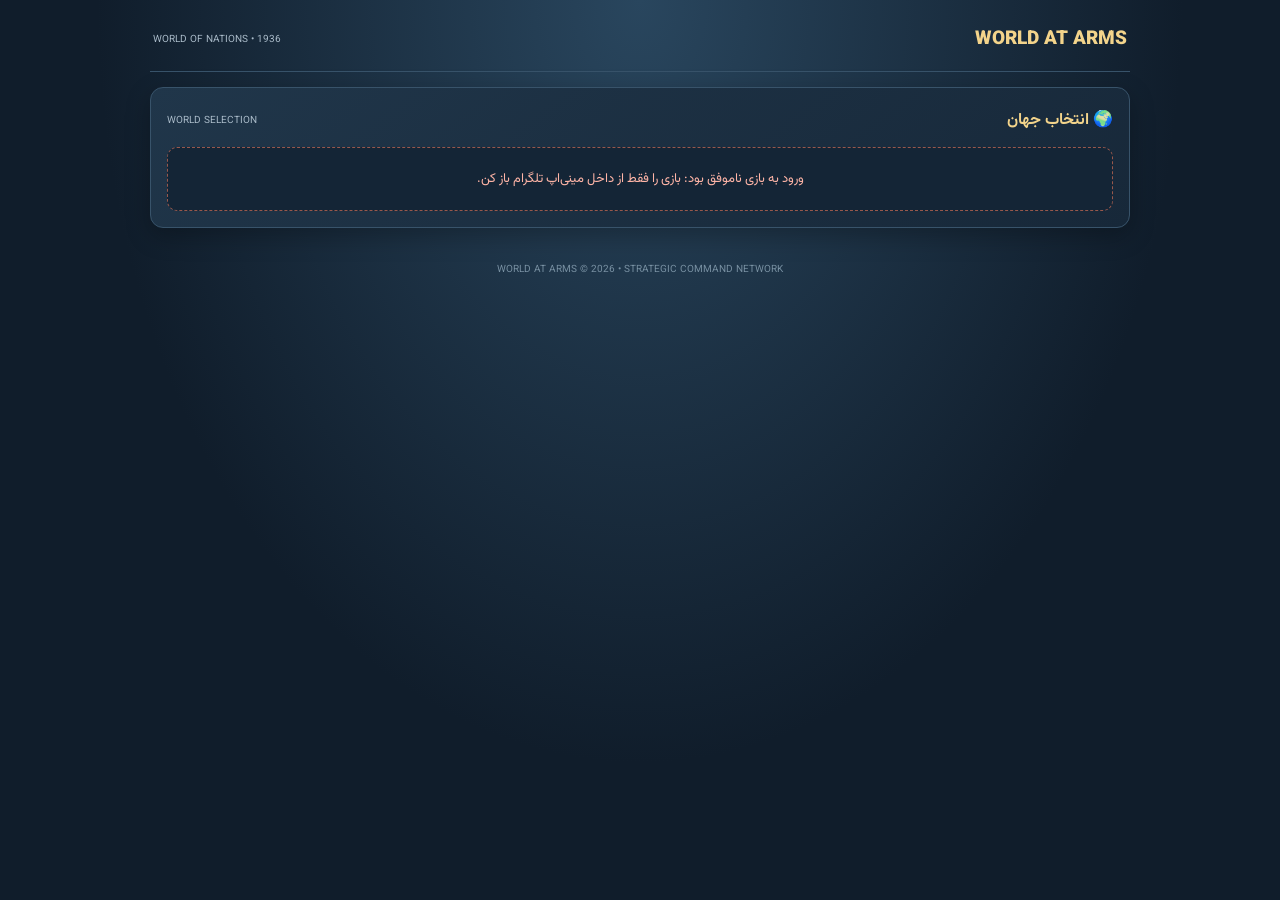
==== index.html @ ec26c5a6 "Update index.html" ====
<!DOCTYPE html>
<html lang="fa" dir="rtl">
<head>
<meta charset="UTF-8">
<meta name="viewport" content="width=device-width, initial-scale=1.0">
<meta name="theme-color" content="#101d2b">
<title>WORLD AT ARMS 1936</title>
<script src="https://telegram.org/js/telegram-web-app.js"></script>
<style>
@import url('https://fonts.googleapis.com/css2?family=Vazirmatn:wght@400;500;600;700;800;900&display=swap');
:root{
 --bg:#101d2b;--panel:#192b3d;--panel2:#20364b;
 --gold:#e0b75e;--gold2:#f3d48b;--text:#edf3f7;
 --muted:#a9bac8;--border:#38536a;--green:#73d39a;
 --red:#e77b75;--blue:#69b9e8;
}
*{box-sizing:border-box}
body{margin:0;padding:13px;min-height:100vh;background:radial-gradient(ellipse at 50% 0%,#29465e 0%,transparent 60%),var(--bg);color:var(--text);font-family:Vazirmatn,Tahoma,sans-serif}
button,input,textarea{font:inherit}
button{cursor:pointer}
button:disabled{opacity:.5;cursor:not-allowed}
.container{max-width:980px;margin:auto}
.topbar{display:flex;justify-content:space-between;align-items:center;padding:12px 3px 17px;margin-bottom:15px;border-bottom:1px solid var(--border)}
.logo{font-size:19px;font-weight:900;color:var(--gold2)}
.world-label{font-size:10px;color:var(--muted)}
.panel{background:linear-gradient(145deg,#20364a,#172839);border:1px solid var(--border);border-radius:13px;padding:16px;margin-bottom:14px;box-shadow:0 8px 25px #0004}
.section-title{display:flex;justify-content:space-between;align-items:center;gap:10px;margin:4px 0 14px}
.section-title h2,.section-title h3{margin:0;color:var(--gold2);font-size:16px}
.section-title small{color:var(--muted);font-size:10px}
.page{display:none}.page.active{display:block}.hidden{display:none!important}
.divider{height:1px;background:var(--border);margin:14px 0}
.state-box{background:#142536;border:1px dashed #45647d;border-radius:10px;padding:18px;text-align:center;color:var(--muted);font-size:13px;line-height:2}
.state-box.error{color:#ffb5a7;border-color:#98584c}
.btn{border:1px solid var(--border);border-radius:8px;padding:9px 13px;font-size:12px;color:var(--text);background:#29445b}
.btn-primary{background:linear-gradient(145deg,#b28a3e,#80632f);color:#fff3d4;border-color:#e0b75e}
.btn-gold{background:linear-gradient(145deg,#d0a64f,#8c6b31);color:#fff5d8;border-color:#f0cb78}
.btn-quiet{background:#20364a;color:var(--muted)}
.btn-danger{background:#673b40;color:#ffe0dc;border-color:#a65d60}
.btn-small{padding:6px 9px;font-size:10px}
.world-list,.countries{display:grid;gap:11px}
.world-card,.country-card{background:linear-gradient(145deg,#263f54,#192d40);border:1px solid #45627a;border-radius:11px;padding:14px}
.world-card{display:flex;align-items:center;gap:12px}
.world-symbol{font-size:28px}.world-info{flex:1;min-width:0}
.world-info h4{margin:0 0 4px;color:var(--gold2);font-size:15px}
.world-info p{margin:0;color:var(--muted);font-size:11px}
.world-count{color:#c7d7e3;font-size:11px;margin-top:6px}
.toolbar{display:flex;gap:8px;margin-bottom:12px;flex-wrap:wrap}
.search,.field,.receipt{width:100%;background:#122334;color:var(--text);border:1px solid var(--border);border-radius:8px;padding:11px;outline:none;font-size:13px}
.search:focus,.field:focus,.receipt:focus{border-color:var(--gold)}
.country-card{display:flex;flex-wrap:wrap;align-items:center;justify-content:space-between;gap:10px}
.country-title{display:flex;align-items:center;gap:9px}
.flag{width:36px;height:36px;border-radius:50%;display:inline-flex;align-items:center;justify-content:center;background:#122334;border:1px solid #718da2;font-size:22px;overflow:hidden}
.country-name{font-weight:800;color:var(--gold2)}
.country-status{font-size:11px;color:var(--green)}.country-status.taken{color:var(--red)}.country-status.premium{color:var(--gold2)}
.country-owner{width:100%;font-size:11px;color:var(--muted)}
.notice{background:#142536;border:1px solid #38536a;border-radius:9px;padding:11px;color:#c5d3dd;font-size:12px;line-height:2;margin-top:11px}
.management-head{background:radial-gradient(circle at left top,#3c6680 0%,transparent 58%),linear-gradient(120deg,#294b62,#1a2e40);border:1px solid #66849a;border-radius:13px;padding:18px;margin-bottom:13px}
.management-top{display:flex;align-items:center;gap:13px}
.management-flag{width:56px;height:56px;border-radius:50%;background:#142536;border:2px solid var(--gold);display:flex;align-items:center;justify-content:center;font-size:27px;overflow:hidden}
.eyebrow{font-size:10px;color:#c4d2dc;letter-spacing:1px}
.management-name{color:#f5d994;font-size:22px;font-weight:900;margin:2px 0}
.management-sub{font-size:11px;color:#c4d2dc}
.owner-status{font-size:11px;color:var(--green);margin-top:7px}
.stats{display:grid;grid-template-columns:repeat(2,minmax(0,1fr));gap:9px}
.stat{background:#142536;border:1px solid #38536a;border-radius:10px;padding:12px;min-width:0}
.stat-label{font-size:11px;color:var(--muted)}
.stat-value{font-size:18px;font-weight:900;color:var(--gold2);margin-top:5px;overflow-wrap:anywhere}
.stat-value.money{font-size:17px}
.three-stats{display:grid;grid-template-columns:repeat(3,minmax(0,1fr));gap:8px;margin-top:10px}
.mini-stat{background:#1b3043;border:1px solid #456078;border-radius:9px;text-align:center;padding:11px 4px}
.mini-stat strong{display:block;color:var(--gold2);font-size:16px}
.mini-stat span{font-size:10px;color:var(--muted)}
.season{display:flex;justify-content:space-between;flex-wrap:wrap;gap:8px;background:#122334;border:1px solid var(--border);border-radius:9px;padding:11px;margin-top:12px;font-size:11px}
.season strong{color:var(--gold2)}
.hq-card{background:linear-gradient(120deg,#294b62,#1a2e40);border:1px solid #66849a;border-radius:12px;padding:16px;cursor:pointer;margin-bottom:10px}
.hq-card h3{margin:0 0 5px;color:#f1d38f;font-size:16px}
.hq-card p{margin:0;color:#c4d2dc;font-size:11px}
.hq-icon{float:left;font-size:25px;color:var(--gold2)}
.back-button{background:#20364a;color:var(--gold2);border:1px solid var(--border);border-radius:8px;padding:10px 14px;margin-bottom:13px;font-size:12px}
.banner{background:linear-gradient(120deg,#294b62,#1a2e40);border:1px solid #66849a;border-radius:12px;padding:16px;margin-bottom:13px}
.banner h2{margin:0 0 5px;color:var(--gold2);font-size:18px}
.banner p{margin:0;color:var(--muted);font-size:11px}
.tabs{display:grid;grid-template-columns:repeat(2,minmax(0,1fr));gap:8px;margin:13px 0}
.tab{background:#1b3043;color:#c5d3dd;border:1px solid #456078;border-radius:9px;padding:11px 5px;font-size:12px}
.tab.active{background:#80632f;color:#fff3d4;border-color:var(--gold)}
.unit-grid,.ammo-grid,.building-grid{display:grid;grid-template-columns:1fr;gap:10px}
.unit-card,.ammo-card,.building-card{background:linear-gradient(145deg,#263f54,#192d40);border:1px solid #45627a;border-radius:11px;padding:13px}
.unit-name,.ammo-name,.building-name{color:var(--gold2);font-size:15px;font-weight:800;margin-bottom:9px}
.unit-info,.ammo-info,.building-info{background:#142536;border:1px solid #38536a;border-radius:8px;padding:10px;color:#c5d3dd;font-size:11px;line-height:2}
.unit-info b,.ammo-info b,.building-info b{color:var(--gold2)}
.order-button,.ammo-order{width:100%;margin-top:9px;padding:10px;background:linear-gradient(145deg,#b28a3e,#80632f);color:#fff3d4;border:1px solid var(--gold);border-radius:8px;font-size:12px}
.queue-title{color:var(--gold2);font-size:15px;font-weight:800;margin-top:17px}
.queue-card{background:#142536;border:1px solid #456078;border-radius:9px;padding:12px;margin-top:9px;font-size:11px;line-height:2}
.queue-card strong{color:var(--gold2)}
.queue-actions{display:flex;justify-content:flex-end;margin-top:8px}
.empty-queue{text-align:center;color:var(--muted);background:#142536;border:1px dashed #456078;padding:15px;border-radius:9px;font-size:12px;margin-top:9px}
.locked{text-align:center;padding:23px 14px;background:#142536;border:1px solid #456078;border-radius:10px;color:var(--muted);line-height:2}
.locked strong{display:block;color:var(--gold2);font-size:16px}
.resource-grid{display:grid;grid-template-columns:repeat(2,minmax(0,1fr));gap:9px;margin-bottom:15px}
.resource-card{aspect-ratio:1.55;background:linear-gradient(145deg,#29465d,#172b3d);border:1px solid #54738b;border-radius:11px;padding:12px;display:flex;flex-direction:column;justify-content:space-between}
.resource-card span{font-size:11px;color:var(--muted)}
.resource-card strong{font-size:19px;color:var(--gold2);overflow-wrap:anywhere}
.resource-card small{font-size:10px;color:#9eb4c4}
.building-category{margin:15px 0 9px;color:var(--gold2);font-size:14px;font-weight:800}
.building-info{margin-bottom:8px}
.building-card .btn{width:100%;margin-top:8px}
.building-card .building-tag{display:inline-block;font-size:10px;color:var(--green);margin-bottom:6px}
.modal{display:none;position:fixed;inset:0;z-index:1000;background:#000b;align-items:center;justify-content:center;padding:14px}
.modal.show{display:flex}
.modal-box{width:100%;max-width:440px;max-height:90vh;overflow-y:auto;background:linear-gradient(145deg,#20364a,#172839);border:1px solid #66849a;border-radius:14px;padding:17px}
.modal-title{color:var(--gold2);font-size:18px;font-weight:900;margin-bottom:13px}
.modal-info{background:#142536;border:1px solid #38536a;border-radius:9px;padding:11px;color:#c5d3dd;font-size:11px;line-height:2}
.quantity-label,.form-label{display:block;color:var(--muted);font-size:12px;margin:14px 0 7px}
.quantity-input{width:100%;background:#122334;color:var(--text);border:1px solid var(--border);border-radius:8px;padding:12px;font-size:16px}
.calculation{background:#142536;border:1px solid #38536a;border-radius:9px;padding:11px;margin-top:12px;font-size:11px;line-height:2.1;color:#c5d3dd}
.calculation strong{color:var(--gold2)}
.modal-actions{display:grid;grid-template-columns:1fr 1fr;gap:9px;margin-top:14px}
.confirm-button,.close-button{padding:11px;border-radius:8px;font-size:12px}
.confirm-button{background:linear-gradient(145deg,#b28a3e,#80632f);color:#fff3d4;border:1px solid var(--gold)}
.close-button{background:#29445b;color:var(--muted);border:1px solid var(--border)}
.receipt{min-height:100px;resize:vertical}
footer{text-align:center;color:#7890a2;font-size:10px;padding:20px 5px 8px}
@media(min-width:650px){
 .stats{grid-template-columns:repeat(2,minmax(0,1fr))}
 .unit-grid,.ammo-grid,.building-grid,.countries{grid-template-columns:repeat(2,minmax(0,1fr))}
 .resource-grid{grid-template-columns:repeat(4,minmax(0,1fr))}
}
@media(max-width:420px){
 body{padding:9px}.panel{padding:12px}
 .management-name{font-size:19px}
 .stat-value{font-size:16px}
 .world-card{flex-wrap:wrap}
 .world-card .btn{width:100%}
}
</style>
</head>
<body>
<div class="container">
<header class="topbar">
 <div class="logo">WORLD AT ARMS</div>
 <div class="world-label">WORLD OF NATIONS • 1936</div>
</header>

<section id="loadingPage" class="page active">
 <div class="panel"><div class="state-box">در حال اتصال به مرکز فرماندهی...</div></div>
</section>

<section id="worldPage" class="page">
 <div class="panel">
  <div class="section-title"><h2>🌍 انتخاب جهان</h2><small>WORLD SELECTION</small></div>
  <div id="worldList" class="state-box">در حال دریافت جهان‌ها...</div>
 </div>
</section>

<section id="countryPage" class="page">
 <div class="panel">
  <div class="section-title">
   <h2 id="worldTitle">کشورهای جهان</h2>
   <button id="backWorld" class="btn btn-quiet">بازگشت</button>
  </div>
  <div id="worldDescription" class="notice hidden"></div>
  <div class="toolbar">
   <input id="countrySearch" class="search" type="search" placeholder="جستجوی کشور...">
   <button id="refreshCountries" class="btn btn-quiet">↻</button>
  </div>
  <div id="countryList" class="state-box">در حال دریافت کشورها...</div>
  <div class="notice">هر بازیکن در هر جهان فقط می‌تواند یک کشور داشته باشد.</div>
 </div>
</section>

<section id="managementPage" class="page">
 <div class="management-head">
  <div class="management-top">
   <div class="management-flag" id="countryFlag">🏳️</div>
   <div>
    <div class="eyebrow">NATIONAL COMMAND CENTER</div>
    <div class="management-name" id="countryName">کشور شما</div>
    <div class="management-sub" id="countryWorld">جهان شما</div>
    <div class="owner-status">● مالکیت کشور تأیید شده</div>
   </div>
  </div>
 </div>

 <div class="panel">
  <div class="section-title"><h3>وضعیت کشور</h3><small id="politicalSystem">نظام سیاسی</small></div>
  <div class="stats">
   <div class="stat"><div class="stat-label">موجودی خزانه</div><div class="stat-value money" id="balance">$0</div></div>
   <div class="stat"><div class="stat-label">درآمد روزانه</div><div class="stat-value money" id="dailyIncome">$0</div></div>
  </div>
  <div class="three-stats">
   <div class="mini-stat"><strong id="manpower">0</strong><span>نیروی انسانی</span></div>
   <div class="mini-stat"><strong id="armyPower">0</strong><span>قدرت نظامی</span></div>
   <div class="mini-stat"><strong id="season">بهار</strong><span>فصل جاری</span></div>
  </div>
  <div class="season">
   <span>زمان باقی‌مانده فصل: <strong id="seasonTimer">--:--:--</strong></span>
   <span>مدت فصل: <strong>۱۸ ساعت</strong></span>
  </div>
  <div class="divider"></div>
  <div class="stock-line"><span>فرمانروا</span><strong id="ruler">—</strong></div>
 </div>

 <div class="panel">
  <div class="section-title"><h3>صف ساخت زیرساخت</h3><small>CONSTRUCTION</small></div>
  <div id="constructionQueue" class="empty-queue">هنوز پروژه‌ای در حال ساخت نیست.</div>
 </div>

 <div class="hq-card" id="openInfrastructure">
  <div class="hq-icon">🏗️</div>
  <h3>زیرساخت کشور</h3>
  <p>مدیریت منابع، ساختمان‌ها، برق و تولید غذا</p>
 </div>
 <div class="hq-card" id="openHQ">
  <div class="hq-icon">⚙️</div>
  <h3>ستاد کل فرماندهی</h3>
  <p>مدیریت نیروهای هوایی، زرهی، دریایی و پشتیبانی</p>
 </div>
 <div class="hq-card" id="openArsenal">
  <div class="hq-icon">⚒️</div>
  <h3>زرادخانه</h3>
  <p>مدیریت ذخایر و سفارش‌های تولید</p>
 </div>
 <div class="toolbar">
  <button class="btn btn-quiet" id="refreshState">↻ به‌روزرسانی اطلاعات کشور</button>
 </div>
</section>

<section id="infrastructurePage" class="page">
 <div class="banner"><h2>زیرساخت کشور</h2><p id="infraSubtitle">مدیریت توسعه و منابع ملی</p></div>
 <button class="back-button" id="backInfrastructure">← بازگشت به مدیریت کشور</button>
 <div class="panel">
  <div class="section-title"><h3>منابع کشور</h3><small>RESOURCES</small></div>
  <div class="resource-grid">
   <div class="resource-card"><span>☢️ اورانیوم</span><strong id="infraUranium">۰</strong><small>موجودی</small></div>
   <div class="resource-card"><span>⛓️ آهن</span><strong id="infraIron">۰</strong><small>موجودی</small></div>
   <div class="resource-card"><span>🛢️ نفت</span><strong id="infraOil">۰</strong><small>موجودی</small></div>
   <div class="resource-card"><span>🌾 غذا</span><strong id="infraFood">۰</strong><small id="infraFoodIncome">درآمد روزانه: ۰</small></div>
  </div>
  <div class="resource-grid">
   <div class="resource-card"><span>⚡ برق</span><strong id="infraElectricity">۰</strong><small>ظرفیت موجود</small></div>
   <div class="resource-card"><span>💰 خزانه</span><strong id="infraBalance">۰</strong><small>موجودی مالی</small></div>
  </div>
 </div>

 <div class="panel">
  <div class="section-title"><h3>ساختمان‌های کشور</h3><small>BUILDINGS</small></div>
  <div class="tabs">
   <button class="tab active" data-infra-category="military">نظامی</button>
   <button class="tab" data-infra-category="electricity">برق</button>
   <button class="tab" data-infra-category="food">غذا</button>
   <button class="tab" data-infra-category="nuclear">هسته‌ای</button>
  </div>
  <div id="buildingList" class="building-grid"></div>
 </div>
</section>

<section id="hqPage" class="page">
 <div class="banner"><h2>ستاد کل فرماندهی</h2><p id="hqSubtitle">فرماندهی نیروهای کشور</p></div>
 <button class="back-button" id="backHQ">← بازگشت به مدیریت کشور</button>
 <div class="tabs">
  <button class="tab active" data-unit-category="air">نیروی هوایی</button>
  <button class="tab" data-unit-category="armor">نیروی زرهی</button>
  <button class="tab" data-unit-category="navy">نیروی دریایی</button>
  <button class="tab" data-unit-category="support">پشتیبانی دوربرد</button>
 </div>
 <div id="unitList" class="unit-grid"></div>
 <div class="notice" id="categoryInfo">واحدهای کشور</div>
</section>

<section id="arsenalPage" class="page">
 <div class="banner"><h2>زرادخانه کشور</h2><p id="arsenalSubtitle">مرکز ذخایر و سفارش تولید</p></div>
 <button class="back-button" id="backArsenal">← بازگشت به مدیریت کشور</button>
 <div class="tabs">
  <button class="tab active" data-ammo-category="air">مهمات هوایی</button>
  <button class="tab" data-ammo-category="ground">مهمات زمینی</button>
  <button class="tab" data-ammo-category="navy">مهمات دریایی</button>
  <button class="tab" data-ammo-category="nuclear">هسته‌ای</button>
 </div>
 <div id="arsenalList" class="ammo-grid"></div>
 <div class="queue-title">صف سفارش‌های تولید</div>
 <div id="orderQueue"></div>
</section>

<div class="modal" id="orderModal">
 <div class="modal-box">
  <div class="modal-title" id="modalTitle">ثبت سفارش تولید</div>
  <div class="modal-info" id="modalInfo"></div>
  <label class="quantity-label" for="packageCount">تعداد بسته‌های موردنظر</label>
  <input class="quantity-input" id="packageCount" type="number" min="1" max="1000" value="1">
  <div class="calculation" id="calculation"></div>
  <div class="modal-actions">
   <button class="confirm-button" id="confirmOrder">تأیید سفارش</button>
   <button class="close-button" id="closeOrder">انصراف</button>
  </div>
 </div>
</div>

<div class="modal" id="purchaseModal">
 <div class="modal-box">
  <div class="modal-title">💳 درخواست کشور ویژه</div>
  <div class="modal-info" id="purchaseCountryName"></div>
  <div class="notice">اطلاعات محرمانه بانکی، رمز کارت، CVV2 یا رمز پویا را وارد نکن.</div>
  <label class="form-label" for="receiptText">توضیح درخواست</label>
  <textarea class="receipt" id="receiptText" maxlength="1500" placeholder="توضیحات خود را بنویس..."></textarea>
  <div class="modal-actions">
   <button class="close-button" id="closePurchase">انصراف</button>
   <button class="confirm-button" id="sendPurchase">ارسال درخواست</button>
  </div>
 </div>
</div>

<footer>WORLD AT ARMS © 2026 • STRATEGIC COMMAND NETWORK</footer>
</div>

<script>
"use strict";

/* اتصال */
const SUPABASE_URL="https://hgaliwladnrtfdkwbtzz.supabase.co";
const SUPABASE_KEY="sb_publishable_UNoDUa2CHIf4SUbjygOR6g__l3Q0Ezb";
const CLAIM_URL=`${SUPABASE_URL}/functions/v1/dynamic-action`;
const PURCHASE_URL=`${SUPABASE_URL}/functions/v1/dynamic-task`;
const COMMAND_URL=`${SUPABASE_URL}/functions/v1/country-command`;
const INFRA_URL=`${SUPABASE_URL}/functions/v1/infrastructure-command`;

const tg=window.Telegram?.WebApp??null;
if(tg){tg.ready();tg.expand();}

const state={
 player:null,worlds:[],countries:[],activeWorld:null,myCountry:null,snapshot:null,
 currentView:"loadingPage",currentUnitCategory:"air",currentAmmoCategory:"air",
 currentInfraCategory:"military",currentItem:null,purchaseCountryId:null,
 claiming:false,purchasing:false,commanding:false,refreshing:false,
 infraData:null,infraBusy:false
};

const $=id=>document.getElementById(id);
const fa=v=>Number(v||0).toLocaleString("fa-IR");
const money=v=>"$"+Number(v||0).toLocaleString("en-US");
function escapeHTML(v){
 return String(v??"").replace(/[&<>"']/g,c=>({"&":"&amp;","<":"&lt;",">":"&gt;",'"':"&quot;","'":"&#39;"}[c]));
}
function errorMessage(e){
 if(e instanceof TypeError)return "ارتباط با سرور برقرار نشد. اینترنت یا دسترسی تابع را بررسی کن.";
 return e?.message||"خطای نامشخص رخ داد.";
}
function setBox(id,msg,error=false){
 const el=$(id);el.className=`state-box${error?" error":""}`;el.textContent=msg;
}
function showPage(id){
 document.querySelectorAll(".page").forEach(p=>p.classList.toggle("active",p.id===id));
 state.currentView=id;window.scrollTo({top:0,behavior:"smooth"});
}
async function readResponse(r){
 const raw=await r.text();let data=null;
 try{data=raw?JSON.parse(raw):null}catch{}
 if(!r.ok)throw new Error(data?.error||data?.message||raw||`HTTP ${r.status}`);
 return data;
}
async function dbGet(path){
 const r=await fetch(`${SUPABASE_URL}/rest/v1/${path}`,{
  headers:{apikey:SUPABASE_KEY,Authorization:`Bearer ${SUPABASE_KEY}`,Accept:"application/json"},
  cache:"no-store"
 });
 return readResponse(r);
}
async function postFunction(url,payload){
 const r=await fetch(url,{
  method:"POST",
  headers:{"Content-Type":"application/json",apikey:SUPABASE_KEY},
  body:JSON.stringify(payload)
 });
 return readResponse(r);
}
async function countryCommand(action,extra={}){
 if(!tg?.initData)throw new Error("اطلاعات ورود تلگرام در دسترس نیست.");
 if(!state.myCountry?.id)throw new Error("کشور انتخاب‌شده مشخص نیست.");
 const result=await postFunction(COMMAND_URL,{
  initData:tg.initData,action,country_id:state.myCountry.id,...extra
 });
 if(result?.success!==true)throw new Error(result?.error||"عملیات توسط سرور تأیید نشد.");
 return result;
}
async function infrastructureCommand(action,buildingKey=null){
 if(!tg?.initData)throw new Error("اطلاعات ورود تلگرام در دسترس نیست.");
 if(!state.myCountry?.id)throw new Error("کشور انتخاب‌شده مشخص نیست.");
 const result=await postFunction(INFRA_URL,{
  initData:tg.initData,
  action,
  country_id:state.myCountry.id,
  building_key:buildingKey
 });
 if(result?.success!==true)throw new Error(result?.error||"عملیات زیرساختی توسط سرور تأیید نشد.");
 state.infraData=result;
 if(result.country)state.snapshot={...(state.snapshot||{}),country:{...(state.snapshot?.country||{}),...result.country}};
 return result;
}
async function findMyCountry(){
 if(!state.player?.id)throw new Error("شناسه کاربر تلگرام پیدا نشد.");
 const id=encodeURIComponent(String(state.player.id));
 const rows=await dbGet(`countries?select=id,name,world_id,player_telegram_id,player_telegram_username,flag_emoji,political_system,ruler&player_telegram_id=eq.${id}&limit=1`);
 return rows.length?rows[0]:null;
}
async function openManagement(country){
 state.myCountry=country;state.snapshot=null;showPage("managementPage");
 $("countryName").textContent=country.name||"کشور شما";
 $("countryFlag").textContent=country.flag_emoji||"🏳️";
 $("countryWorld").textContent="در حال دریافت اطلاعات جهان...";
 try{await refreshCountryState();}
 catch(e){console.error(e);$("countryWorld").textContent="دریافت اطلاعات ناموفق بود: "+errorMessage(e);}
}

/* دریافت اطلاعات کشور */
async function refreshCountryState(){
 if(state.commanding)return;
 state.commanding=true;
 try{
  const result=await countryCommand("state");
  state.snapshot=result;
  if(result.country)state.myCountry={...state.myCountry,...result.country};
  renderManagement();
  renderUnits(state.currentUnitCategory);
  renderArsenal(state.currentAmmoCategory);
  renderQueue();
  if(state.currentView==="infrastructurePage")await refreshInfrastructureState();
 }finally{state.commanding=false;}
}
function renderManagement(){
 const d=state.snapshot?.country;if(!d)return;
 $("countryName").textContent=d.name||"کشور شما";
 $("countryFlag").textContent=d.flag_emoji||"🏳️";
 $("countryWorld").textContent=d.world_name||"جهان شما";
 $("politicalSystem").textContent=d.political_system||"نامشخص";
 $("balance").textContent=money(d.balance);
 $("dailyIncome").textContent=money(d.daily_income);
 $("manpower").textContent=fa(d.manpower);
 $("armyPower").textContent=fa(d.army_power);
 $("season").textContent=d.season||"نامشخص";
 $("ruler").textContent=d.ruler||state.player?.first_name||"—";
 $("hqSubtitle").textContent=`فرماندهی نیروهای مسلح • ${d.name}`;
 $("arsenalSubtitle").textContent=`ذخایر و سفارش‌های تولید • ${d.name}`;
 $("infraSubtitle").textContent=`توسعه زیرساخت‌های ${d.name}`;
}

/* جهان‌ها */
async function loadWorlds(){
 setBox("worldList","در حال دریافت جهان‌ها...");
 try{
  state.worlds=await dbGet("worlds?select=id,name,description,status,created_at&status=eq.active&order=created_at.desc");
  const rows=await dbGet("countries?select=id,world_id,player_telegram_id");
  renderWorlds(rows);
 }catch(e){console.error(e);setBox("worldList","دریافت جهان‌ها ناموفق بود: "+errorMessage(e),true);}
}
function renderWorlds(rows=[]){
 if(!state.worlds.length){setBox("worldList","در حال حاضر هیچ جهان فعالی وجود ندارد.");return;}
 const box=$("worldList");box.className="world-list";
 box.innerHTML=state.worlds.map(w=>{
  const list=rows.filter(c=>String(c.world_id)===String(w.id));
  const free=list.filter(c=>!c.player_telegram_id).length;
  return `<article class="world-card">
   <div class="world-symbol">🌍</div>
   <div class="world-info"><h4>${escapeHTML(w.name)}</h4><p>${escapeHTML(w.description||"سناریوی استراتژیک")}</p><div class="world-count">${fa(list.length)} کشور • ${fa(free)} کشور آزاد</div></div>
   <button class="btn btn-primary" data-world="${escapeHTML(w.id)}">ورود ←</button>
  </article>`;
 }).join("");
 box.querySelectorAll("[data-world]").forEach(b=>b.addEventListener("click",()=>openWorld(b.dataset.world)));
}
async function openWorld(id){
 const w=state.worlds.find(x=>String(x.id)===String(id));if(!w)return;
 state.activeWorld=w;$("worldTitle").textContent="🌍 "+w.name;
 $("worldDescription").textContent=w.description||"کشور موردنظر خود را انتخاب کن.";
 $("worldDescription").classList.toggle("hidden",!w.description);
 $("countrySearch").value="";showPage("countryPage");await loadCountries();
}

/* کشورها */
const isTaken=c=>Boolean(c.player_telegram_id);
const isPremium=c=>c.is_premium===true||c.is_locked===true;
async function loadCountries(){
 if(!state.activeWorld||state.refreshing)return;
 state.refreshing=true;setBox("countryList","در حال دریافت فهرست کشورها...");
 try{
  const id=encodeURIComponent(state.activeWorld.id);
  state.countries=await dbGet(`countries?select=id,world_id,name,player_telegram_id,player_telegram_username,is_premium,price,is_locked,flag_emoji&world_id=eq.${id}&order=name.asc`);
  renderCountries();
 }catch(e){console.error(e);setBox("countryList","دریافت کشورها ناموفق بود: "+errorMessage(e),true);}
 finally{state.refreshing=false;}
}
function renderCountries(){
 const box=$("countryList"),q=$("countrySearch").value.trim().toLocaleLowerCase("fa");
 const list=state.countries.filter(c=>String(c.name||"").toLocaleLowerCase("fa").includes(q));
 if(!list.length){setBox("countryList","کشوری با این مشخصات پیدا نشد.");return;}
 box.className="countries";
 box.innerHTML=list.map(c=>{
  const taken=isTaken(c),premium=isPremium(c);
  let status="● آزاد",cls="",action=`<button class="btn btn-primary" data-claim="${escapeHTML(c.id)}">⚑ انتخاب کشور</button>`;
  if(taken){status="● تصاحب‌شده";cls="taken";action=`<button class="btn btn-quiet" disabled>در اختیار بازیکن</button>`;}
  else if(premium){status="● ویژه";cls="premium";action=`<button class="btn btn-gold" data-purchase="${escapeHTML(c.id)}">درخواست کشور ویژه</button>`;}
  return `<article class="country-card">
   <div class="country-title"><span class="flag">${escapeHTML(c.flag_emoji||"🏳️")}</span><span class="country-name">${escapeHTML(c.name)}</span></div>
   <div class="country-status ${cls}">${status}</div>
   ${taken&&c.player_telegram_username?`<div class="country-owner">@${escapeHTML(c.player_telegram_username)}</div>`:""}
   ${premium&&!taken?`<div class="country-owner">قیمت: ${fa(c.price||0)} تومان</div>`:""}
   ${action}
  </article>`;
 }).join("");
 box.querySelectorAll("[data-claim]").forEach(b=>b.addEventListener("click",()=>claimCountry(b.dataset.claim)));
 box.querySelectorAll("[data-purchase]").forEach(b=>b.addEventListener("click",()=>openPurchase(b.dataset.purchase)));
}
async function claimCountry(id){
 if(state.claiming)return;
 const c=state.countries.find(x=>String(x.id)===String(id));
 if(!c||isTaken(c)){alert("این کشور دیگر آزاد نیست.");await loadCountries();return;}
 if(isPremium(c)){openPurchase(id);return;}
 if(!confirm(`کشور «${c.name}» انتخاب شود؟`))return;
 state.claiming=true;
 try{
  const result=await postFunction(CLAIM_URL,{initData:tg?.initData,world_id:state.activeWorld.id,country_id:id});
  if(result?.success!==true)throw new Error(result?.error||"سرور انتخاب کشور را تأیید نکرد.");
  const mine=await findMyCountry();
  if(!mine)throw new Error("کشور ثبت شد، اما اطلاعات مالکیت هنوز دریافت نشده است.");
  alert("کشور با موفقیت انتخاب شد!");
  await openManagement(mine);
 }catch(e){console.error(e);alert("انتخاب کشور انجام نشد:\n"+errorMessage(e));}
 finally{state.claiming=false;}
}

/* درخواست کشور ویژه */
function openPurchase(id){
 const c=state.countries.find(x=>String(x.id)===String(id));
 if(!c||isTaken(c)||!isPremium(c))return;
 state.purchaseCountryId=id;
 $("purchaseCountryName").textContent=`کشور انتخابی: ${c.name} | مبلغ: ${fa(c.price||0)} تومان`;
 $("receiptText").value="";$("purchaseModal").classList.add("show");
}
function closePurchase(){
 if(state.purchasing)return;
 $("purchaseModal").classList.remove("show");state.purchaseCountryId=null;
}
async function sendPurchase(){
 if(state.purchasing)return;
 const c=state.countries.find(x=>String(x.id)===String(state.purchaseCountryId));
 if(!c||!state.activeWorld){alert("کشور یا جهان انتخابی مشخص نیست.");return;}
 const receipt=$("receiptText").value.trim();
 if(receipt.length<5||receipt.length>1500){alert("توضیح درخواست باید بین ۵ تا ۱۵۰۰ نویسه باشد.");return;}
 state.purchasing=true;$("sendPurchase").disabled=true;$("sendPurchase").textContent="در حال ارسال...";
 try{
  const r=await postFunction(PURCHASE_URL,{action:"purchase",initData:tg?.initData,world_id:state.activeWorld.id,country_id:state.purchaseCountryId,receipt_text:receipt});
  if(r?.success!==true&&r?.ok!==true)throw new Error(r?.error||"ثبت درخواست ناموفق بود.");
  alert("درخواست با موفقیت ثبت شد.");
  $("purchaseModal").classList.remove("show");state.purchaseCountryId=null;await loadCountries();
 }catch(e){console.error(e);alert("ثبت درخواست انجام نشد:\n"+errorMessage(e));}
 finally{state.purchasing=false;$("sendPurchase").disabled=false;$("sendPurchase").textContent="ارسال درخواست";}
}

/* زیرساخت‌ها */
const buildingCatalog={
 military:[
  {key:"barracks",name:"پادگان",price:1500000,power:6,time:1200,desc:"زیرساخت آموزشی نیروهای زمینی"},
  {key:"armored_factory",name:"کارخانه زرهی",price:2000000,power:7,time:1200,desc:"زیرساخت تولید تجهیزات زرهی"},
  {key:"airfield",name:"پایگاه هوایی",price:1700000,power:7,time:1200,desc:"زیرساخت پشتیبانی نیروی هوایی"},
  {key:"aviation_industry",name:"صنایع هواپیمایی",price:2000000,power:5,time:1200,desc:"زیرساخت تولید تجهیزات هوایی"},
  {key:"port",name:"بندر",price:1000000,power:6,time:1200,desc:"زیرساخت پشتیبانی دریایی"},
  {key:"shipyard",name:"کارخانه کشتی‌سازی",price:1300000,power:4,time:1200,desc:"زیرساخت ساخت شناورهای بازی"},
  {key:"missile_factory",name:"کارخانه موشکی",price:3000000,power:10,time:1200,desc:"زیرساخت پشتیبانی دوربرد در بازی"},
  {key:"missile_depot",name:"انبار موشکی",price:2500000,power:8,time:1200,desc:"زیرساخت ذخیره تجهیزات پشتیبانی"}
 ],
 electricity:[
  {key:"coal_power_plant",name:"نیروگاه زغال‌سنگ",price:500000,power:0,effect:30,time:900,desc:"افزایش ۳۰ واحد ظرفیت برق"},
  {key:"gas_power_plant",name:"نیروگاه گازی",price:1000000,power:0,effect:45,time:900,desc:"افزایش ۴۵ واحد ظرفیت برق"},
  {key:"wind_power_plant",name:"نیروگاه بادی",price:800000,power:0,effect:40,time:900,desc:"افزایش ۴۰ واحد ظرفیت برق"},
  {key:"nuclear_reactor",name:"نیروگاه هسته‌ای",price:3000000,power:0,effect:100,time:3600,desc:"افزایش ۱۰۰ واحد برق؛ مصرف روزانه اورانیوم طبق قوانین بازی"}
 ],
 food:[
  {key:"agriculture",name:"مزارع کشاورزی",price:1500000,power:3,effect:10000,time:1500,desc:"افزایش ۱۰٬۰۰۰ غذا در روز"},
  {key:"greenhouse",name:"گلخانه صنعتی",price:2000000,power:5,effect:16000,time:1500,desc:"افزایش ۱۶٬۰۰۰ غذا در روز"}
 ],
 nuclear:[
  {key:"enrichment_center",name:"مرکز پژوهش هسته‌ای",price:5000000,power:0,effect:500,time:3600,desc:"مصرف روزانه منابع طبق قوانین بازی و بازکردن دسترسی پژوهشی هسته‌ای"}
 ]
};
const infraCategoryNames={military:"ساختمان‌های نظامی",electricity:"تأسیسات برق",food:"تأسیسات غذایی",nuclear:"بخش پژوهش هسته‌ای"};

function getInfraRows(){
 return state.infraData?.infrastructure||state.infraData?.buildings||[];
}
function getBuildingCount(key){
 const row=getInfraRows().find(x=>x.building_key===key);
 return Number(row?.quantity||0);
}
function hasBuilding(key){return getBuildingCount(key)>0;}
function refreshInfrastructureResources(){
 const c=state.infraData?.country||state.snapshot?.country||{};
 $("infraUranium").textContent=fa(c.uranium);
 $("infraIron").textContent=fa(c.iron);
 $("infraOil").textContent=fa(c.oil);
 $("infraFood").textContent=fa(c.food);
 $("infraFoodIncome").textContent="درآمد روزانه: "+fa(c.daily_food_income);
 $("infraElectricity").textContent=fa(c.electricity);
 $("infraBalance").textContent=money(c.balance);
}
function renderConstructionQueue(){
 const orders=state.infraData?.orders||state.infraData?.construction_orders||[];
 const box=$("constructionQueue");
 const active=orders.filter(o=>!["completed","cancelled"].includes(o.status));
 if(!active.length){
  box.className="empty-queue";box.textContent="هنوز پروژه‌ای در حال ساخت نیست.";return;
 }
 box.className="";
 box.innerHTML=active.map(o=>{
  const end=new Date(o.completes_at).getTime();
  const remaining=Number.isFinite(end)?Math.max(0,Math.ceil((end-Date.now())/1000)):0;
  const status=o.status==="queued"?"در صف ساخت":"در حال ساخت";
  return `<article class="queue-card">
   <strong>${escapeHTML(o.building_name||o.item_name||"پروژه زیرساختی")}</strong><br>
   وضعیت: <strong>${status}</strong><br>
   هزینه: ${money(o.price)}<br>
   زمان باقی‌مانده: <strong>${formatDuration(remaining)}</strong>
  </article>`;
 }).join("");
}
async function refreshInfrastructureState(){
 if(state.infraBusy)return;
 state.infraBusy=true;
 try{
  const result=await infrastructureCommand("state");
  state.infraData=result;
  refreshInfrastructureResources();
  renderConstructionQueue();
  renderBuildings(state.currentInfraCategory);
 }finally{state.infraBusy=false;}
}
function renderBuildings(category){
 state.currentInfraCategory=category;
 document.querySelectorAll("[data-infra-category]").forEach(t=>t.classList.toggle("active",t.dataset.infraCategory===category));
 const list=buildingCatalog[category]||[];
 const box=$("buildingList");
 if(category==="nuclear"&&state.infraData?.country?.nuclear_permission_unlocked){
  box.innerHTML='<div class="locked"><strong>دسترسی پژوهشی فعال است</strong>مجوز پژوهشی این بخش در بازی فعال شده است.</div>';
  return;
 }
 box.innerHTML=list.map(b=>{
  const count=getBuildingCount(b.key);
  let details=`هزینه: <b>${money(b.price)}</b><br>برق موردنیاز: <b>${fa(b.power||0)}</b><br>زمان ساخت: <b>${formatDuration(b.time)}</b>`;
  if(b.effect)details+=`<br>اثر پس از تکمیل: <b>${fa(b.effect)}</b>`;
  if(b.key==="enrichment_center")details+="<br>اثر ویژه: <b>بازشدن دسترسی پژوهشی هسته‌ای</b>";
  return `<article class="building-card">
   <div class="building-name">${escapeHTML(b.name)}</div>
   <span class="building-tag">ساخته‌شده: ${fa(count)}</span>
   <div class="building-info">${escapeHTML(b.desc)}<br>${details}</div>
   <button class="btn btn-primary" data-build="${b.key}">ساخت ساختمان</button>
  </article>`;
 }).join("");
 box.querySelectorAll("[data-build]").forEach(btn=>btn.addEventListener("click",()=>buildInfrastructure(btn.dataset.build)));
}
async function buildInfrastructure(key){
 const item=Object.values(buildingCatalog).flat().find(b=>b.key===key);
 if(!item||state.infraBusy)return;
 if(!confirm(`ساخت «${item.name}» با هزینه ${money(item.price)} ثبت شود؟`))return;
 state.infraBusy=true;
 try{
  const result=await infrastructureCommand("build",key);
  state.infraData=result;
  refreshInfrastructureResources();
  renderConstructionQueue();
  renderBuildings(state.currentInfraCategory);
  renderManagement();
  alert("سفارش ساخت در صف زیرساخت ثبت شد.");
  showPage("managementPage");
 }catch(e){console.error(e);alert("ثبت ساخت ناموفق بود:\n"+errorMessage(e));}
 finally{state.infraBusy=false;}
}

/* واحدهای بازی */
const units={
 air:[
  {key:"fighter",name:"جنگنده",iron:50,oil:20,people:50,price:10000,time:30,attack:30,defense:40},
  {key:"bomber",name:"بمب‌افکن",iron:100,oil:50,people:100,price:15000,time:45,attack:40,defense:10}
 ],
 armor:[
  {key:"infantry",name:"پیاده‌نظام",iron:10,oil:1,people:2,price:200,time:2,attack:5,defense:3},
  {key:"tank",name:"تانک",iron:40,oil:120,people:10,price:5000,time:30,attack:30,defense:25},
  {key:"artillery",name:"توپخانه",iron:15,oil:10,people:5,price:3000,time:25,attack:35,defense:20},
  {key:"anti_air",name:"ضد هوایی",iron:10,oil:5,people:3,price:2000,time:35,attack:5,defense:50}
 ],
 navy:[
  {key:"warship",name:"ناو دریایی",iron:1000,oil:500,people:1000,price:50000,time:120,attack:60,defense:40},
  {key:"submarine",name:"زیردریایی",iron:200,oil:250,people:200,price:14000,time:60,attack:50,defense:25},
  {key:"transport",name:"ناو ترابری",iron:100,oil:150,people:110,price:8000,time:60,attack:0,defense:0},
  {key:"carrier",name:"ناو هواپیمابر",iron:5000,oil:3000,people:4500,price:1000000,time:3600,attack:20,defense:15}
 ],
 support:[
  {key:"rocket",name:"راکت",iron:20,oil:15,people:18,price:1000,time:40,attack:30,defense:0},
  {key:"drone",name:"پهپاد",iron:60,oil:20,people:100,price:10000,time:60,attack:100,defense:0},
  {key:"ballistic_missile",name:"سامانه پشتیبانی دوربرد",iron:3000,oil:5000,people:2500,price:100000,time:1800,attack:300,defense:0}
 ]
};
const unitCategoryNames={air:"نیروی هوایی",armor:"نیروی زرهی",navy:"نیروی دریایی",support:"پشتیبانی دوربرد"};
function formatDuration(sec){
 sec=Math.max(0,Math.floor(Number(sec)||0));
 const h=Math.floor(sec/3600),m=Math.floor(sec%3600/60),s=sec%60;
 if(h)return `${fa(h)} ساعت و ${fa(m)} دقیقه`;
 if(m)return `${fa(m)} دقیقه و ${fa(s)} ثانیه`;
 return `${fa(s)} ثانیه`;
}
function unitUnlocked(category){
 if(category==="air")return hasBuilding("airfield")&&hasBuilding("aviation_industry");
 if(category==="armor")return hasBuilding("barracks")&&hasBuilding("armored_factory");
 if(category==="navy")return hasBuilding("port")&&hasBuilding("shipyard");
 if(category==="support")return hasBuilding("missile_depot")&&hasBuilding("missile_factory");
 return false;
}
function renderUnits(category){
 state.currentUnitCategory=category;
 document.querySelectorAll("[data-unit-category]").forEach(t=>t.classList.toggle("active",t.dataset.unitCategory===category));
 const box=$("unitList");
 if(!unitUnlocked(category)){
  const requirements={
   air:"پایگاه هوایی و صنایع هواپیمایی",
   armor:"پادگان و کارخانه زرهی",
   navy:"بندر و کارخانه کشتی‌سازی",
   support:"انبار موشکی و کارخانه موشکی"
  };
  box.innerHTML=`<div class="locked"><strong>این بخش هنوز فعال نیست</strong>برای بازشدن ${unitCategoryNames[category]} باید ${requirements[category]} را بسازی.</div>`;
  $("categoryInfo").textContent="پیش‌نیازهای زیرساختی تکمیل نشده‌اند.";
  return;
 }
 const owned=state.snapshot?.units||[];
 box.innerHTML=units[category].map(u=>{
  const current=owned.find(x=>x.unit_key===u.key)?.quantity||0;
  return `<article class="unit-card">
   <div class="unit-name">${escapeHTML(u.name)}</div>
   <div class="unit-info">موجودی فعلی: <b>${fa(current)}</b><br>آهن موردنیاز: <b>${fa(u.iron)}</b><br>نفت موردنیاز: <b>${fa(u.oil)}</b><br>نیروی انسانی: <b>${fa(u.people)}</b><br>هزینه: <b>${money(u.price)}</b><br>زمان تولید: <b>${formatDuration(u.time)}</b><br>حمله: <b>${fa(u.attack)}</b><br>دفاع: <b>${fa(u.defense)}</b></div>
   <button class="order-button" data-unit-order="${u.key}">سفارش ساخت</button>
  </article>`;
 }).join("");
 box.querySelectorAll("[data-unit-order]").forEach(b=>b.addEventListener("click",()=>{
  const u=units[category].find(x=>x.key===b.dataset.unitOrder);
  if(u)openOrder({...u,kind:"unit"});
 }));
 $("categoryInfo").textContent=`بخش ${unitCategoryNames[category]} فعال است.`;
}

/* مهمات بازی */
const ammunition={
 air:[
  {key:"air_shell",name:"گلوله توپ جنگنده",batch:10000,iron:200,oil:100,price:5000,time:300},
  {key:"air_bomb",name:"مهمات هوایی",batch:100,iron:500,oil:200,price:6000,time:300}
 ],
 ground:[
  {key:"ground_shell",name:"مهمات زمینی",batch:1000,iron:400,oil:150,price:5500,time:300},
  {key:"small_arms",name:"تجهیزات سبک",batch:10000,iron:200,oil:100,price:2000,time:300}
 ],
 navy:[
  {key:"torpedo",name:"تجهیزات دریایی",batch:100,iron:100,oil:50,price:3000,time:300}
 ],
 nuclear:[]
};
function renderArsenal(category){
 state.currentAmmoCategory=category;
 document.querySelectorAll("[data-ammo-category]").forEach(t=>t.classList.toggle("active",t.dataset.ammoCategory===category));
 const box=$("arsenalList");
 if(category==="nuclear"){
  const unlocked=Boolean(state.infraData?.country?.nuclear_permission_unlocked||state.snapshot?.country?.nuclear_permission_unlocked);
  box.innerHTML=unlocked
   ?'<div class="locked"><strong>دسترسی پژوهشی هسته‌ای فعال است</strong>این بخش در نسخه فعلی صرفاً وضعیت مجوز پژوهشی بازی را نمایش می‌دهد.</div>'
   :'<div class="locked"><strong>دسترسی پژوهشی فعال نیست</strong>برای بازشدن این بخش، مرکز پژوهش هسته‌ای را از قسمت زیرساخت بساز.</div>';
  return;
 }
 const stock=state.snapshot?.ammunition||[];
 box.innerHTML=ammunition[category].map(a=>{
  const current=stock.find(x=>x.ammo_key===a.key)?.quantity||0;
  return `<article class="ammo-card">
   <div class="ammo-name">${escapeHTML(a.name)}</div>
   <div class="ammo-info">موجودی فعلی: <b>${fa(current)}</b><br>تعداد هر بسته: <b>${fa(a.batch)}</b><br>آهن موردنیاز: <b>${fa(a.iron)}</b><br>نفت موردنیاز: <b>${fa(a.oil)}</b><br>هزینه هر بسته: <b>${money(a.price)}</b><br>زمان تولید: <b>${formatDuration(a.time)}</b></div>
   <button class="ammo-order" data-ammo-order="${a.key}">ثبت سفارش تولید</button>
  </article>`;
 }).join("");
 box.querySelectorAll("[data-ammo-order]").forEach(b=>b.addEventListener("click",()=>{
  const a=ammunition[category].find(x=>x.key===b.dataset.ammoOrder);
  if(a)openOrder({...a,kind:"ammo"});
 }));
 renderQueue();
}

/* سفارش تولید */
function openOrder(item){
 state.currentItem=item;
 $("packageCount").value=1;
 $("modalTitle").textContent="سفارش تولید "+item.name;
 $("modalInfo").innerHTML=`تعداد هر بسته: ${fa(item.batch||1)}<br>هزینه هر بسته: ${money(item.price)}<br>زمان تولید هر بسته: ${formatDuration(item.time)}`;
 updateCalculation();$("orderModal").classList.add("show");
}
function updateCalculation(){
 const i=state.currentItem;if(!i)return;
 let n=parseInt($("packageCount").value,10);
 if(!Number.isFinite(n)||n<1)n=1;if(n>1000)n=1000;
 $("calculation").innerHTML=`تعداد بسته‌ها: <strong>${fa(n)}</strong><br>مجموع تولید: <strong>${fa((i.batch||1)*n)}</strong><br>آهن موردنیاز: <strong>${fa((i.iron||0)*n)}</strong><br>نفت موردنیاز: <strong>${fa((i.oil||0)*n)}</strong><br>نیروی انسانی: <strong>${fa((i.people||0)*n)}</strong><br>هزینه نهایی: <strong>${money(i.price*n)}</strong><br>زمان کل تولید: <strong>${formatDuration(i.time*n)}</strong>`;
}
async function confirmProduction(){
 const item=state.currentItem;if(!item||state.commanding)return;
 const count=parseInt($("packageCount").value,10);
 if(!Number.isInteger(count)||count<1||count>1000){alert("تعداد بسته‌ها باید بین ۱ تا ۱۰۰۰ باشد.");return;}
 if(!confirm(`سفارش تولید ${item.name} با تعداد ${count} بسته ثبت شود؟`))return;
 $("confirmOrder").disabled=true;$("confirmOrder").textContent="در حال ثبت...";
 try{
  await countryCommand("queue",{item_key:item.key,quantity:count});
  $("orderModal").classList.remove("show");state.currentItem=null;
  await refreshCountryState();alert("سفارش با موفقیت در صف تولید ثبت شد.");
 }catch(e){console.error(e);alert("ثبت سفارش ناموفق بود:\n"+errorMessage(e));}
 finally{$("confirmOrder").disabled=false;$("confirmOrder").textContent="تأیید سفارش";}
}

/* صف تولید */
function renderQueue(){
 const orders=state.snapshot?.orders||[],box=$("orderQueue");
 if(!orders.length){box.innerHTML='<div class="empty-queue">هنوز هیچ سفارشی ثبت نشده است.</div>';return;}
 box.innerHTML=orders.map(o=>{
  const end=new Date(o.completes_at).getTime();
  const remaining=Number.isFinite(end)?Math.max(0,Math.ceil((end-Date.now())/1000)):0;
  const status=o.status==="completed"?"تولید تکمیل شد":o.status==="cancelled"?"لغو شده":o.status==="queued"?"در صف تولید":"در حال تولید";
  const canCancel=o.status==="queued"&&new Date(o.starts_at).getTime()>Date.now();
  return `<article class="queue-card">
   <strong>${escapeHTML(o.item_name)}</strong><br>
   تعداد بسته‌ها: ${fa(o.quantity)}<br>
   مجموع تولید: ${fa(o.total_output)}<br>
   هزینه: ${money(o.money_cost)}<br>
   وضعیت: <strong>${status}</strong><br>
   زمان باقی‌مانده: <strong>${o.status==="completed"?"تکمیل‌شده":formatDuration(remaining)}</strong>
   ${canCancel?`<div class="queue-actions"><button class="btn btn-danger btn-small" data-cancel-order="${escapeHTML(o.id)}">لغو سفارش</button></div>`:""}
  </article>`;
 }).join("");
 box.querySelectorAll("[data-cancel-order]").forEach(b=>b.addEventListener("click",()=>cancelOrder(b.dataset.cancelOrder)));
}
async function cancelOrder(id){
 if(!confirm("این سفارش لغو شود؟"))return;
 try{await countryCommand("cancel",{order_id:id});await refreshCountryState();alert("سفارش لغو شد.");}
 catch(e){console.error(e);alert("لغو سفارش انجام نشد:\n"+errorMessage(e));}
}

/* رویدادها */
$("backWorld").addEventListener("click",()=>{
 state.activeWorld=null;showPage("worldPage");loadWorlds();
});
$("countrySearch").addEventListener("input",renderCountries);
$("refreshCountries").addEventListener("click",loadCountries);

$("openInfrastructure").addEventListener("click",async()=>{
 showPage("infrastructurePage");
 try{await refreshInfrastructureState();}
 catch(e){alert("دریافت اطلاعات زیرساخت ناموفق بود:\n"+errorMessage(e));}
});
$("backInfrastructure").addEventListener("click",()=>showPage("managementPage"));

$("openHQ").addEventListener("click",()=>{
 showPage("hqPage");renderUnits(state.currentUnitCategory);
});
$("openArsenal").addEventListener("click",()=>{
 showPage("arsenalPage");renderArsenal(state.currentAmmoCategory);
});
$("backHQ").addEventListener("click",()=>showPage("managementPage"));
$("backArsenal").addEventListener("click",()=>showPage("managementPage"));

document.querySelectorAll("[data-infra-category]").forEach(t=>t.addEventListener("click",()=>renderBuildings(t.dataset.infraCategory)));
document.querySelectorAll("[data-unit-category]").forEach(t=>t.addEventListener("click",()=>renderUnits(t.dataset.unitCategory)));
document.querySelectorAll("[data-ammo-category]").forEach(t=>t.addEventListener("click",()=>renderArsenal(t.dataset.ammoCategory)));

$("packageCount").addEventListener("input",updateCalculation);
$("closeOrder").addEventListener("click",()=>{
 $("orderModal").classList.remove("show");state.currentItem=null;
});
$("confirmOrder").addEventListener("click",confirmProduction);
$("orderModal").addEventListener("click",e=>{
 if(e.target===$("orderModal")){$("orderModal").classList.remove("show");state.currentItem=null;}
});
$("closePurchase").addEventListener("click",closePurchase);
$("sendPurchase").addEventListener("click",sendPurchase);
$("purchaseModal").addEventListener("click",e=>{if(e.target===$("purchaseModal"))closePurchase();});
$("refreshState").addEventListener("click",async()=>{
 try{await refreshCountryState();alert("اطلاعات کشور به‌روزرسانی شد.");}
 catch(e){alert(errorMessage(e));}
});

/* زمان فصل */
function updateSeasonTimer(){
 const end=state.snapshot?.country?.season_ends_at;
 if(!end){$("seasonTimer").textContent="--:--:--";return;}
 const time=new Date(end).getTime();
 if(!Number.isFinite(time)){$("seasonTimer").textContent="--:--:--";return;}
 const sec=Math.max(0,Math.floor((time-Date.now())/1000));
 const h=Math.floor(sec/3600),m=Math.floor(sec%3600/60),s=sec%60;
 $("seasonTimer").textContent=[h,m,s].map(x=>String(x).padStart(2,"0")).join(":");
}

/* راه‌اندازی */
async function init(){
 showPage("loadingPage");
 try{
  if(!tg?.initData||!tg?.initDataUnsafe?.user)throw new Error("بازی را فقط از داخل مینی‌اپ تلگرام باز کن.");
  state.player=tg.initDataUnsafe.user;
  const mine=await findMyCountry();
  if(mine){await openManagement(mine);return;}
  showPage("worldPage");await loadWorlds();
 }catch(e){
  console.error("INIT ERROR",e);showPage("worldPage");
  setBox("worldList","ورود به بازی ناموفق بود: "+errorMessage(e),true);
 }
}
setInterval(()=>{
 updateSeasonTimer();renderQueue();renderConstructionQueue();
},1000);
setInterval(async()=>{
 if(state.myCountry){
  if(!state.commanding&&!state.claiming&&!state.purchasing&&["managementPage","hqPage","arsenalPage","infrastructurePage"].includes(state.currentView)){
   try{await refreshCountryState();}catch(e){console.warn("AUTO REFRESH",e);}
  }
  return;
 }
 if(state.activeWorld){
  if(!state.refreshing&&!state.claiming&&!state.purchasing)loadCountries();
 }else if(state.currentView==="worldPage")loadWorlds();
},15000);

init();
</script>
</body>
</html>
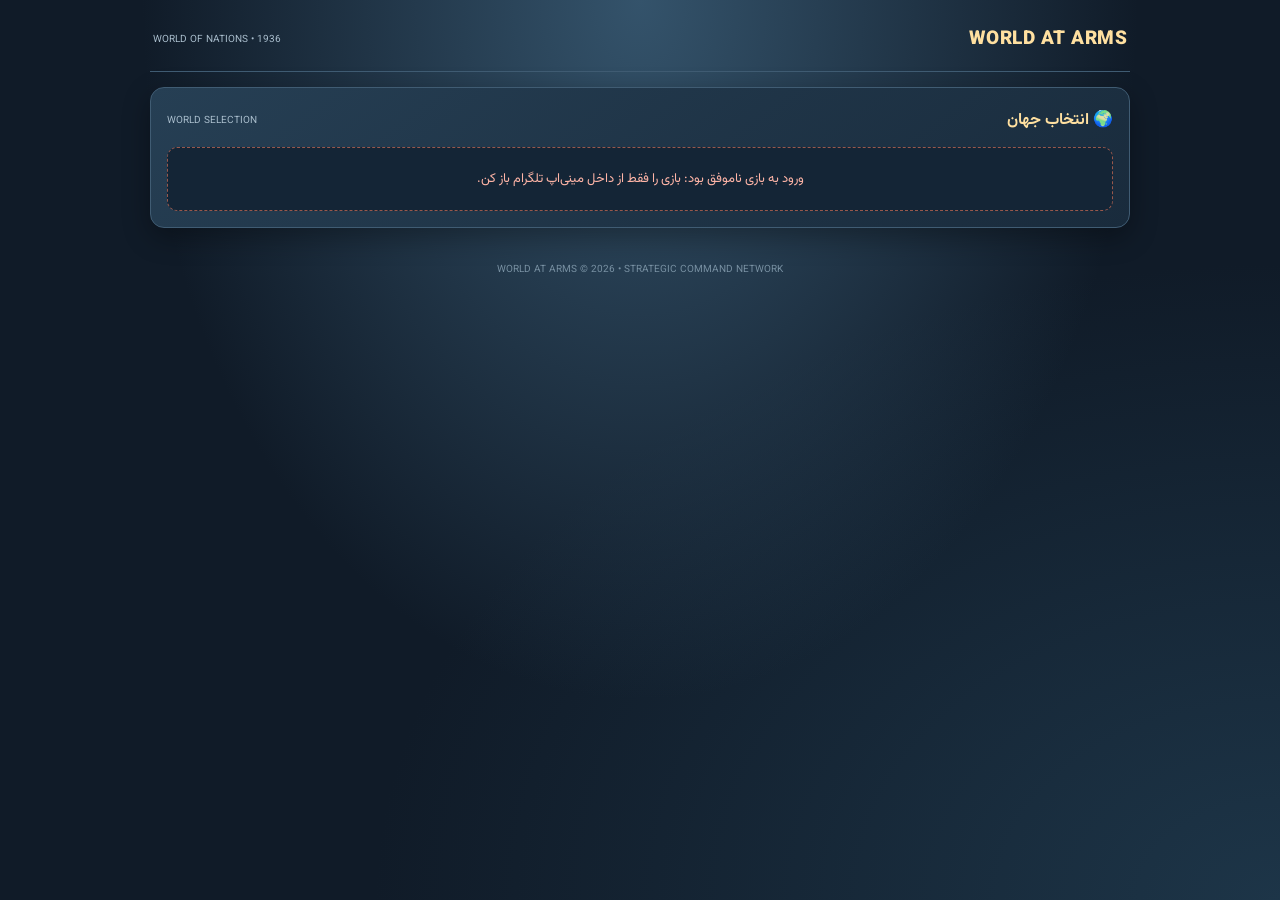
==== commit 466a07ff: "Update index.html" ====
--- a/index.html
+++ b/index.html
@@ -1,4 +1,3 @@
-
 <!DOCTYPE html>
 <html lang="fa" dir="rtl">
 <head>
@@ -7,307 +6,892 @@
 <meta name="theme-color" content="#101d2b">
 <title>WORLD AT ARMS 1936</title>
 <script src="https://telegram.org/js/telegram-web-app.js"></script>
+
 <style>
 @import url('https://fonts.googleapis.com/css2?family=Vazirmatn:wght@400;500;600;700;800;900&display=swap');
+
 :root{
- --bg:#101d2b;--panel:#192b3d;--panel2:#20364b;
- --gold:#e0b75e;--gold2:#f3d48b;--text:#edf3f7;
- --muted:#a9bac8;--border:#38536a;--green:#73d39a;
- --red:#e77b75;--blue:#69b9e8;
-}
+  --bg:#101b28;
+  --panel:#1b2b3b;
+  --panel2:#243b50;
+  --gold:#e4b85e;
+  --gold2:#ffe0a0;
+  --text:#edf4fa;
+  --muted:#a9bdcc;
+  --border:#405c73;
+  --green:#77dda0;
+  --red:#ef8580;
+  --blue:#76c8f2;
+}
+
 *{box-sizing:border-box}
-body{margin:0;padding:13px;min-height:100vh;background:radial-gradient(ellipse at 50% 0%,#29465e 0%,transparent 60%),var(--bg);color:var(--text);font-family:Vazirmatn,Tahoma,sans-serif}
+
+body{
+  margin:0;
+  padding:13px;
+  min-height:100vh;
+  background:
+    radial-gradient(ellipse at 50% 0%,#34536b 0%,transparent 55%),
+    radial-gradient(ellipse at 100% 100%,#1d3548 0%,transparent 50%),
+    var(--bg);
+  color:var(--text);
+  font-family:Vazirmatn,Tahoma,sans-serif;
+}
+
 button,input,textarea{font:inherit}
 button{cursor:pointer}
 button:disabled{opacity:.5;cursor:not-allowed}
+
 .container{max-width:980px;margin:auto}
-.topbar{display:flex;justify-content:space-between;align-items:center;padding:12px 3px 17px;margin-bottom:15px;border-bottom:1px solid var(--border)}
-.logo{font-size:19px;font-weight:900;color:var(--gold2)}
+
+.topbar{
+  display:flex;
+  justify-content:space-between;
+  align-items:center;
+  padding:12px 3px 17px;
+  margin-bottom:15px;
+  border-bottom:1px solid var(--border);
+}
+
+.logo{
+  font-size:19px;
+  font-weight:900;
+  color:var(--gold2);
+  letter-spacing:.5px;
+}
+
 .world-label{font-size:10px;color:var(--muted)}
-.panel{background:linear-gradient(145deg,#20364a,#172839);border:1px solid var(--border);border-radius:13px;padding:16px;margin-bottom:14px;box-shadow:0 8px 25px #0004}
-.section-title{display:flex;justify-content:space-between;align-items:center;gap:10px;margin:4px 0 14px}
-.section-title h2,.section-title h3{margin:0;color:var(--gold2);font-size:16px}
+
+.panel{
+  background:linear-gradient(145deg,#263f54,#192b3c);
+  border:1px solid var(--border);
+  border-radius:14px;
+  padding:16px;
+  margin-bottom:14px;
+  box-shadow:0 9px 28px #0005;
+}
+
+.section-title{
+  display:flex;
+  justify-content:space-between;
+  align-items:center;
+  gap:10px;
+  margin:4px 0 14px;
+}
+
+.section-title h2,.section-title h3{
+  margin:0;
+  color:var(--gold2);
+  font-size:16px;
+}
+
 .section-title small{color:var(--muted);font-size:10px}
-.page{display:none}.page.active{display:block}.hidden{display:none!important}
+
+.page{display:none}
+.page.active{display:block}
+.hidden{display:none!important}
+
 .divider{height:1px;background:var(--border);margin:14px 0}
-.state-box{background:#142536;border:1px dashed #45647d;border-radius:10px;padding:18px;text-align:center;color:var(--muted);font-size:13px;line-height:2}
+
+.state-box{
+  background:#142536;
+  border:1px dashed #54738b;
+  border-radius:10px;
+  padding:18px;
+  text-align:center;
+  color:var(--muted);
+  font-size:13px;
+  line-height:2;
+}
+
 .state-box.error{color:#ffb5a7;border-color:#98584c}
-.btn{border:1px solid var(--border);border-radius:8px;padding:9px 13px;font-size:12px;color:var(--text);background:#29445b}
-.btn-primary{background:linear-gradient(145deg,#b28a3e,#80632f);color:#fff3d4;border-color:#e0b75e}
-.btn-gold{background:linear-gradient(145deg,#d0a64f,#8c6b31);color:#fff5d8;border-color:#f0cb78}
-.btn-quiet{background:#20364a;color:var(--muted)}
+
+.btn{
+  border:1px solid var(--border);
+  border-radius:9px;
+  padding:9px 13px;
+  font-size:12px;
+  color:var(--text);
+  background:#29465d;
+  transition:.2s;
+}
+
+.btn:hover{filter:brightness(1.2)}
+.btn-primary{
+  background:linear-gradient(145deg,#c59b4c,#88642d);
+  color:#fff5d8;
+  border-color:#f0cc7d;
+}
+.btn-gold{
+  background:linear-gradient(145deg,#e1b85f,#9b7436);
+  color:#fff5d8;
+  border-color:#f0cc7d;
+}
+.btn-quiet{background:#20384d;color:var(--muted)}
 .btn-danger{background:#673b40;color:#ffe0dc;border-color:#a65d60}
 .btn-small{padding:6px 9px;font-size:10px}
+
 .world-list,.countries{display:grid;gap:11px}
-.world-card,.country-card{background:linear-gradient(145deg,#263f54,#192d40);border:1px solid #45627a;border-radius:11px;padding:14px}
+
+.world-card,.country-card{
+  background:linear-gradient(145deg,#2b465d,#192e41);
+  border:1px solid #4d6b83;
+  border-radius:12px;
+  padding:14px;
+  transition:.2s;
+}
+
+.world-card:hover,.country-card:hover{
+  border-color:var(--gold);
+  transform:translateY(-1px);
+}
+
 .world-card{display:flex;align-items:center;gap:12px}
-.world-symbol{font-size:28px}.world-info{flex:1;min-width:0}
+.world-symbol{font-size:28px}
+.world-info{flex:1;min-width:0}
 .world-info h4{margin:0 0 4px;color:var(--gold2);font-size:15px}
 .world-info p{margin:0;color:var(--muted);font-size:11px}
 .world-count{color:#c7d7e3;font-size:11px;margin-top:6px}
+
 .toolbar{display:flex;gap:8px;margin-bottom:12px;flex-wrap:wrap}
-.search,.field,.receipt{width:100%;background:#122334;color:var(--text);border:1px solid var(--border);border-radius:8px;padding:11px;outline:none;font-size:13px}
+
+.search,.field,.receipt{
+  width:100%;
+  background:#122334;
+  color:var(--text);
+  border:1px solid var(--border);
+  border-radius:9px;
+  padding:11px;
+  outline:none;
+  font-size:13px;
+}
+
 .search:focus,.field:focus,.receipt:focus{border-color:var(--gold)}
-.country-card{display:flex;flex-wrap:wrap;align-items:center;justify-content:space-between;gap:10px}
+
+.country-card{
+  display:flex;
+  flex-wrap:wrap;
+  align-items:center;
+  justify-content:space-between;
+  gap:10px;
+}
+
 .country-title{display:flex;align-items:center;gap:9px}
-.flag{width:36px;height:36px;border-radius:50%;display:inline-flex;align-items:center;justify-content:center;background:#122334;border:1px solid #718da2;font-size:22px;overflow:hidden}
+
+.flag{
+  width:38px;
+  height:38px;
+  border-radius:50%;
+  display:inline-flex;
+  align-items:center;
+  justify-content:center;
+  background:#122334;
+  border:2px solid #8da7b9;
+  font-size:22px;
+  overflow:hidden;
+  box-shadow:0 3px 9px #0005;
+}
+
 .country-name{font-weight:800;color:var(--gold2)}
-.country-status{font-size:11px;color:var(--green)}.country-status.taken{color:var(--red)}.country-status.premium{color:var(--gold2)}
+.country-status{font-size:11px;color:var(--green)}
+.country-status.taken{color:var(--red)}
+.country-status.premium{color:var(--gold2)}
 .country-owner{width:100%;font-size:11px;color:var(--muted)}
-.notice{background:#142536;border:1px solid #38536a;border-radius:9px;padding:11px;color:#c5d3dd;font-size:12px;line-height:2;margin-top:11px}
-.management-head{background:radial-gradient(circle at left top,#3c6680 0%,transparent 58%),linear-gradient(120deg,#294b62,#1a2e40);border:1px solid #66849a;border-radius:13px;padding:18px;margin-bottom:13px}
+
+.notice{
+  background:#172d40;
+  border:1px solid #45647b;
+  border-radius:9px;
+  padding:11px;
+  color:#c5d3dd;
+  font-size:12px;
+  line-height:2;
+  margin-top:11px;
+}
+
+.management-head{
+  background:
+    radial-gradient(circle at left top,#547b94 0%,transparent 58%),
+    linear-gradient(120deg,#31566f,#1a3043);
+  border:1px solid #7192a8;
+  border-radius:14px;
+  padding:18px;
+  margin-bottom:13px;
+  box-shadow:0 8px 24px #0004;
+}
+
 .management-top{display:flex;align-items:center;gap:13px}
-.management-flag{width:56px;height:56px;border-radius:50%;background:#142536;border:2px solid var(--gold);display:flex;align-items:center;justify-content:center;font-size:27px;overflow:hidden}
+
+.management-flag{
+  width:58px;
+  height:58px;
+  border-radius:50%;
+  background:#142536;
+  border:2px solid var(--gold);
+  display:flex;
+  align-items:center;
+  justify-content:center;
+  font-size:28px;
+  overflow:hidden;
+}
+
 .eyebrow{font-size:10px;color:#c4d2dc;letter-spacing:1px}
-.management-name{color:#f5d994;font-size:22px;font-weight:900;margin:2px 0}
+.management-name{color:#ffe0a0;font-size:22px;font-weight:900;margin:2px 0}
 .management-sub{font-size:11px;color:#c4d2dc}
 .owner-status{font-size:11px;color:var(--green);margin-top:7px}
+
 .stats{display:grid;grid-template-columns:repeat(2,minmax(0,1fr));gap:9px}
-.stat{background:#142536;border:1px solid #38536a;border-radius:10px;padding:12px;min-width:0}
+
+.stat{
+  background:linear-gradient(145deg,#1b3449,#142536);
+  border:1px solid #405d74;
+  border-radius:10px;
+  padding:12px;
+  min-width:0;
+}
+
 .stat-label{font-size:11px;color:var(--muted)}
-.stat-value{font-size:18px;font-weight:900;color:var(--gold2);margin-top:5px;overflow-wrap:anywhere}
+.stat-value{
+  font-size:18px;
+  font-weight:900;
+  color:var(--gold2);
+  margin-top:5px;
+  overflow-wrap:anywhere;
+}
 .stat-value.money{font-size:17px}
-.three-stats{display:grid;grid-template-columns:repeat(3,minmax(0,1fr));gap:8px;margin-top:10px}
-.mini-stat{background:#1b3043;border:1px solid #456078;border-radius:9px;text-align:center;padding:11px 4px}
+
+.three-stats{
+  display:grid;
+  grid-template-columns:repeat(3,minmax(0,1fr));
+  gap:8px;
+  margin-top:10px;
+}
+
+.mini-stat{
+  background:#1b3043;
+  border:1px solid #456078;
+  border-radius:9px;
+  text-align:center;
+  padding:11px 4px;
+}
+
 .mini-stat strong{display:block;color:var(--gold2);font-size:16px}
 .mini-stat span{font-size:10px;color:var(--muted)}
-.season{display:flex;justify-content:space-between;flex-wrap:wrap;gap:8px;background:#122334;border:1px solid var(--border);border-radius:9px;padding:11px;margin-top:12px;font-size:11px}
+
+.season{
+  display:flex;
+  justify-content:space-between;
+  flex-wrap:wrap;
+  gap:8px;
+  background:#122334;
+  border:1px solid var(--border);
+  border-radius:9px;
+  padding:11px;
+  margin-top:12px;
+  font-size:11px;
+}
+
 .season strong{color:var(--gold2)}
-.hq-card{background:linear-gradient(120deg,#294b62,#1a2e40);border:1px solid #66849a;border-radius:12px;padding:16px;cursor:pointer;margin-bottom:10px}
-.hq-card h3{margin:0 0 5px;color:#f1d38f;font-size:16px}
+
+.stock-line{
+  display:flex;
+  justify-content:space-between;
+  align-items:center;
+  font-size:12px;
+  color:var(--muted);
+}
+.stock-line strong{color:var(--gold2)}
+
+.hq-card{
+  background:linear-gradient(120deg,#2c5069,#1a3043);
+  border:1px solid #587b94;
+  border-radius:12px;
+  padding:16px;
+  cursor:pointer;
+  margin-bottom:10px;
+  transition:.2s;
+  box-shadow:0 5px 15px #0003;
+}
+
+.hq-card:hover{
+  border-color:var(--gold);
+  transform:translateY(-2px);
+  background:linear-gradient(120deg,#385e78,#20394e);
+}
+
+.hq-card h3{margin:0 0 5px;color:#ffe0a0;font-size:16px}
 .hq-card p{margin:0;color:#c4d2dc;font-size:11px}
 .hq-icon{float:left;font-size:25px;color:var(--gold2)}
-.back-button{background:#20364a;color:var(--gold2);border:1px solid var(--border);border-radius:8px;padding:10px 14px;margin-bottom:13px;font-size:12px}
-.banner{background:linear-gradient(120deg,#294b62,#1a2e40);border:1px solid #66849a;border-radius:12px;padding:16px;margin-bottom:13px}
+
+.back-button{
+  background:#20364a;
+  color:var(--gold2);
+  border:1px solid var(--border);
+  border-radius:8px;
+  padding:10px 14px;
+  margin-bottom:13px;
+  font-size:12px;
+}
+
+.banner{
+  background:linear-gradient(120deg,#31566f,#1a3043);
+  border:1px solid #66849a;
+  border-radius:12px;
+  padding:16px;
+  margin-bottom:13px;
+}
+
 .banner h2{margin:0 0 5px;color:var(--gold2);font-size:18px}
 .banner p{margin:0;color:var(--muted);font-size:11px}
-.tabs{display:grid;grid-template-columns:repeat(2,minmax(0,1fr));gap:8px;margin:13px 0}
-.tab{background:#1b3043;color:#c5d3dd;border:1px solid #456078;border-radius:9px;padding:11px 5px;font-size:12px}
-.tab.active{background:#80632f;color:#fff3d4;border-color:var(--gold)}
-.unit-grid,.ammo-grid,.building-grid{display:grid;grid-template-columns:1fr;gap:10px}
-.unit-card,.ammo-card,.building-card{background:linear-gradient(145deg,#263f54,#192d40);border:1px solid #45627a;border-radius:11px;padding:13px}
-.unit-name,.ammo-name,.building-name{color:var(--gold2);font-size:15px;font-weight:800;margin-bottom:9px}
-.unit-info,.ammo-info,.building-info{background:#142536;border:1px solid #38536a;border-radius:8px;padding:10px;color:#c5d3dd;font-size:11px;line-height:2}
+
+.tabs{
+  display:grid;
+  grid-template-columns:repeat(2,minmax(0,1fr));
+  gap:8px;
+  margin:13px 0;
+}
+
+.tab{
+  background:#1b3043;
+  color:#c5d3dd;
+  border:1px solid #456078;
+  border-radius:9px;
+  padding:11px 5px;
+  font-size:12px;
+  transition:.2s;
+}
+
+.tab.active{
+  background:linear-gradient(145deg,#a77e3b,#71552b);
+  color:#fff3d4;
+  border-color:var(--gold);
+  box-shadow:0 3px 10px #0003;
+}
+
+.unit-grid,.ammo-grid,.building-grid{
+  display:grid;
+  grid-template-columns:1fr;
+  gap:10px;
+}
+
+.unit-card,.ammo-card,.building-card{
+  background:linear-gradient(145deg,#2b465d,#192e41);
+  border:1px solid #45627a;
+  border-radius:11px;
+  padding:13px;
+  transition:.2s;
+}
+
+.unit-card:hover,.ammo-card:hover,.building-card:hover{
+  border-color:#c49b52;
+}
+
+.unit-name,.ammo-name,.building-name{
+  color:var(--gold2);
+  font-size:15px;
+  font-weight:800;
+  margin-bottom:9px;
+}
+
+.unit-info,.ammo-info,.building-info{
+  background:#142536;
+  border:1px solid #38536a;
+  border-radius:8px;
+  padding:10px;
+  color:#c5d3dd;
+  font-size:11px;
+  line-height:2;
+}
+
 .unit-info b,.ammo-info b,.building-info b{color:var(--gold2)}
-.order-button,.ammo-order{width:100%;margin-top:9px;padding:10px;background:linear-gradient(145deg,#b28a3e,#80632f);color:#fff3d4;border:1px solid var(--gold);border-radius:8px;font-size:12px}
+
+.order-button,.ammo-order{
+  width:100%;
+  margin-top:9px;
+  padding:10px;
+  background:linear-gradient(145deg,#bd9449,#85632e);
+  color:#fff3d4;
+  border:1px solid var(--gold);
+  border-radius:8px;
+  font-size:12px;
+}
+
 .queue-title{color:var(--gold2);font-size:15px;font-weight:800;margin-top:17px}
-.queue-card{background:#142536;border:1px solid #456078;border-radius:9px;padding:12px;margin-top:9px;font-size:11px;line-height:2}
+
+.queue-card{
+  background:#142536;
+  border:1px solid #456078;
+  border-radius:9px;
+  padding:12px;
+  margin-top:9px;
+  font-size:11px;
+  line-height:2;
+}
+
 .queue-card strong{color:var(--gold2)}
 .queue-actions{display:flex;justify-content:flex-end;margin-top:8px}
-.empty-queue{text-align:center;color:var(--muted);background:#142536;border:1px dashed #456078;padding:15px;border-radius:9px;font-size:12px;margin-top:9px}
-.locked{text-align:center;padding:23px 14px;background:#142536;border:1px solid #456078;border-radius:10px;color:var(--muted);line-height:2}
+
+.empty-queue{
+  text-align:center;
+  color:var(--muted);
+  background:#142536;
+  border:1px dashed #456078;
+  padding:15px;
+  border-radius:9px;
+  font-size:12px;
+  margin-top:9px;
+}
+
+.locked{
+  text-align:center;
+  padding:23px 14px;
+  background:#142536;
+  border:1px solid #456078;
+  border-radius:10px;
+  color:var(--muted);
+  line-height:2;
+  grid-column:1/-1;
+}
+
 .locked strong{display:block;color:var(--gold2);font-size:16px}
-.resource-grid{display:grid;grid-template-columns:repeat(2,minmax(0,1fr));gap:9px;margin-bottom:15px}
-.resource-card{aspect-ratio:1.55;background:linear-gradient(145deg,#29465d,#172b3d);border:1px solid #54738b;border-radius:11px;padding:12px;display:flex;flex-direction:column;justify-content:space-between}
-.resource-card span{font-size:11px;color:var(--muted)}
-.resource-card strong{font-size:19px;color:var(--gold2);overflow-wrap:anywhere}
-.resource-card small{font-size:10px;color:#9eb4c4}
-.building-category{margin:15px 0 9px;color:var(--gold2);font-size:14px;font-weight:800}
+
+/* چهار کارت اصلی منابع */
+.resource-grid{
+  display:grid;
+  grid-template-columns:repeat(2,minmax(0,1fr));
+  gap:10px;
+  margin-bottom:13px;
+}
+
+.resource-card{
+  aspect-ratio:1/1;
+  background:linear-gradient(145deg,#34556d,#1b3043);
+  border:1px solid #66869d;
+  border-radius:13px;
+  padding:13px;
+  display:flex;
+  flex-direction:column;
+  justify-content:space-between;
+  box-shadow:0 5px 14px #0003;
+  transition:.2s;
+}
+
+.resource-card:hover{
+  border-color:var(--gold);
+  transform:translateY(-2px);
+}
+
+.resource-card span{font-size:12px;color:#d4e0e8}
+.resource-card strong{
+  font-size:21px;
+  color:var(--gold2);
+  overflow-wrap:anywhere;
+}
+.resource-card small{font-size:10px;color:#adc2d0}
+
+/* برق و خزانه */
+.resource-secondary{
+  display:grid;
+  grid-template-columns:repeat(2,minmax(0,1fr));
+  gap:9px;
+  margin-top:5px;
+}
+
+.secondary-card{
+  background:#142536;
+  border:1px solid #405d74;
+  border-radius:10px;
+  padding:12px;
+}
+
+.secondary-card span{display:block;font-size:11px;color:var(--muted)}
+.secondary-card strong{display:block;color:var(--gold2);font-size:17px;margin-top:5px}
+
+.building-category{
+  margin:15px 0 9px;
+  color:var(--gold2);
+  font-size:14px;
+  font-weight:800;
+}
+
 .building-info{margin-bottom:8px}
 .building-card .btn{width:100%;margin-top:8px}
-.building-card .building-tag{display:inline-block;font-size:10px;color:var(--green);margin-bottom:6px}
-.modal{display:none;position:fixed;inset:0;z-index:1000;background:#000b;align-items:center;justify-content:center;padding:14px}
+.building-card .building-tag{
+  display:inline-block;
+  font-size:10px;
+  color:var(--green);
+  margin-bottom:6px;
+}
+
+.modal{
+  display:none;
+  position:fixed;
+  inset:0;
+  z-index:1000;
+  background:#000b;
+  align-items:center;
+  justify-content:center;
+  padding:14px;
+}
+
 .modal.show{display:flex}
-.modal-box{width:100%;max-width:440px;max-height:90vh;overflow-y:auto;background:linear-gradient(145deg,#20364a,#172839);border:1px solid #66849a;border-radius:14px;padding:17px}
+
+.modal-box{
+  width:100%;
+  max-width:440px;
+  max-height:90vh;
+  overflow-y:auto;
+  background:linear-gradient(145deg,#263f54,#172839);
+  border:1px solid #66849a;
+  border-radius:14px;
+  padding:17px;
+}
+
 .modal-title{color:var(--gold2);font-size:18px;font-weight:900;margin-bottom:13px}
-.modal-info{background:#142536;border:1px solid #38536a;border-radius:9px;padding:11px;color:#c5d3dd;font-size:11px;line-height:2}
-.quantity-label,.form-label{display:block;color:var(--muted);font-size:12px;margin:14px 0 7px}
-.quantity-input{width:100%;background:#122334;color:var(--text);border:1px solid var(--border);border-radius:8px;padding:12px;font-size:16px}
-.calculation{background:#142536;border:1px solid #38536a;border-radius:9px;padding:11px;margin-top:12px;font-size:11px;line-height:2.1;color:#c5d3dd}
+
+.modal-info{
+  background:#142536;
+  border:1px solid #38536a;
+  border-radius:9px;
+  padding:11px;
+  color:#c5d3dd;
+  font-size:11px;
+  line-height:2;
+}
+
+.quantity-label,.form-label{
+  display:block;
+  color:var(--muted);
+  font-size:12px;
+  margin:14px 0 7px;
+}
+
+.quantity-input{
+  width:100%;
+  background:#122334;
+  color:var(--text);
+  border:1px solid var(--border);
+  border-radius:8px;
+  padding:12px;
+  font-size:16px;
+}
+
+.calculation{
+  background:#142536;
+  border:1px solid #38536a;
+  border-radius:9px;
+  padding:11px;
+  margin-top:12px;
+  font-size:11px;
+  line-height:2.1;
+  color:#c5d3dd;
+}
+
 .calculation strong{color:var(--gold2)}
-.modal-actions{display:grid;grid-template-columns:1fr 1fr;gap:9px;margin-top:14px}
-.confirm-button,.close-button{padding:11px;border-radius:8px;font-size:12px}
-.confirm-button{background:linear-gradient(145deg,#b28a3e,#80632f);color:#fff3d4;border:1px solid var(--gold)}
-.close-button{background:#29445b;color:var(--muted);border:1px solid var(--border)}
+
+.modal-actions{
+  display:grid;
+  grid-template-columns:1fr 1fr;
+  gap:9px;
+  margin-top:14px;
+}
+
+.confirm-button,.close-button{
+  padding:11px;
+  border-radius:8px;
+  font-size:12px;
+}
+
+.confirm-button{
+  background:linear-gradient(145deg,#bd9449,#85632e);
+  color:#fff3d4;
+  border:1px solid var(--gold);
+}
+
+.close-button{
+  background:#29445b;
+  color:var(--muted);
+  border:1px solid var(--border);
+}
+
 .receipt{min-height:100px;resize:vertical}
+
 footer{text-align:center;color:#7890a2;font-size:10px;padding:20px 5px 8px}
+
 @media(min-width:650px){
- .stats{grid-template-columns:repeat(2,minmax(0,1fr))}
- .unit-grid,.ammo-grid,.building-grid,.countries{grid-template-columns:repeat(2,minmax(0,1fr))}
- .resource-grid{grid-template-columns:repeat(4,minmax(0,1fr))}
-}
+  .unit-grid,.ammo-grid,.building-grid,.countries{
+    grid-template-columns:repeat(2,minmax(0,1fr));
+  }
+  .resource-grid{grid-template-columns:repeat(4,minmax(0,1fr))}
+}
+
 @media(max-width:420px){
- body{padding:9px}.panel{padding:12px}
- .management-name{font-size:19px}
- .stat-value{font-size:16px}
- .world-card{flex-wrap:wrap}
- .world-card .btn{width:100%}
+  body{padding:9px}
+  .panel{padding:12px}
+  .management-name{font-size:19px}
+  .stat-value{font-size:16px}
+  .world-card{flex-wrap:wrap}
+  .world-card .btn{width:100%}
 }
 </style>
 </head>
+
 <body>
 <div class="container">
+
 <header class="topbar">
- <div class="logo">WORLD AT ARMS</div>
- <div class="world-label">WORLD OF NATIONS • 1936</div>
+  <div class="logo">WORLD AT ARMS</div>
+  <div class="world-label">WORLD OF NATIONS • 1936</div>
 </header>
 
 <section id="loadingPage" class="page active">
- <div class="panel"><div class="state-box">در حال اتصال به مرکز فرماندهی...</div></div>
+  <div class="panel">
+    <div class="state-box">در حال اتصال به مرکز فرماندهی...</div>
+  </div>
 </section>
 
 <section id="worldPage" class="page">
- <div class="panel">
-  <div class="section-title"><h2>🌍 انتخاب جهان</h2><small>WORLD SELECTION</small></div>
-  <div id="worldList" class="state-box">در حال دریافت جهان‌ها...</div>
- </div>
+  <div class="panel">
+    <div class="section-title">
+      <h2>🌍 انتخاب جهان</h2>
+      <small>WORLD SELECTION</small>
+    </div>
+    <div id="worldList" class="state-box">در حال دریافت جهان‌ها...</div>
+  </div>
 </section>
 
 <section id="countryPage" class="page">
- <div class="panel">
-  <div class="section-title">
-   <h2 id="worldTitle">کشورهای جهان</h2>
-   <button id="backWorld" class="btn btn-quiet">بازگشت</button>
+  <div class="panel">
+    <div class="section-title">
+      <h2 id="worldTitle">کشورهای جهان</h2>
+      <button id="backWorld" class="btn btn-quiet">بازگشت</button>
+    </div>
+    <div id="worldDescription" class="notice hidden"></div>
+    <div class="toolbar">
+      <input id="countrySearch" class="search" type="search" placeholder="جستجوی کشور...">
+      <button id="refreshCountries" class="btn btn-quiet">↻</button>
+    </div>
+    <div id="countryList" class="state-box">در حال دریافت کشورها...</div>
+    <div class="notice">هر بازیکن در هر جهان فقط می‌تواند یک کشور داشته باشد.</div>
   </div>
-  <div id="worldDescription" class="notice hidden"></div>
+</section>
+
+<section id="managementPage" class="page">
+
+  <div class="management-head">
+    <div class="management-top">
+      <div class="management-flag" id="countryFlag">🏳️</div>
+      <div>
+        <div class="eyebrow">NATIONAL COMMAND CENTER</div>
+        <div class="management-name" id="countryName">کشور شما</div>
+        <div class="management-sub" id="countryWorld">جهان شما</div>
+        <div class="owner-status">● مالکیت کشور تأیید شده</div>
+      </div>
+    </div>
+  </div>
+
+  <div class="panel">
+    <div class="section-title">
+      <h3>وضعیت کشور</h3>
+      <small id="politicalSystem">نظام سیاسی</small>
+    </div>
+
+    <div class="stats">
+      <div class="stat">
+        <div class="stat-label">موجودی خزانه</div>
+        <div class="stat-value money" id="balance">$0</div>
+      </div>
+      <div class="stat">
+        <div class="stat-label">درآمد روزانه</div>
+        <div class="stat-value money" id="dailyIncome">$0</div>
+      </div>
+    </div>
+
+    <div class="three-stats">
+      <div class="mini-stat"><strong id="manpower">0</strong><span>نیروی انسانی</span></div>
+      <div class="mini-stat"><strong id="armyPower">0</strong><span>قدرت نظامی</span></div>
+      <div class="mini-stat"><strong id="season">بهار</strong><span>فصل جاری</span></div>
+    </div>
+
+    <div class="season">
+      <span>زمان باقی‌مانده فصل: <strong id="seasonTimer">--:--:--</strong></span>
+      <span>مدت فصل: <strong>۱۸ ساعت</strong></span>
+    </div>
+
+    <div class="divider"></div>
+    <div class="stock-line"><span>فرمانروا</span><strong id="ruler">—</strong></div>
+  </div>
+
+  <div class="panel">
+    <div class="section-title">
+      <h3>صف ساخت زیرساخت</h3>
+      <small>CONSTRUCTION</small>
+    </div>
+    <div id="constructionQueue" class="empty-queue">هنوز پروژه‌ای در حال ساخت نیست.</div>
+  </div>
+
+  <div class="hq-card" id="openInfrastructure">
+    <div class="hq-icon">🏗️</div>
+    <h3>زیرساخت کشور</h3>
+    <p>مدیریت منابع، ساختمان‌ها، برق و تولید غذا</p>
+  </div>
+
+  <div class="hq-card" id="openHQ">
+    <div class="hq-icon">⚙️</div>
+    <h3>ستاد کل فرماندهی</h3>
+    <p>مدیریت نیروهای هوایی، زرهی، دریایی و پشتیبانی</p>
+  </div>
+
+  <div class="hq-card" id="openArsenal">
+    <div class="hq-icon">⚒️</div>
+    <h3>زرادخانه</h3>
+    <p>مدیریت ذخایر و سفارش‌های تولید</p>
+  </div>
+
   <div class="toolbar">
-   <input id="countrySearch" class="search" type="search" placeholder="جستجوی کشور...">
-   <button id="refreshCountries" class="btn btn-quiet">↻</button>
+    <button class="btn btn-quiet" id="refreshState">↻ به‌روزرسانی اطلاعات کشور</button>
   </div>
-  <div id="countryList" class="state-box">در حال دریافت کشورها...</div>
-  <div class="notice">هر بازیکن در هر جهان فقط می‌تواند یک کشور داشته باشد.</div>
- </div>
 </section>
 
-<section id="managementPage" class="page">
- <div class="management-head">
-  <div class="management-top">
-   <div class="management-flag" id="countryFlag">🏳️</div>
-   <div>
-    <div class="eyebrow">NATIONAL COMMAND CENTER</div>
-    <div class="management-name" id="countryName">کشور شما</div>
-    <div class="management-sub" id="countryWorld">جهان شما</div>
-    <div class="owner-status">● مالکیت کشور تأیید شده</div>
-   </div>
+<section id="infrastructurePage" class="page">
+  <div class="banner">
+    <h2>زیرساخت کشور</h2>
+    <p id="infraSubtitle">مدیریت توسعه و منابع ملی</p>
   </div>
- </div>
-
- <div class="panel">
-  <div class="section-title"><h3>وضعیت کشور</h3><small id="politicalSystem">نظام سیاسی</small></div>
-  <div class="stats">
-   <div class="stat"><div class="stat-label">موجودی خزانه</div><div class="stat-value money" id="balance">$0</div></div>
-   <div class="stat"><div class="stat-label">درآمد روزانه</div><div class="stat-value money" id="dailyIncome">$0</div></div>
+
+  <button class="back-button" id="backInfrastructure">← بازگشت به مدیریت کشور</button>
+
+  <div class="panel">
+    <div class="section-title">
+      <h3>منابع کشور</h3>
+      <small>RESOURCES</small>
+    </div>
+
+    <div class="resource-grid">
+      <div class="resource-card">
+        <span>☢️ اورانیوم</span>
+        <strong id="infraUranium">۰</strong>
+        <small>موجودی</small>
+      </div>
+
+      <div class="resource-card">
+        <span>⛓️ آهن</span>
+        <strong id="infraIron">۰</strong>
+        <small>موجودی</small>
+      </div>
+
+      <div class="resource-card">
+        <span>🛢️ نفت</span>
+        <strong id="infraOil">۰</strong>
+        <small>موجودی</small>
+      </div>
+
+      <div class="resource-card">
+        <span>🌾 غذا</span>
+        <strong id="infraFood">۰</strong>
+        <small id="infraFoodIncome">درآمد روزانه: ۰</small>
+      </div>
+    </div>
+
+    <div class="resource-secondary">
+      <div class="secondary-card">
+        <span>⚡ برق کشور</span>
+        <strong id="infraElectricity">۰</strong>
+      </div>
+      <div class="secondary-card">
+        <span>💰 خزانه</span>
+        <strong id="infraBalance">۰</strong>
+      </div>
+    </div>
   </div>
-  <div class="three-stats">
-   <div class="mini-stat"><strong id="manpower">0</strong><span>نیروی انسانی</span></div>
-   <div class="mini-stat"><strong id="armyPower">0</strong><span>قدرت نظامی</span></div>
-   <div class="mini-stat"><strong id="season">بهار</strong><span>فصل جاری</span></div>
+
+  <div class="panel">
+    <div class="section-title">
+      <h3>ساختمان‌های کشور</h3>
+      <small>BUILDINGS</small>
+    </div>
+
+    <div class="tabs">
+      <button class="tab active" data-infra-category="military">نظامی</button>
+      <button class="tab" data-infra-category="electricity">برق</button>
+      <button class="tab" data-infra-category="food">غذا</button>
+      <button class="tab" data-infra-category="nuclear">هسته‌ای</button>
+    </div>
+
+    <div id="buildingList" class="building-grid"></div>
   </div>
-  <div class="season">
-   <span>زمان باقی‌مانده فصل: <strong id="seasonTimer">--:--:--</strong></span>
-   <span>مدت فصل: <strong>۱۸ ساعت</strong></span>
+</section>
+
+<section id="hqPage" class="page">
+  <div class="banner">
+    <h2>ستاد کل فرماندهی</h2>
+    <p id="hqSubtitle">فرماندهی نیروهای کشور</p>
   </div>
-  <div class="divider"></div>
-  <div class="stock-line"><span>فرمانروا</span><strong id="ruler">—</strong></div>
- </div>
-
- <div class="panel">
-  <div class="section-title"><h3>صف ساخت زیرساخت</h3><small>CONSTRUCTION</small></div>
-  <div id="constructionQueue" class="empty-queue">هنوز پروژه‌ای در حال ساخت نیست.</div>
- </div>
-
- <div class="hq-card" id="openInfrastructure">
-  <div class="hq-icon">🏗️</div>
-  <h3>زیرساخت کشور</h3>
-  <p>مدیریت منابع، ساختمان‌ها، برق و تولید غذا</p>
- </div>
- <div class="hq-card" id="openHQ">
-  <div class="hq-icon">⚙️</div>
-  <h3>ستاد کل فرماندهی</h3>
-  <p>مدیریت نیروهای هوایی، زرهی، دریایی و پشتیبانی</p>
- </div>
- <div class="hq-card" id="openArsenal">
-  <div class="hq-icon">⚒️</div>
-  <h3>زرادخانه</h3>
-  <p>مدیریت ذخایر و سفارش‌های تولید</p>
- </div>
- <div class="toolbar">
-  <button class="btn btn-quiet" id="refreshState">↻ به‌روزرسانی اطلاعات کشور</button>
- </div>
+
+  <button class="back-button" id="backHQ">← بازگشت به مدیریت کشور</button>
+
+  <div class="tabs">
+    <button class="tab active" data-unit-category="air">نیروی هوایی</button>
+    <button class="tab" data-unit-category="armor">نیروی زرهی</button>
+    <button class="tab" data-unit-category="navy">نیروی دریایی</button>
+    <button class="tab" data-unit-category="support">پشتیبانی دوربرد</button>
+  </div>
+
+  <div id="unitList" class="unit-grid"></div>
+  <div class="notice" id="categoryInfo">واحدهای کشور</div>
 </section>
 
-<section id="infrastructurePage" class="page">
- <div class="banner"><h2>زیرساخت کشور</h2><p id="infraSubtitle">مدیریت توسعه و منابع ملی</p></div>
- <button class="back-button" id="backInfrastructure">← بازگشت به مدیریت کشور</button>
- <div class="panel">
-  <div class="section-title"><h3>منابع کشور</h3><small>RESOURCES</small></div>
-  <div class="resource-grid">
-   <div class="resource-card"><span>☢️ اورانیوم</span><strong id="infraUranium">۰</strong><small>موجودی</small></div>
-   <div class="resource-card"><span>⛓️ آهن</span><strong id="infraIron">۰</strong><small>موجودی</small></div>
-   <div class="resource-card"><span>🛢️ نفت</span><strong id="infraOil">۰</strong><small>موجودی</small></div>
-   <div class="resource-card"><span>🌾 غذا</span><strong id="infraFood">۰</strong><small id="infraFoodIncome">درآمد روزانه: ۰</small></div>
+<section id="arsenalPage" class="page">
+  <div class="banner">
+    <h2>زرادخانه کشور</h2>
+    <p id="arsenalSubtitle">مرکز ذخایر و سفارش تولید</p>
   </div>
-  <div class="resource-grid">
-   <div class="resource-card"><span>⚡ برق</span><strong id="infraElectricity">۰</strong><small>ظرفیت موجود</small></div>
-   <div class="resource-card"><span>💰 خزانه</span><strong id="infraBalance">۰</strong><small>موجودی مالی</small></div>
+
+  <button class="back-button" id="backArsenal">← بازگشت به مدیریت کشور</button>
+
+  <div class="tabs">
+    <button class="tab active" data-ammo-category="air">مهمات هوایی</button>
+    <button class="tab" data-ammo-category="ground">مهمات زمینی</button>
+    <button class="tab" data-ammo-category="navy">مهمات دریایی</button>
+    <button class="tab" data-ammo-category="nuclear">هسته‌ای</button>
   </div>
- </div>
-
- <div class="panel">
-  <div class="section-title"><h3>ساختمان‌های کشور</h3><small>BUILDINGS</small></div>
-  <div class="tabs">
-   <button class="tab active" data-infra-category="military">نظامی</button>
-   <button class="tab" data-infra-category="electricity">برق</button>
-   <button class="tab" data-infra-category="food">غذا</button>
-   <button class="tab" data-infra-category="nuclear">هسته‌ای</button>
+
+  <div id="arsenalList" class="ammo-grid"></div>
+  <div class="queue-title">صف سفارش‌های تولید</div>
+  <div id="orderQueue"></div>
+</section>
+
+<div class="modal" id="orderModal">
+  <div class="modal-box">
+    <div class="modal-title" id="modalTitle">ثبت سفارش تولید</div>
+    <div class="modal-info" id="modalInfo"></div>
+
+    <label class="quantity-label" for="packageCount">تعداد بسته‌های موردنظر</label>
+    <input class="quantity-input" id="packageCount" type="number" min="1" max="1000" value="1">
+
+    <div class="calculation" id="calculation"></div>
+
+    <div class="modal-actions">
+      <button class="confirm-button" id="confirmOrder">تأیید سفارش</button>
+      <button class="close-button" id="closeOrder">انصراف</button>
+    </div>
   </div>
-  <div id="buildingList" class="building-grid"></div>
- </div>
-</section>
-
-<section id="hqPage" class="page">
- <div class="banner"><h2>ستاد کل فرماندهی</h2><p id="hqSubtitle">فرماندهی نیروهای کشور</p></div>
- <button class="back-button" id="backHQ">← بازگشت به مدیریت کشور</button>
- <div class="tabs">
-  <button class="tab active" data-unit-category="air">نیروی هوایی</button>
-  <button class="tab" data-unit-category="armor">نیروی زرهی</button>
-  <button class="tab" data-unit-category="navy">نیروی دریایی</button>
-  <button class="tab" data-unit-category="support">پشتیبانی دوربرد</button>
- </div>
- <div id="unitList" class="unit-grid"></div>
- <div class="notice" id="categoryInfo">واحدهای کشور</div>
-</section>
-
-<section id="arsenalPage" class="page">
- <div class="banner"><h2>زرادخانه کشور</h2><p id="arsenalSubtitle">مرکز ذخایر و سفارش تولید</p></div>
- <button class="back-button" id="backArsenal">← بازگشت به مدیریت کشور</button>
- <div class="tabs">
-  <button class="tab active" data-ammo-category="air">مهمات هوایی</button>
-  <button class="tab" data-ammo-category="ground">مهمات زمینی</button>
-  <button class="tab" data-ammo-category="navy">مهمات دریایی</button>
-  <button class="tab" data-ammo-category="nuclear">هسته‌ای</button>
- </div>
- <div id="arsenalList" class="ammo-grid"></div>
- <div class="queue-title">صف سفارش‌های تولید</div>
- <div id="orderQueue"></div>
-</section>
-
-<div class="modal" id="orderModal">
- <div class="modal-box">
-  <div class="modal-title" id="modalTitle">ثبت سفارش تولید</div>
-  <div class="modal-info" id="modalInfo"></div>
-  <label class="quantity-label" for="packageCount">تعداد بسته‌های موردنظر</label>
-  <input class="quantity-input" id="packageCount" type="number" min="1" max="1000" value="1">
-  <div class="calculation" id="calculation"></div>
-  <div class="modal-actions">
-   <button class="confirm-button" id="confirmOrder">تأیید سفارش</button>
-   <button class="close-button" id="closeOrder">انصراف</button>
+</div>
+
+<div class="modal" id="purchaseModal">
+  <div class="modal-box">
+    <div class="modal-title">💳 درخواست کشور ویژه</div>
+    <div class="modal-info" id="purchaseCountryName"></div>
+    <div class="notice">اطلاعات محرمانه بانکی، رمز کارت، CVV2 یا رمز پویا را وارد نکن.</div>
+
+    <label class="form-label" for="receiptText">توضیح درخواست</label>
+    <textarea class="receipt" id="receiptText" maxlength="1500" placeholder="توضیحات خود را بنویس..."></textarea>
+
+    <div class="modal-actions">
+      <button class="close-button" id="closePurchase">انصراف</button>
+      <button class="confirm-button" id="sendPurchase">ارسال درخواست</button>
+    </div>
   </div>
- </div>
-</div>
-
-<div class="modal" id="purchaseModal">
- <div class="modal-box">
-  <div class="modal-title">💳 درخواست کشور ویژه</div>
-  <div class="modal-info" id="purchaseCountryName"></div>
-  <div class="notice">اطلاعات محرمانه بانکی، رمز کارت، CVV2 یا رمز پویا را وارد نکن.</div>
-  <label class="form-label" for="receiptText">توضیح درخواست</label>
-  <textarea class="receipt" id="receiptText" maxlength="1500" placeholder="توضیحات خود را بنویس..."></textarea>
-  <div class="modal-actions">
-   <button class="close-button" id="closePurchase">انصراف</button>
-   <button class="confirm-button" id="sendPurchase">ارسال درخواست</button>
-  </div>
- </div>
 </div>
 
 <footer>WORLD AT ARMS © 2026 • STRATEGIC COMMAND NETWORK</footer>
@@ -319,6 +903,7 @@
 /* اتصال */
 const SUPABASE_URL="https://hgaliwladnrtfdkwbtzz.supabase.co";
 const SUPABASE_KEY="sb_publishable_UNoDUa2CHIf4SUbjygOR6g__l3Q0Ezb";
+
 const CLAIM_URL=`${SUPABASE_URL}/functions/v1/dynamic-action`;
 const PURCHASE_URL=`${SUPABASE_URL}/functions/v1/dynamic-task`;
 const COMMAND_URL=`${SUPABASE_URL}/functions/v1/country-command`;
@@ -328,598 +913,1311 @@
 if(tg){tg.ready();tg.expand();}
 
 const state={
- player:null,worlds:[],countries:[],activeWorld:null,myCountry:null,snapshot:null,
- currentView:"loadingPage",currentUnitCategory:"air",currentAmmoCategory:"air",
- currentInfraCategory:"military",currentItem:null,purchaseCountryId:null,
- claiming:false,purchasing:false,commanding:false,refreshing:false,
- infraData:null,infraBusy:false
+  player:null,
+  worlds:[],
+  countries:[],
+  activeWorld:null,
+  myCountry:null,
+  snapshot:null,
+  currentView:"loadingPage",
+  currentUnitCategory:"air",
+  currentAmmoCategory:"air",
+  currentInfraCategory:"military",
+  currentItem:null,
+  purchaseCountryId:null,
+  claiming:false,
+  purchasing:false,
+  commanding:false,
+  refreshing:false,
+  infraData:null,
+  infraBusy:false
 };
 
 const $=id=>document.getElementById(id);
 const fa=v=>Number(v||0).toLocaleString("fa-IR");
 const money=v=>"$"+Number(v||0).toLocaleString("en-US");
+
 function escapeHTML(v){
- return String(v??"").replace(/[&<>"']/g,c=>({"&":"&amp;","<":"&lt;",">":"&gt;",'"':"&quot;","'":"&#39;"}[c]));
-}
+  return String(v??"").replace(/[&<>"']/g,c=>({
+    "&":"&amp;",
+    "<":"&lt;",
+    ">":"&gt;",
+    '"':"&quot;",
+    "'":"&#39;"
+  }[c]));
+}
+
 function errorMessage(e){
- if(e instanceof TypeError)return "ارتباط با سرور برقرار نشد. اینترنت یا دسترسی تابع را بررسی کن.";
- return e?.message||"خطای نامشخص رخ داد.";
-}
+  if(e instanceof TypeError)return "ارتباط با سرور برقرار نشد. اینترنت یا دسترسی تابع را بررسی کن.";
+  return e?.message||"خطای نامشخص رخ داد.";
+}
+
 function setBox(id,msg,error=false){
- const el=$(id);el.className=`state-box${error?" error":""}`;el.textContent=msg;
-}
+  const el=$(id);
+  el.className=`state-box${error?" error":""}`;
+  el.textContent=msg;
+}
+
 function showPage(id){
- document.querySelectorAll(".page").forEach(p=>p.classList.toggle("active",p.id===id));
- state.currentView=id;window.scrollTo({top:0,behavior:"smooth"});
-}
+  document.querySelectorAll(".page").forEach(p=>{
+    p.classList.toggle("active",p.id===id);
+  });
+  state.currentView=id;
+  window.scrollTo({top:0,behavior:"smooth"});
+}
+
 async function readResponse(r){
- const raw=await r.text();let data=null;
- try{data=raw?JSON.parse(raw):null}catch{}
- if(!r.ok)throw new Error(data?.error||data?.message||raw||`HTTP ${r.status}`);
- return data;
-}
+  const raw=await r.text();
+  let data=null;
+  try{data=raw?JSON.parse(raw):null}catch{}
+  if(!r.ok)throw new Error(data?.error||data?.message||raw||`HTTP ${r.status}`);
+  return data;
+}
+
 async function dbGet(path){
- const r=await fetch(`${SUPABASE_URL}/rest/v1/${path}`,{
-  headers:{apikey:SUPABASE_KEY,Authorization:`Bearer ${SUPABASE_KEY}`,Accept:"application/json"},
-  cache:"no-store"
- });
- return readResponse(r);
-}
+  const r=await fetch(`${SUPABASE_URL}/rest/v1/${path}`,{
+    headers:{
+      apikey:SUPABASE_KEY,
+      Authorization:`Bearer ${SUPABASE_KEY}`,
+      Accept:"application/json"
+    },
+    cache:"no-store"
+  });
+  return readResponse(r);
+}
+
 async function postFunction(url,payload){
- const r=await fetch(url,{
-  method:"POST",
-  headers:{"Content-Type":"application/json",apikey:SUPABASE_KEY},
-  body:JSON.stringify(payload)
- });
- return readResponse(r);
-}
+  const r=await fetch(url,{
+    method:"POST",
+    headers:{
+      "Content-Type":"application/json",
+      apikey:SUPABASE_KEY
+    },
+    body:JSON.stringify(payload)
+  });
+  return readResponse(r);
+}
+
 async function countryCommand(action,extra={}){
- if(!tg?.initData)throw new Error("اطلاعات ورود تلگرام در دسترس نیست.");
- if(!state.myCountry?.id)throw new Error("کشور انتخاب‌شده مشخص نیست.");
- const result=await postFunction(COMMAND_URL,{
-  initData:tg.initData,action,country_id:state.myCountry.id,...extra
- });
- if(result?.success!==true)throw new Error(result?.error||"عملیات توسط سرور تأیید نشد.");
- return result;
-}
+  if(!tg?.initData)throw new Error("اطلاعات ورود تلگرام در دسترس نیست.");
+  if(!state.myCountry?.id)throw new Error("کشور انتخاب‌شده مشخص نیست.");
+
+  const result=await postFunction(COMMAND_URL,{
+    initData:tg.initData,
+    action,
+    country_id:state.myCountry.id,
+    ...extra
+  });
+
+  if(result?.success!==true){
+    throw new Error(result?.error||"عملیات توسط سرور تأیید نشد.");
+  }
+
+  return result;
+}
+
 async function infrastructureCommand(action,buildingKey=null){
- if(!tg?.initData)throw new Error("اطلاعات ورود تلگرام در دسترس نیست.");
- if(!state.myCountry?.id)throw new Error("کشور انتخاب‌شده مشخص نیست.");
- const result=await postFunction(INFRA_URL,{
-  initData:tg.initData,
-  action,
-  country_id:state.myCountry.id,
-  building_key:buildingKey
- });
- if(result?.success!==true)throw new Error(result?.error||"عملیات زیرساختی توسط سرور تأیید نشد.");
- state.infraData=result;
- if(result.country)state.snapshot={...(state.snapshot||{}),country:{...(state.snapshot?.country||{}),...result.country}};
- return result;
-}
+  if(!tg?.initData)throw new Error("اطلاعات ورود تلگرام در دسترس نیست.");
+  if(!state.myCountry?.id)throw new Error("کشور انتخاب‌شده مشخص نیست.");
+
+  const result=await postFunction(INFRA_URL,{
+    initData:tg.initData,
+    action,
+    country_id:state.myCountry.id,
+    building_key:buildingKey
+  });
+
+  if(result?.success!==true){
+    throw new Error(result?.error||"عملیات زیرساختی توسط سرور تأیید نشد.");
+  }
+
+  state.infraData=result;
+
+  if(result.country){
+    state.snapshot={
+      ...(state.snapshot||{}),
+      country:{
+        ...(state.snapshot?.country||{}),
+        ...result.country
+      }
+    };
+  }
+
+  return result;
+}
+
 async function findMyCountry(){
- if(!state.player?.id)throw new Error("شناسه کاربر تلگرام پیدا نشد.");
- const id=encodeURIComponent(String(state.player.id));
- const rows=await dbGet(`countries?select=id,name,world_id,player_telegram_id,player_telegram_username,flag_emoji,political_system,ruler&player_telegram_id=eq.${id}&limit=1`);
- return rows.length?rows[0]:null;
-}
+  if(!state.player?.id)throw new Error("شناسه کاربر تلگرام پیدا نشد.");
+
+  const id=encodeURIComponent(String(state.player.id));
+
+  const rows=await dbGet(
+    `countries?select=id,name,world_id,player_telegram_id,player_telegram_username,flag_emoji,political_system,ruler&player_telegram_id=eq.${id}&limit=1`
+  );
+
+  return rows.length?rows[0]:null;
+}
+
 async function openManagement(country){
- state.myCountry=country;state.snapshot=null;showPage("managementPage");
- $("countryName").textContent=country.name||"کشور شما";
- $("countryFlag").textContent=country.flag_emoji||"🏳️";
- $("countryWorld").textContent="در حال دریافت اطلاعات جهان...";
- try{await refreshCountryState();}
- catch(e){console.error(e);$("countryWorld").textContent="دریافت اطلاعات ناموفق بود: "+errorMessage(e);}
-}
-
-/* دریافت اطلاعات کشور */
+  state.myCountry=country;
+  state.snapshot=null;
+
+  showPage("managementPage");
+
+  $("countryName").textContent=country.name||"کشور شما";
+  $("countryFlag").textContent=country.flag_emoji||"🏳️";
+  $("countryWorld").textContent="در حال دریافت اطلاعات جهان...";
+
+  try{
+    await refreshCountryState();
+  }catch(e){
+    console.error(e);
+    $("countryWorld").textContent="دریافت اطلاعات ناموفق بود: "+errorMessage(e);
+  }
+}
+
+/* اطلاعات کشور */
 async function refreshCountryState(){
- if(state.commanding)return;
- state.commanding=true;
- try{
-  const result=await countryCommand("state");
-  state.snapshot=result;
-  if(result.country)state.myCountry={...state.myCountry,...result.country};
-  renderManagement();
-  renderUnits(state.currentUnitCategory);
-  renderArsenal(state.currentAmmoCategory);
-  renderQueue();
-  if(state.currentView==="infrastructurePage")await refreshInfrastructureState();
- }finally{state.commanding=false;}
-}
+  if(state.commanding)return;
+
+  state.commanding=true;
+
+  try{
+    const result=await countryCommand("state");
+    state.snapshot=result;
+
+    if(result.country){
+      state.myCountry={...state.myCountry,...result.country};
+    }
+
+    renderManagement();
+    renderUnits(state.currentUnitCategory);
+    renderArsenal(state.currentAmmoCategory);
+    renderQueue();
+
+    if(state.currentView==="infrastructurePage"){
+      await refreshInfrastructureState();
+    }
+  }finally{
+    state.commanding=false;
+  }
+}
+
 function renderManagement(){
- const d=state.snapshot?.country;if(!d)return;
- $("countryName").textContent=d.name||"کشور شما";
- $("countryFlag").textContent=d.flag_emoji||"🏳️";
- $("countryWorld").textContent=d.world_name||"جهان شما";
- $("politicalSystem").textContent=d.political_system||"نامشخص";
- $("balance").textContent=money(d.balance);
- $("dailyIncome").textContent=money(d.daily_income);
- $("manpower").textContent=fa(d.manpower);
- $("armyPower").textContent=fa(d.army_power);
- $("season").textContent=d.season||"نامشخص";
- $("ruler").textContent=d.ruler||state.player?.first_name||"—";
- $("hqSubtitle").textContent=`فرماندهی نیروهای مسلح • ${d.name}`;
- $("arsenalSubtitle").textContent=`ذخایر و سفارش‌های تولید • ${d.name}`;
- $("infraSubtitle").textContent=`توسعه زیرساخت‌های ${d.name}`;
+  const d=state.snapshot?.country;
+  if(!d)return;
+
+  $("countryName").textContent=d.name||"کشور شما";
+  $("countryFlag").textContent=d.flag_emoji||"🏳️";
+  $("countryWorld").textContent=d.world_name||"جهان شما";
+  $("politicalSystem").textContent=d.political_system||"نامشخص";
+  $("balance").textContent=money(d.balance);
+  $("dailyIncome").textContent=money(d.daily_income);
+  $("manpower").textContent=fa(d.manpower);
+  $("armyPower").textContent=fa(d.army_power);
+  $("season").textContent=d.season||"نامشخص";
+  $("ruler").textContent=d.ruler||state.player?.first_name||"—";
+
+  $("hqSubtitle").textContent=`فرماندهی نیروهای مسلح • ${d.name}`;
+  $("arsenalSubtitle").textContent=`ذخایر و سفارش‌های تولید • ${d.name}`;
+  $("infraSubtitle").textContent=`توسعه زیرساخت‌های ${d.name}`;
 }
 
 /* جهان‌ها */
 async function loadWorlds(){
- setBox("worldList","در حال دریافت جهان‌ها...");
- try{
-  state.worlds=await dbGet("worlds?select=id,name,description,status,created_at&status=eq.active&order=created_at.desc");
-  const rows=await dbGet("countries?select=id,world_id,player_telegram_id");
-  renderWorlds(rows);
- }catch(e){console.error(e);setBox("worldList","دریافت جهان‌ها ناموفق بود: "+errorMessage(e),true);}
-}
+  setBox("worldList","در حال دریافت جهان‌ها...");
+
+  try{
+    state.worlds=await dbGet(
+      "worlds?select=id,name,description,status,created_at&status=eq.active&order=created_at.desc"
+    );
+
+    const rows=await dbGet("countries?select=id,world_id,player_telegram_id");
+    renderWorlds(rows);
+
+  }catch(e){
+    console.error(e);
+    setBox("worldList","دریافت جهان‌ها ناموفق بود: "+errorMessage(e),true);
+  }
+}
+
 function renderWorlds(rows=[]){
- if(!state.worlds.length){setBox("worldList","در حال حاضر هیچ جهان فعالی وجود ندارد.");return;}
- const box=$("worldList");box.className="world-list";
- box.innerHTML=state.worlds.map(w=>{
-  const list=rows.filter(c=>String(c.world_id)===String(w.id));
-  const free=list.filter(c=>!c.player_telegram_id).length;
-  return `<article class="world-card">
-   <div class="world-symbol">🌍</div>
-   <div class="world-info"><h4>${escapeHTML(w.name)}</h4><p>${escapeHTML(w.description||"سناریوی استراتژیک")}</p><div class="world-count">${fa(list.length)} کشور • ${fa(free)} کشور آزاد</div></div>
-   <button class="btn btn-primary" data-world="${escapeHTML(w.id)}">ورود ←</button>
-  </article>`;
- }).join("");
- box.querySelectorAll("[data-world]").forEach(b=>b.addEventListener("click",()=>openWorld(b.dataset.world)));
-}
+  if(!state.worlds.length){
+    setBox("worldList","در حال حاضر هیچ جهان فعالی وجود ندارد.");
+    return;
+  }
+
+  const box=$("worldList");
+  box.className="world-list";
+
+  box.innerHTML=state.worlds.map(w=>{
+    const list=rows.filter(c=>String(c.world_id)===String(w.id));
+    const free=list.filter(c=>!c.player_telegram_id).length;
+
+    return `
+      <article class="world-card">
+        <div class="world-symbol">🌍</div>
+        <div class="world-info">
+          <h4>${escapeHTML(w.name)}</h4>
+          <p>${escapeHTML(w.description||"سناریوی استراتژیک")}</p>
+          <div class="world-count">${fa(list.length)} کشور • ${fa(free)} کشور آزاد</div>
+        </div>
+        <button class="btn btn-primary" data-world="${escapeHTML(w.id)}">ورود ←</button>
+      </article>
+    `;
+  }).join("");
+
+  box.querySelectorAll("[data-world]").forEach(b=>{
+    b.addEventListener("click",()=>openWorld(b.dataset.world));
+  });
+}
+
 async function openWorld(id){
- const w=state.worlds.find(x=>String(x.id)===String(id));if(!w)return;
- state.activeWorld=w;$("worldTitle").textContent="🌍 "+w.name;
- $("worldDescription").textContent=w.description||"کشور موردنظر خود را انتخاب کن.";
- $("worldDescription").classList.toggle("hidden",!w.description);
- $("countrySearch").value="";showPage("countryPage");await loadCountries();
+  const w=state.worlds.find(x=>String(x.id)===String(id));
+  if(!w)return;
+
+  state.activeWorld=w;
+  $("worldTitle").textContent="🌍 "+w.name;
+  $("worldDescription").textContent=w.description||"کشور موردنظر خود را انتخاب کن.";
+  $("worldDescription").classList.toggle("hidden",!w.description);
+  $("countrySearch").value="";
+
+  showPage("countryPage");
+  await loadCountries();
 }
 
 /* کشورها */
 const isTaken=c=>Boolean(c.player_telegram_id);
 const isPremium=c=>c.is_premium===true||c.is_locked===true;
+
 async function loadCountries(){
- if(!state.activeWorld||state.refreshing)return;
- state.refreshing=true;setBox("countryList","در حال دریافت فهرست کشورها...");
- try{
-  const id=encodeURIComponent(state.activeWorld.id);
-  state.countries=await dbGet(`countries?select=id,world_id,name,player_telegram_id,player_telegram_username,is_premium,price,is_locked,flag_emoji&world_id=eq.${id}&order=name.asc`);
-  renderCountries();
- }catch(e){console.error(e);setBox("countryList","دریافت کشورها ناموفق بود: "+errorMessage(e),true);}
- finally{state.refreshing=false;}
-}
+  if(!state.activeWorld||state.refreshing)return;
+
+  state.refreshing=true;
+  setBox("countryList","در حال دریافت فهرست کشورها...");
+
+  try{
+    const id=encodeURIComponent(state.activeWorld.id);
+
+    state.countries=await dbGet(
+      `countries?select=id,world_id,name,player_telegram_id,player_telegram_username,is_premium,price,is_locked,flag_emoji&world_id=eq.${id}&order=name.asc`
+    );
+
+    renderCountries();
+
+  }catch(e){
+    console.error(e);
+    setBox("countryList","دریافت کشورها ناموفق بود: "+errorMessage(e),true);
+  }finally{
+    state.refreshing=false;
+  }
+}
+
 function renderCountries(){
- const box=$("countryList"),q=$("countrySearch").value.trim().toLocaleLowerCase("fa");
- const list=state.countries.filter(c=>String(c.name||"").toLocaleLowerCase("fa").includes(q));
- if(!list.length){setBox("countryList","کشوری با این مشخصات پیدا نشد.");return;}
- box.className="countries";
- box.innerHTML=list.map(c=>{
-  const taken=isTaken(c),premium=isPremium(c);
-  let status="● آزاد",cls="",action=`<button class="btn btn-primary" data-claim="${escapeHTML(c.id)}">⚑ انتخاب کشور</button>`;
-  if(taken){status="● تصاحب‌شده";cls="taken";action=`<button class="btn btn-quiet" disabled>در اختیار بازیکن</button>`;}
-  else if(premium){status="● ویژه";cls="premium";action=`<button class="btn btn-gold" data-purchase="${escapeHTML(c.id)}">درخواست کشور ویژه</button>`;}
-  return `<article class="country-card">
-   <div class="country-title"><span class="flag">${escapeHTML(c.flag_emoji||"🏳️")}</span><span class="country-name">${escapeHTML(c.name)}</span></div>
-   <div class="country-status ${cls}">${status}</div>
-   ${taken&&c.player_telegram_username?`<div class="country-owner">@${escapeHTML(c.player_telegram_username)}</div>`:""}
-   ${premium&&!taken?`<div class="country-owner">قیمت: ${fa(c.price||0)} تومان</div>`:""}
-   ${action}
-  </article>`;
- }).join("");
- box.querySelectorAll("[data-claim]").forEach(b=>b.addEventListener("click",()=>claimCountry(b.dataset.claim)));
- box.querySelectorAll("[data-purchase]").forEach(b=>b.addEventListener("click",()=>openPurchase(b.dataset.purchase)));
-}
+  const box=$("countryList");
+  const q=$("countrySearch").value.trim().toLocaleLowerCase("fa");
+
+  const list=state.countries.filter(c=>
+    String(c.name||"").toLocaleLowerCase("fa").includes(q)
+  );
+
+  if(!list.length){
+    setBox("countryList","کشوری با این مشخصات پیدا نشد.");
+    return;
+  }
+
+  box.className="countries";
+
+  box.innerHTML=list.map(c=>{
+    const taken=isTaken(c);
+    const premium=isPremium(c);
+
+    let status="● آزاد";
+    let cls="";
+    let action=`<button class="btn btn-primary" data-claim="${escapeHTML(c.id)}">⚑ انتخاب کشور</button>`;
+
+    if(taken){
+      status="● تصاحب‌شده";
+      cls="taken";
+      action=`<button class="btn btn-quiet" disabled>در اختیار بازیکن</button>`;
+    }else if(premium){
+      status="● ویژه";
+      cls="premium";
+      action=`<button class="btn btn-gold" data-purchase="${escapeHTML(c.id)}">درخواست کشور ویژه</button>`;
+    }
+
+    return `
+      <article class="country-card">
+        <div class="country-title">
+          <span class="flag">${escapeHTML(c.flag_emoji||"🏳️")}</span>
+          <span class="country-name">${escapeHTML(c.name)}</span>
+        </div>
+        <div class="country-status ${cls}">${status}</div>
+        ${taken&&c.player_telegram_username?`<div class="country-owner">@${escapeHTML(c.player_telegram_username)}</div>`:""}
+        ${premium&&!taken?`<div class="country-owner">قیمت: ${fa(c.price||0)} تومان</div>`:""}
+        ${action}
+      </article>
+    `;
+  }).join("");
+
+  box.querySelectorAll("[data-claim]").forEach(b=>{
+    b.addEventListener("click",()=>claimCountry(b.dataset.claim));
+  });
+
+  box.querySelectorAll("[data-purchase]").forEach(b=>{
+    b.addEventListener("click",()=>openPurchase(b.dataset.purchase));
+  });
+}
+
 async function claimCountry(id){
- if(state.claiming)return;
- const c=state.countries.find(x=>String(x.id)===String(id));
- if(!c||isTaken(c)){alert("این کشور دیگر آزاد نیست.");await loadCountries();return;}
- if(isPremium(c)){openPurchase(id);return;}
- if(!confirm(`کشور «${c.name}» انتخاب شود؟`))return;
- state.claiming=true;
- try{
-  const result=await postFunction(CLAIM_URL,{initData:tg?.initData,world_id:state.activeWorld.id,country_id:id});
-  if(result?.success!==true)throw new Error(result?.error||"سرور انتخاب کشور را تأیید نکرد.");
-  const mine=await findMyCountry();
-  if(!mine)throw new Error("کشور ثبت شد، اما اطلاعات مالکیت هنوز دریافت نشده است.");
-  alert("کشور با موفقیت انتخاب شد!");
-  await openManagement(mine);
- }catch(e){console.error(e);alert("انتخاب کشور انجام نشد:\n"+errorMessage(e));}
- finally{state.claiming=false;}
+  if(state.claiming)return;
+
+  const c=state.countries.find(x=>String(x.id)===String(id));
+
+  if(!c||isTaken(c)){
+    alert("این کشور دیگر آزاد نیست.");
+    await loadCountries();
+    return;
+  }
+
+  if(isPremium(c)){
+    openPurchase(id);
+    return;
+  }
+
+  if(!confirm(`کشور «${c.name}» انتخاب شود؟`))return;
+
+  state.claiming=true;
+
+  try{
+    const result=await postFunction(CLAIM_URL,{
+      initData:tg?.initData,
+      world_id:state.activeWorld.id,
+      country_id:id
+    });
+
+    if(result?.success!==true){
+      throw new Error(result?.error||"سرور انتخاب کشور را تأیید نکرد.");
+    }
+
+    const mine=await findMyCountry();
+
+    if(!mine){
+      throw new Error("کشور ثبت شد، اما اطلاعات مالکیت هنوز دریافت نشده است.");
+    }
+
+    alert("کشور با موفقیت انتخاب شد!");
+    await openManagement(mine);
+
+  }catch(e){
+    console.error(e);
+    alert("انتخاب کشور انجام نشد:\n"+errorMessage(e));
+  }finally{
+    state.claiming=false;
+  }
 }
 
 /* درخواست کشور ویژه */
 function openPurchase(id){
- const c=state.countries.find(x=>String(x.id)===String(id));
- if(!c||isTaken(c)||!isPremium(c))return;
- state.purchaseCountryId=id;
- $("purchaseCountryName").textContent=`کشور انتخابی: ${c.name} | مبلغ: ${fa(c.price||0)} تومان`;
- $("receiptText").value="";$("purchaseModal").classList.add("show");
-}
+  const c=state.countries.find(x=>String(x.id)===String(id));
+
+  if(!c||isTaken(c)||!isPremium(c))return;
+
+  state.purchaseCountryId=id;
+  $("purchaseCountryName").textContent=
+    `کشور انتخابی: ${c.name} | مبلغ: ${fa(c.price||0)} تومان`;
+
+  $("receiptText").value="";
+  $("purchaseModal").classList.add("show");
+}
+
 function closePurchase(){
- if(state.purchasing)return;
- $("purchaseModal").classList.remove("show");state.purchaseCountryId=null;
-}
+  if(state.purchasing)return;
+  $("purchaseModal").classList.remove("show");
+  state.purchaseCountryId=null;
+}
+
 async function sendPurchase(){
- if(state.purchasing)return;
- const c=state.countries.find(x=>String(x.id)===String(state.purchaseCountryId));
- if(!c||!state.activeWorld){alert("کشور یا جهان انتخابی مشخص نیست.");return;}
- const receipt=$("receiptText").value.trim();
- if(receipt.length<5||receipt.length>1500){alert("توضیح درخواست باید بین ۵ تا ۱۵۰۰ نویسه باشد.");return;}
- state.purchasing=true;$("sendPurchase").disabled=true;$("sendPurchase").textContent="در حال ارسال...";
- try{
-  const r=await postFunction(PURCHASE_URL,{action:"purchase",initData:tg?.initData,world_id:state.activeWorld.id,country_id:state.purchaseCountryId,receipt_text:receipt});
-  if(r?.success!==true&&r?.ok!==true)throw new Error(r?.error||"ثبت درخواست ناموفق بود.");
-  alert("درخواست با موفقیت ثبت شد.");
-  $("purchaseModal").classList.remove("show");state.purchaseCountryId=null;await loadCountries();
- }catch(e){console.error(e);alert("ثبت درخواست انجام نشد:\n"+errorMessage(e));}
- finally{state.purchasing=false;$("sendPurchase").disabled=false;$("sendPurchase").textContent="ارسال درخواست";}
-}
-
-/* زیرساخت‌ها */
+  if(state.purchasing)return;
+
+  const c=state.countries.find(x=>String(x.id)===String(state.purchaseCountryId));
+
+  if(!c||!state.activeWorld){
+    alert("کشور یا جهان انتخابی مشخص نیست.");
+    return;
+  }
+
+  const receipt=$("receiptText").value.trim();
+
+  if(receipt.length<5||receipt.length>1500){
+    alert("توضیح درخواست باید بین ۵ تا ۱۵۰۰ نویسه باشد.");
+    return;
+  }
+
+  state.purchasing=true;
+  $("sendPurchase").disabled=true;
+  $("sendPurchase").textContent="در حال ارسال...";
+
+  try{
+    const r=await postFunction(PURCHASE_URL,{
+      action:"purchase",
+      initData:tg?.initData,
+      world_id:state.activeWorld.id,
+      country_id:state.purchaseCountryId,
+      receipt_text:receipt
+    });
+
+    if(r?.success!==true&&r?.ok!==true){
+      throw new Error(r?.error||"ثبت درخواست ناموفق بود.");
+    }
+
+    alert("درخواست با موفقیت ثبت شد.");
+    $("purchaseModal").classList.remove("show");
+    state.purchaseCountryId=null;
+    await loadCountries();
+
+  }catch(e){
+    console.error(e);
+    alert("ثبت درخواست انجام نشد:\n"+errorMessage(e));
+  }finally{
+    state.purchasing=false;
+    $("sendPurchase").disabled=false;
+    $("sendPurchase").textContent="ارسال درخواست";
+  }
+}
+
+/* فهرست ساختمان‌ها - شناسه‌ها هماهنگ با دیتابیس */
+
 const buildingCatalog={
- military:[
-  {key:"barracks",name:"پادگان",price:1500000,power:6,time:1200,desc:"زیرساخت آموزشی نیروهای زمینی"},
-  {key:"armored_factory",name:"کارخانه زرهی",price:2000000,power:7,time:1200,desc:"زیرساخت تولید تجهیزات زرهی"},
-  {key:"airfield",name:"پایگاه هوایی",price:1700000,power:7,time:1200,desc:"زیرساخت پشتیبانی نیروی هوایی"},
-  {key:"aviation_industry",name:"صنایع هواپیمایی",price:2000000,power:5,time:1200,desc:"زیرساخت تولید تجهیزات هوایی"},
-  {key:"port",name:"بندر",price:1000000,power:6,time:1200,desc:"زیرساخت پشتیبانی دریایی"},
-  {key:"shipyard",name:"کارخانه کشتی‌سازی",price:1300000,power:4,time:1200,desc:"زیرساخت ساخت شناورهای بازی"},
-  {key:"missile_factory",name:"کارخانه موشکی",price:3000000,power:10,time:1200,desc:"زیرساخت پشتیبانی دوربرد در بازی"},
-  {key:"missile_depot",name:"انبار موشکی",price:2500000,power:8,time:1200,desc:"زیرساخت ذخیره تجهیزات پشتیبانی"}
- ],
- electricity:[
-  {key:"coal_power_plant",name:"نیروگاه زغال‌سنگ",price:500000,power:0,effect:30,time:900,desc:"افزایش ۳۰ واحد ظرفیت برق"},
-  {key:"gas_power_plant",name:"نیروگاه گازی",price:1000000,power:0,effect:45,time:900,desc:"افزایش ۴۵ واحد ظرفیت برق"},
-  {key:"wind_power_plant",name:"نیروگاه بادی",price:800000,power:0,effect:40,time:900,desc:"افزایش ۴۰ واحد ظرفیت برق"},
-  {key:"nuclear_reactor",name:"نیروگاه هسته‌ای",price:3000000,power:0,effect:100,time:3600,desc:"افزایش ۱۰۰ واحد برق؛ مصرف روزانه اورانیوم طبق قوانین بازی"}
- ],
- food:[
-  {key:"agriculture",name:"مزارع کشاورزی",price:1500000,power:3,effect:10000,time:1500,desc:"افزایش ۱۰٬۰۰۰ غذا در روز"},
-  {key:"greenhouse",name:"گلخانه صنعتی",price:2000000,power:5,effect:16000,time:1500,desc:"افزایش ۱۶٬۰۰۰ غذا در روز"}
- ],
- nuclear:[
-  {key:"enrichment_center",name:"مرکز پژوهش هسته‌ای",price:5000000,power:0,effect:500,time:3600,desc:"مصرف روزانه منابع طبق قوانین بازی و بازکردن دسترسی پژوهشی هسته‌ای"}
- ]
+  military:[
+    {
+      key:"barracks",
+      name:"پادگان",
+      price:1500000,
+      power:6,
+      time:1200,
+      desc:"زیرساخت آموزشی نیروهای زمینی"
+    },
+    {
+      key:"armor_factory",
+      name:"کارخانه زرهی",
+      price:2000000,
+      power:7,
+      time:1200,
+      desc:"زیرساخت تولید تجهیزات زرهی"
+    },
+    {
+      key:"airfield",
+      name:"پایگاه هوایی",
+      price:1700000,
+      power:7,
+      time:1200,
+      desc:"زیرساخت پشتیبانی نیروی هوایی"
+    },
+    {
+      key:"aircraft_industry",
+      name:"صنایع هواپیمایی",
+      price:2000000,
+      power:5,
+      time:1200,
+      desc:"زیرساخت تولید تجهیزات هوایی"
+    },
+    {
+      key:"port",
+      name:"بندر",
+      price:1000000,
+      power:6,
+      time:1200,
+      desc:"زیرساخت پشتیبانی دریایی"
+    },
+    {
+      key:"shipyard",
+      name:"کارخانه کشتی‌سازی",
+      price:1300000,
+      power:4,
+      time:1200,
+      desc:"زیرساخت ساخت شناورهای بازی"
+    },
+    {
+      key:"missile_factory",
+      name:"کارخانه موشکی",
+      price:3000000,
+      power:10,
+      time:1200,
+      desc:"زیرساخت پشتیبانی دوربرد در بازی"
+    },
+    {
+      key:"missile_depot",
+      name:"انبار موشکی",
+      price:2500000,
+      power:8,
+      time:1200,
+      desc:"زیرساخت ذخیره تجهیزات پشتیبانی"
+    }
+  ],
+
+  electricity:[
+    {
+      key:"coal_plant",
+      name:"نیروگاه زغال‌سنگ",
+      price:500000,
+      power:0,
+      effect:30,
+      time:900,
+      desc:"افزایش ۳۰ واحد ظرفیت برق"
+    },
+    {
+      key:"gas_plant",
+      name:"نیروگاه گازی",
+      price:1000000,
+      power:0,
+      effect:45,
+      time:900,
+      desc:"افزایش ۴۵ واحد ظرفیت برق"
+    },
+    {
+      key:"wind_plant",
+      name:"نیروگاه بادی",
+      price:800000,
+      power:0,
+      effect:40,
+      time:900,
+      desc:"افزایش ۴۰ واحد ظرفیت برق"
+    }
+  ],
+
+  food:[
+    {
+      key:"agriculture",
+      name:"مزارع کشاورزی",
+      price:1500000,
+      power:3,
+      effect:10000,
+      time:1500,
+      desc:"افزایش ۱۰٬۰۰۰ غذا در روز"
+    },
+    {
+      key:"greenhouse",
+      name:"گلخانه صنعتی",
+      price:2000000,
+      power:5,
+      effect:16000,
+      time:1500,
+      desc:"افزایش ۱۶٬۰۰۰ غذا در روز"
+    }
+  ],
+
+  nuclear:[
+    {
+      key:"nuclear_reactor",
+      name:"نیروگاه هسته‌ای",
+      price:3000000,
+      power:0,
+      effect:100,
+      uranium:3000,
+      time:3600,
+      desc:"افزایش ۱۰۰ واحد برق؛ مصرف روزانه ۳٬۰۰۰ اورانیوم"
+    },
+    {
+      key:"enrichment_center",
+      name:"مرکز غنی‌سازی اورانیوم",
+      price:5000000,
+      power:0,
+      effect:500,
+      uranium:40000,
+      time:3600,
+      desc:"تولید روزانه ۵۰۰ اورانیوم و مصرف روزانه ۴۰٬۰۰۰ اورانیوم"
+    }
+  ]
 };
-const infraCategoryNames={military:"ساختمان‌های نظامی",electricity:"تأسیسات برق",food:"تأسیسات غذایی",nuclear:"بخش پژوهش هسته‌ای"};
+
+const infraCategoryNames={
+  military:"ساختمان‌های نظامی",
+  electricity:"تأسیسات برق",
+  food:"تأسیسات غذایی",
+  nuclear:"تأسیسات هسته‌ای"
+};
 
 function getInfraRows(){
- return state.infraData?.infrastructure||state.infraData?.buildings||[];
-}
+  return state.infraData?.infrastructure||state.infraData?.buildings||[];
+}
+
 function getBuildingCount(key){
- const row=getInfraRows().find(x=>x.building_key===key);
- return Number(row?.quantity||0);
-}
-function hasBuilding(key){return getBuildingCount(key)>0;}
+  const row=getInfraRows().find(x=>x.building_key===key);
+  return Number(row?.quantity||0);
+}
+
+function hasBuilding(key){
+  return getBuildingCount(key)>0;
+}
+
 function refreshInfrastructureResources(){
- const c=state.infraData?.country||state.snapshot?.country||{};
- $("infraUranium").textContent=fa(c.uranium);
- $("infraIron").textContent=fa(c.iron);
- $("infraOil").textContent=fa(c.oil);
- $("infraFood").textContent=fa(c.food);
- $("infraFoodIncome").textContent="درآمد روزانه: "+fa(c.daily_food_income);
- $("infraElectricity").textContent=fa(c.electricity);
- $("infraBalance").textContent=money(c.balance);
-}
+  const c=state.infraData?.country||state.snapshot?.country||{};
+
+  $("infraUranium").textContent=fa(c.uranium);
+  $("infraIron").textContent=fa(c.iron);
+  $("infraOil").textContent=fa(c.oil);
+  $("infraFood").textContent=fa(c.food);
+  $("infraFoodIncome").textContent="درآمد روزانه: "+fa(c.daily_food_income);
+  $("infraElectricity").textContent=fa(c.electricity);
+  $("infraBalance").textContent=money(c.balance);
+}
+
 function renderConstructionQueue(){
- const orders=state.infraData?.orders||state.infraData?.construction_orders||[];
- const box=$("constructionQueue");
- const active=orders.filter(o=>!["completed","cancelled"].includes(o.status));
- if(!active.length){
-  box.className="empty-queue";box.textContent="هنوز پروژه‌ای در حال ساخت نیست.";return;
- }
- box.className="";
- box.innerHTML=active.map(o=>{
-  const end=new Date(o.completes_at).getTime();
-  const remaining=Number.isFinite(end)?Math.max(0,Math.ceil((end-Date.now())/1000)):0;
-  const status=o.status==="queued"?"در صف ساخت":"در حال ساخت";
-  return `<article class="queue-card">
-   <strong>${escapeHTML(o.building_name||o.item_name||"پروژه زیرساختی")}</strong><br>
-   وضعیت: <strong>${status}</strong><br>
-   هزینه: ${money(o.price)}<br>
-   زمان باقی‌مانده: <strong>${formatDuration(remaining)}</strong>
-  </article>`;
- }).join("");
-}
+  const orders=state.infraData?.orders||state.infraData?.construction_orders||[];
+  const box=$("constructionQueue");
+
+  const active=orders.filter(o=>
+    !["completed","cancelled"].includes(o.status)
+  );
+
+  if(!active.length){
+    box.className="empty-queue";
+    box.textContent="هنوز پروژه‌ای در حال ساخت نیست.";
+    return;
+  }
+
+  box.className="";
+
+  box.innerHTML=active.map(o=>{
+    const end=new Date(o.completes_at).getTime();
+    const remaining=Number.isFinite(end)?
+      Math.max(0,Math.ceil((end-Date.now())/1000)):0;
+
+    const status=o.status==="queued"?"در صف ساخت":"در حال ساخت";
+
+    return `
+      <article class="queue-card">
+        <strong>${escapeHTML(o.building_name||o.item_name||"پروژه زیرساختی")}</strong><br>
+        وضعیت: <strong>${status}</strong><br>
+        هزینه: ${money(o.price)}<br>
+        زمان باقی‌مانده: <strong>${formatDuration(remaining)}</strong>
+      </article>
+    `;
+  }).join("");
+}
+
 async function refreshInfrastructureState(){
- if(state.infraBusy)return;
- state.infraBusy=true;
- try{
-  const result=await infrastructureCommand("state");
-  state.infraData=result;
-  refreshInfrastructureResources();
-  renderConstructionQueue();
-  renderBuildings(state.currentInfraCategory);
- }finally{state.infraBusy=false;}
-}
+  if(state.infraBusy)return;
+
+  state.infraBusy=true;
+
+  try{
+    const result=await infrastructureCommand("state");
+
+    state.infraData=result;
+
+    refreshInfrastructureResources();
+    renderConstructionQueue();
+    renderBuildings(state.currentInfraCategory);
+
+  }finally{
+    state.infraBusy=false;
+  }
+}
+
 function renderBuildings(category){
- state.currentInfraCategory=category;
- document.querySelectorAll("[data-infra-category]").forEach(t=>t.classList.toggle("active",t.dataset.infraCategory===category));
- const list=buildingCatalog[category]||[];
- const box=$("buildingList");
- if(category==="nuclear"&&state.infraData?.country?.nuclear_permission_unlocked){
-  box.innerHTML='<div class="locked"><strong>دسترسی پژوهشی فعال است</strong>مجوز پژوهشی این بخش در بازی فعال شده است.</div>';
-  return;
- }
- box.innerHTML=list.map(b=>{
-  const count=getBuildingCount(b.key);
-  let details=`هزینه: <b>${money(b.price)}</b><br>برق موردنیاز: <b>${fa(b.power||0)}</b><br>زمان ساخت: <b>${formatDuration(b.time)}</b>`;
-  if(b.effect)details+=`<br>اثر پس از تکمیل: <b>${fa(b.effect)}</b>`;
-  if(b.key==="enrichment_center")details+="<br>اثر ویژه: <b>بازشدن دسترسی پژوهشی هسته‌ای</b>";
-  return `<article class="building-card">
-   <div class="building-name">${escapeHTML(b.name)}</div>
-   <span class="building-tag">ساخته‌شده: ${fa(count)}</span>
-   <div class="building-info">${escapeHTML(b.desc)}<br>${details}</div>
-   <button class="btn btn-primary" data-build="${b.key}">ساخت ساختمان</button>
-  </article>`;
- }).join("");
- box.querySelectorAll("[data-build]").forEach(btn=>btn.addEventListener("click",()=>buildInfrastructure(btn.dataset.build)));
-}
+  state.currentInfraCategory=category;
+
+  document.querySelectorAll("[data-infra-category]").forEach(t=>{
+    t.classList.toggle("active",t.dataset.infraCategory===category);
+  });
+
+  const list=buildingCatalog[category]||[];
+  const box=$("buildingList");
+
+  box.innerHTML=list.map(b=>{
+    const count=getBuildingCount(b.key);
+
+    let details=`
+      هزینه: <b>${money(b.price)}</b><br>
+      برق موردنیاز: <b>${fa(b.power||0)}</b><br>
+      زمان ساخت: <b>${formatDuration(b.time)}</b>
+    `;
+
+    if(b.effect){
+      const label=b.key==="agriculture"||b.key==="greenhouse"?
+        "تولید روزانه غذا":
+        b.key==="enrichment_center"?
+        "تولید روزانه اورانیوم":
+        "افزایش ظرفیت برق";
+
+      details+=`<br>${label}: <b>${fa(b.effect)}</b>`;
+    }
+
+    if(b.uranium){
+      details+=`<br>مصرف روزانه اورانیوم: <b>${fa(b.uranium)}</b>`;
+    }
+
+    return `
+      <article class="building-card">
+        <div class="building-name">${escapeHTML(b.name)}</div>
+        <span class="building-tag">ساخته‌شده: ${fa(count)}</span>
+        <div class="building-info">
+          ${escapeHTML(b.desc)}<br>
+          ${details}
+        </div>
+        <button class="btn btn-primary" data-build="${b.key}">ساخت ساختمان</button>
+      </article>
+    `;
+  }).join("");
+
+  box.querySelectorAll("[data-build]").forEach(btn=>{
+    btn.addEventListener("click",()=>buildInfrastructure(btn.dataset.build));
+  });
+}
+
 async function buildInfrastructure(key){
- const item=Object.values(buildingCatalog).flat().find(b=>b.key===key);
- if(!item||state.infraBusy)return;
- if(!confirm(`ساخت «${item.name}» با هزینه ${money(item.price)} ثبت شود؟`))return;
- state.infraBusy=true;
- try{
-  const result=await infrastructureCommand("build",key);
-  state.infraData=result;
-  refreshInfrastructureResources();
-  renderConstructionQueue();
-  renderBuildings(state.currentInfraCategory);
-  renderManagement();
-  alert("سفارش ساخت در صف زیرساخت ثبت شد.");
-  showPage("managementPage");
- }catch(e){console.error(e);alert("ثبت ساخت ناموفق بود:\n"+errorMessage(e));}
- finally{state.infraBusy=false;}
+  const item=Object.values(buildingCatalog).flat().find(b=>b.key===key);
+
+  if(!item||state.infraBusy)return;
+
+  if(!confirm(`ساخت «${item.name}» با هزینه ${money(item.price)} ثبت شود؟`)){
+    return;
+  }
+
+  state.infraBusy=true;
+
+  try{
+    const result=await infrastructureCommand("build",key);
+
+    state.infraData=result;
+
+    refreshInfrastructureResources();
+    renderConstructionQueue();
+    renderBuildings(state.currentInfraCategory);
+    renderManagement();
+
+    alert("سفارش ساخت در صف زیرساخت ثبت شد.");
+    showPage("managementPage");
+
+  }catch(e){
+    console.error(e);
+    alert("ثبت ساخت ناموفق بود:\n"+errorMessage(e));
+  }finally{
+    state.infraBusy=false;
+  }
 }
 
 /* واحدهای بازی */
+
 const units={
- air:[
-  {key:"fighter",name:"جنگنده",iron:50,oil:20,people:50,price:10000,time:30,attack:30,defense:40},
-  {key:"bomber",name:"بمب‌افکن",iron:100,oil:50,people:100,price:15000,time:45,attack:40,defense:10}
- ],
- armor:[
-  {key:"infantry",name:"پیاده‌نظام",iron:10,oil:1,people:2,price:200,time:2,attack:5,defense:3},
-  {key:"tank",name:"تانک",iron:40,oil:120,people:10,price:5000,time:30,attack:30,defense:25},
-  {key:"artillery",name:"توپخانه",iron:15,oil:10,people:5,price:3000,time:25,attack:35,defense:20},
-  {key:"anti_air",name:"ضد هوایی",iron:10,oil:5,people:3,price:2000,time:35,attack:5,defense:50}
- ],
- navy:[
-  {key:"warship",name:"ناو دریایی",iron:1000,oil:500,people:1000,price:50000,time:120,attack:60,defense:40},
-  {key:"submarine",name:"زیردریایی",iron:200,oil:250,people:200,price:14000,time:60,attack:50,defense:25},
-  {key:"transport",name:"ناو ترابری",iron:100,oil:150,people:110,price:8000,time:60,attack:0,defense:0},
-  {key:"carrier",name:"ناو هواپیمابر",iron:5000,oil:3000,people:4500,price:1000000,time:3600,attack:20,defense:15}
- ],
- support:[
-  {key:"rocket",name:"راکت",iron:20,oil:15,people:18,price:1000,time:40,attack:30,defense:0},
-  {key:"drone",name:"پهپاد",iron:60,oil:20,people:100,price:10000,time:60,attack:100,defense:0},
-  {key:"ballistic_missile",name:"سامانه پشتیبانی دوربرد",iron:3000,oil:5000,people:2500,price:100000,time:1800,attack:300,defense:0}
- ]
+  air:[
+    {key:"fighter",name:"جنگنده",iron:50,oil:20,people:50,price:10000,time:30,attack:30,defense:40},
+    {key:"bomber",name:"بمب‌افکن",iron:100,oil:50,people:100,price:15000,time:45,attack:40,defense:10}
+  ],
+
+  armor:[
+    {key:"infantry",name:"پیاده‌نظام",iron:10,oil:1,people:2,price:200,time:2,attack:5,defense:3},
+    {key:"tank",name:"تانک",iron:40,oil:120,people:10,price:5000,time:30,attack:30,defense:25},
+    {key:"artillery",name:"توپخانه",iron:15,oil:10,people:5,price:3000,time:25,attack:35,defense:20},
+    {key:"anti_air",name:"ضد هوایی",iron:10,oil:5,people:3,price:2000,time:35,attack:5,defense:50}
+  ],
+
+  navy:[
+    {key:"warship",name:"ناو دریایی",iron:1000,oil:500,people:1000,price:50000,time:120,attack:60,defense:40},
+    {key:"submarine",name:"زیردریایی",iron:200,oil:250,people:200,price:14000,time:60,attack:50,defense:25},
+    {key:"transport",name:"ناو ترابری",iron:100,oil:150,people:110,price:8000,time:60,attack:0,defense:0},
+    {key:"carrier",name:"ناو هواپیمابر",iron:5000,oil:3000,people:4500,price:1000000,time:3600,attack:20,defense:15}
+  ],
+
+  support:[
+    {key:"rocket",name:"راکت",iron:20,oil:15,people:18,price:1000,time:40,attack:30,defense:0},
+    {key:"drone",name:"پهپاد",iron:60,oil:20,people:100,price:10000,time:60,attack:100,defense:0},
+    {key:"ballistic_missile",name:"سامانه پشتیبانی دوربرد",iron:3000,oil:5000,people:2500,price:100000,time:1800,attack:300,defense:0}
+  ]
 };
-const unitCategoryNames={air:"نیروی هوایی",armor:"نیروی زرهی",navy:"نیروی دریایی",support:"پشتیبانی دوربرد"};
+
+const unitCategoryNames={
+  air:"نیروی هوایی",
+  armor:"نیروی زرهی",
+  navy:"نیروی دریایی",
+  support:"پشتیبانی دوربرد"
+};
+
 function formatDuration(sec){
- sec=Math.max(0,Math.floor(Number(sec)||0));
- const h=Math.floor(sec/3600),m=Math.floor(sec%3600/60),s=sec%60;
- if(h)return `${fa(h)} ساعت و ${fa(m)} دقیقه`;
- if(m)return `${fa(m)} دقیقه و ${fa(s)} ثانیه`;
- return `${fa(s)} ثانیه`;
-}
+  sec=Math.max(0,Math.floor(Number(sec)||0));
+
+  const h=Math.floor(sec/3600);
+  const m=Math.floor(sec%3600/60);
+  const s=sec%60;
+
+  if(h)return `${fa(h)} ساعت و ${fa(m)} دقیقه`;
+  if(m)return `${fa(m)} دقیقه و ${fa(s)} ثانیه`;
+
+  return `${fa(s)} ثانیه`;
+}
+
+/* پیش‌نیازها با شناسه‌های واقعی بک‌اند */
 function unitUnlocked(category){
- if(category==="air")return hasBuilding("airfield")&&hasBuilding("aviation_industry");
- if(category==="armor")return hasBuilding("barracks")&&hasBuilding("armored_factory");
- if(category==="navy")return hasBuilding("port")&&hasBuilding("shipyard");
- if(category==="support")return hasBuilding("missile_depot")&&hasBuilding("missile_factory");
- return false;
-}
+  if(category==="air"){
+    return hasBuilding("airfield")&&hasBuilding("aircraft_industry");
+  }
+
+  if(category==="armor"){
+    return hasBuilding("barracks")&&hasBuilding("armor_factory");
+  }
+
+  if(category==="navy"){
+    return hasBuilding("port")&&hasBuilding("shipyard");
+  }
+
+  if(category==="support"){
+    return hasBuilding("missile_depot")&&hasBuilding("missile_factory");
+  }
+
+  return false;
+}
+
 function renderUnits(category){
- state.currentUnitCategory=category;
- document.querySelectorAll("[data-unit-category]").forEach(t=>t.classList.toggle("active",t.dataset.unitCategory===category));
- const box=$("unitList");
- if(!unitUnlocked(category)){
-  const requirements={
-   air:"پایگاه هوایی و صنایع هواپیمایی",
-   armor:"پادگان و کارخانه زرهی",
-   navy:"بندر و کارخانه کشتی‌سازی",
-   support:"انبار موشکی و کارخانه موشکی"
-  };
-  box.innerHTML=`<div class="locked"><strong>این بخش هنوز فعال نیست</strong>برای بازشدن ${unitCategoryNames[category]} باید ${requirements[category]} را بسازی.</div>`;
-  $("categoryInfo").textContent="پیش‌نیازهای زیرساختی تکمیل نشده‌اند.";
-  return;
- }
- const owned=state.snapshot?.units||[];
- box.innerHTML=units[category].map(u=>{
-  const current=owned.find(x=>x.unit_key===u.key)?.quantity||0;
-  return `<article class="unit-card">
-   <div class="unit-name">${escapeHTML(u.name)}</div>
-   <div class="unit-info">موجودی فعلی: <b>${fa(current)}</b><br>آهن موردنیاز: <b>${fa(u.iron)}</b><br>نفت موردنیاز: <b>${fa(u.oil)}</b><br>نیروی انسانی: <b>${fa(u.people)}</b><br>هزینه: <b>${money(u.price)}</b><br>زمان تولید: <b>${formatDuration(u.time)}</b><br>حمله: <b>${fa(u.attack)}</b><br>دفاع: <b>${fa(u.defense)}</b></div>
-   <button class="order-button" data-unit-order="${u.key}">سفارش ساخت</button>
-  </article>`;
- }).join("");
- box.querySelectorAll("[data-unit-order]").forEach(b=>b.addEventListener("click",()=>{
-  const u=units[category].find(x=>x.key===b.dataset.unitOrder);
-  if(u)openOrder({...u,kind:"unit"});
- }));
- $("categoryInfo").textContent=`بخش ${unitCategoryNames[category]} فعال است.`;
+  state.currentUnitCategory=category;
+
+  document.querySelectorAll("[data-unit-category]").forEach(t=>{
+    t.classList.toggle("active",t.dataset.unitCategory===category);
+  });
+
+  const box=$("unitList");
+
+  if(!unitUnlocked(category)){
+    const requirements={
+      air:"پایگاه هوایی و صنایع هواپیمایی",
+      armor:"پادگان و کارخانه زرهی",
+      navy:"بندر و کارخانه کشتی‌سازی",
+      support:"انبار موشکی و کارخانه موشکی"
+    };
+
+    box.innerHTML=`
+      <div class="locked">
+        <strong>این بخش هنوز فعال نیست</strong>
+        برای بازشدن ${unitCategoryNames[category]} باید ${requirements[category]} را بسازی.
+      </div>
+    `;
+
+    $("categoryInfo").textContent="پیش‌نیازهای زیرساختی تکمیل نشده‌اند.";
+    return;
+  }
+
+  const owned=state.snapshot?.units||[];
+
+  box.innerHTML=units[category].map(u=>{
+    const current=owned.find(x=>x.unit_key===u.key)?.quantity||0;
+
+    return `
+      <article class="unit-card">
+        <div class="unit-name">${escapeHTML(u.name)}</div>
+        <div class="unit-info">
+          موجودی فعلی: <b>${fa(current)}</b><br>
+          آهن موردنیاز: <b>${fa(u.iron)}</b><br>
+          نفت موردنیاز: <b>${fa(u.oil)}</b><br>
+          نیروی انسانی: <b>${fa(u.people)}</b><br>
+          هزینه: <b>${money(u.price)}</b><br>
+          زمان تولید: <b>${formatDuration(u.time)}</b><br>
+          حمله: <b>${fa(u.attack)}</b><br>
+          دفاع: <b>${fa(u.defense)}</b>
+        </div>
+        <button class="order-button" data-unit-order="${u.key}">سفارش ساخت</button>
+      </article>
+    `;
+  }).join("");
+
+  box.querySelectorAll("[data-unit-order]").forEach(b=>{
+    b.addEventListener("click",()=>{
+      const u=units[category].find(x=>x.key===b.dataset.unitOrder);
+      if(u)openOrder({...u,kind:"unit"});
+    });
+  });
+
+  $("categoryInfo").textContent=`بخش ${unitCategoryNames[category]} فعال است.`;
 }
 
 /* مهمات بازی */
+
 const ammunition={
- air:[
-  {key:"air_shell",name:"گلوله توپ جنگنده",batch:10000,iron:200,oil:100,price:5000,time:300},
-  {key:"air_bomb",name:"مهمات هوایی",batch:100,iron:500,oil:200,price:6000,time:300}
- ],
- ground:[
-  {key:"ground_shell",name:"مهمات زمینی",batch:1000,iron:400,oil:150,price:5500,time:300},
-  {key:"small_arms",name:"تجهیزات سبک",batch:10000,iron:200,oil:100,price:2000,time:300}
- ],
- navy:[
-  {key:"torpedo",name:"تجهیزات دریایی",batch:100,iron:100,oil:50,price:3000,time:300}
- ],
- nuclear:[]
+  air:[
+    {key:"air_shell",name:"گلوله توپ جنگنده",batch:10000,iron:200,oil:100,price:5000,time:300},
+    {key:"air_bomb",name:"مهمات هوایی",batch:100,iron:500,oil:200,price:6000,time:300}
+  ],
+
+  ground:[
+    {key:"ground_shell",name:"مهمات زمینی",batch:1000,iron:400,oil:150,price:5500,time:300},
+    {key:"small_arms",name:"تجهیزات سبک",batch:10000,iron:200,oil:100,price:2000,time:300}
+  ],
+
+  navy:[
+    {key:"torpedo",name:"تجهیزات دریایی",batch:100,iron:100,oil:50,price:3000,time:300}
+  ],
+
+  nuclear:[]
 };
+
 function renderArsenal(category){
- state.currentAmmoCategory=category;
- document.querySelectorAll("[data-ammo-category]").forEach(t=>t.classList.toggle("active",t.dataset.ammoCategory===category));
- const box=$("arsenalList");
- if(category==="nuclear"){
-  const unlocked=Boolean(state.infraData?.country?.nuclear_permission_unlocked||state.snapshot?.country?.nuclear_permission_unlocked);
-  box.innerHTML=unlocked
-   ?'<div class="locked"><strong>دسترسی پژوهشی هسته‌ای فعال است</strong>این بخش در نسخه فعلی صرفاً وضعیت مجوز پژوهشی بازی را نمایش می‌دهد.</div>'
-   :'<div class="locked"><strong>دسترسی پژوهشی فعال نیست</strong>برای بازشدن این بخش، مرکز پژوهش هسته‌ای را از قسمت زیرساخت بساز.</div>';
-  return;
- }
- const stock=state.snapshot?.ammunition||[];
- box.innerHTML=ammunition[category].map(a=>{
-  const current=stock.find(x=>x.ammo_key===a.key)?.quantity||0;
-  return `<article class="ammo-card">
-   <div class="ammo-name">${escapeHTML(a.name)}</div>
-   <div class="ammo-info">موجودی فعلی: <b>${fa(current)}</b><br>تعداد هر بسته: <b>${fa(a.batch)}</b><br>آهن موردنیاز: <b>${fa(a.iron)}</b><br>نفت موردنیاز: <b>${fa(a.oil)}</b><br>هزینه هر بسته: <b>${money(a.price)}</b><br>زمان تولید: <b>${formatDuration(a.time)}</b></div>
-   <button class="ammo-order" data-ammo-order="${a.key}">ثبت سفارش تولید</button>
-  </article>`;
- }).join("");
- box.querySelectorAll("[data-ammo-order]").forEach(b=>b.addEventListener("click",()=>{
-  const a=ammunition[category].find(x=>x.key===b.dataset.ammoOrder);
-  if(a)openOrder({...a,kind:"ammo"});
- }));
- renderQueue();
+  state.currentAmmoCategory=category;
+
+  document.querySelectorAll("[data-ammo-category]").forEach(t=>{
+    t.classList.toggle("active",t.dataset.ammoCategory===category);
+  });
+
+  const box=$("arsenalList");
+
+  if(category==="nuclear"){
+    const unlocked=Boolean(
+      state.infraData?.country?.nuclear_permission_unlocked||
+      state.snapshot?.country?.nuclear_permission_unlocked
+    );
+
+    box.innerHTML=unlocked
+      ? `<div class="locked"><strong>دسترسی پژوهشی هسته‌ای فعال است</strong>این بخش در نسخه فعلی صرفاً وضعیت مجوز پژوهشی بازی را نمایش می‌دهد.</div>`
+      : `<div class="locked"><strong>دسترسی پژوهشی فعال نیست</strong>برای بازشدن این بخش، مرکز غنی‌سازی اورانیوم را از قسمت زیرساخت بساز.</div>`;
+
+    return;
+  }
+
+  const stock=state.snapshot?.ammunition||[];
+
+  box.innerHTML=ammunition[category].map(a=>{
+    const current=stock.find(x=>x.ammo_key===a.key)?.quantity||0;
+
+    return `
+      <article class="ammo-card">
+        <div class="ammo-name">${escapeHTML(a.name)}</div>
+        <div class="ammo-info">
+          موجودی فعلی: <b>${fa(current)}</b><br>
+          تعداد هر بسته: <b>${fa(a.batch)}</b><br>
+          آهن موردنیاز: <b>${fa(a.iron)}</b><br>
+          نفت موردنیاز: <b>${fa(a.oil)}</b><br>
+          هزینه هر بسته: <b>${money(a.price)}</b><br>
+          زمان تولید: <b>${formatDuration(a.time)}</b>
+        </div>
+        <button class="ammo-order" data-ammo-order="${a.key}">ثبت سفارش تولید</button>
+      </article>
+    `;
+  }).join("");
+
+  box.querySelectorAll("[data-ammo-order]").forEach(b=>{
+    b.addEventListener("click",()=>{
+      const a=ammunition[category].find(x=>x.key===b.dataset.ammoOrder);
+      if(a)openOrder({...a,kind:"ammo"});
+    });
+  });
+
+  renderQueue();
 }
 
 /* سفارش تولید */
+
 function openOrder(item){
- state.currentItem=item;
- $("packageCount").value=1;
- $("modalTitle").textContent="سفارش تولید "+item.name;
- $("modalInfo").innerHTML=`تعداد هر بسته: ${fa(item.batch||1)}<br>هزینه هر بسته: ${money(item.price)}<br>زمان تولید هر بسته: ${formatDuration(item.time)}`;
- updateCalculation();$("orderModal").classList.add("show");
-}
+  state.currentItem=item;
+  $("packageCount").value=1;
+
+  $("modalTitle").textContent="سفارش تولید "+item.name;
+
+  $("modalInfo").innerHTML=`
+    تعداد هر بسته: ${fa(item.batch||1)}<br>
+    هزینه هر بسته: ${money(item.price)}<br>
+    زمان تولید هر بسته: ${formatDuration(item.time)}
+  `;
+
+  updateCalculation();
+  $("orderModal").classList.add("show");
+}
+
 function updateCalculation(){
- const i=state.currentItem;if(!i)return;
- let n=parseInt($("packageCount").value,10);
- if(!Number.isFinite(n)||n<1)n=1;if(n>1000)n=1000;
- $("calculation").innerHTML=`تعداد بسته‌ها: <strong>${fa(n)}</strong><br>مجموع تولید: <strong>${fa((i.batch||1)*n)}</strong><br>آهن موردنیاز: <strong>${fa((i.iron||0)*n)}</strong><br>نفت موردنیاز: <strong>${fa((i.oil||0)*n)}</strong><br>نیروی انسانی: <strong>${fa((i.people||0)*n)}</strong><br>هزینه نهایی: <strong>${money(i.price*n)}</strong><br>زمان کل تولید: <strong>${formatDuration(i.time*n)}</strong>`;
-}
+  const i=state.currentItem;
+  if(!i)return;
+
+  let n=parseInt($("packageCount").value,10);
+
+  if(!Number.isFinite(n)||n<1)n=1;
+  if(n>1000)n=1000;
+
+  $("calculation").innerHTML=`
+    تعداد بسته‌ها: <strong>${fa(n)}</strong><br>
+    مجموع تولید: <strong>${fa((i.batch||1)*n)}</strong><br>
+    آهن موردنیاز: <strong>${fa((i.iron||0)*n)}</strong><br>
+    نفت موردنیاز: <strong>${fa((i.oil||0)*n)}</strong><br>
+    نیروی انسانی: <strong>${fa((i.people||0)*n)}</strong><br>
+    هزینه نهایی: <strong>${money(i.price*n)}</strong><br>
+    زمان کل تولید: <strong>${formatDuration(i.time*n)}</strong>
+  `;
+}
+
 async function confirmProduction(){
- const item=state.currentItem;if(!item||state.commanding)return;
- const count=parseInt($("packageCount").value,10);
- if(!Number.isInteger(count)||count<1||count>1000){alert("تعداد بسته‌ها باید بین ۱ تا ۱۰۰۰ باشد.");return;}
- if(!confirm(`سفارش تولید ${item.name} با تعداد ${count} بسته ثبت شود؟`))return;
- $("confirmOrder").disabled=true;$("confirmOrder").textContent="در حال ثبت...";
- try{
-  await countryCommand("queue",{item_key:item.key,quantity:count});
-  $("orderModal").classList.remove("show");state.currentItem=null;
-  await refreshCountryState();alert("سفارش با موفقیت در صف تولید ثبت شد.");
- }catch(e){console.error(e);alert("ثبت سفارش ناموفق بود:\n"+errorMessage(e));}
- finally{$("confirmOrder").disabled=false;$("confirmOrder").textContent="تأیید سفارش";}
+  const item=state.currentItem;
+
+  if(!item||state.commanding)return;
+
+  const count=parseInt($("packageCount").value,10);
+
+  if(!Number.isInteger(count)||count<1||count>1000){
+    alert("تعداد بسته‌ها باید بین ۱ تا ۱۰۰۰ باشد.");
+    return;
+  }
+
+  if(!confirm(`سفارش تولید ${item.name} با تعداد ${count} بسته ثبت شود؟`)){
+    return;
+  }
+
+  $("confirmOrder").disabled=true;
+  $("confirmOrder").textContent="در حال ثبت...";
+
+  try{
+    await countryCommand("queue",{
+      item_key:item.key,
+      quantity:count
+    });
+
+    $("orderModal").classList.remove("show");
+    state.currentItem=null;
+
+    await refreshCountryState();
+
+    alert("سفارش با موفقیت در صف تولید ثبت شد.");
+
+  }catch(e){
+    console.error(e);
+    alert("ثبت سفارش ناموفق بود:\n"+errorMessage(e));
+  }finally{
+    $("confirmOrder").disabled=false;
+    $("confirmOrder").textContent="تأیید سفارش";
+  }
 }
 
 /* صف تولید */
+
 function renderQueue(){
- const orders=state.snapshot?.orders||[],box=$("orderQueue");
- if(!orders.length){box.innerHTML='<div class="empty-queue">هنوز هیچ سفارشی ثبت نشده است.</div>';return;}
- box.innerHTML=orders.map(o=>{
-  const end=new Date(o.completes_at).getTime();
-  const remaining=Number.isFinite(end)?Math.max(0,Math.ceil((end-Date.now())/1000)):0;
-  const status=o.status==="completed"?"تولید تکمیل شد":o.status==="cancelled"?"لغو شده":o.status==="queued"?"در صف تولید":"در حال تولید";
-  const canCancel=o.status==="queued"&&new Date(o.starts_at).getTime()>Date.now();
-  return `<article class="queue-card">
-   <strong>${escapeHTML(o.item_name)}</strong><br>
-   تعداد بسته‌ها: ${fa(o.quantity)}<br>
-   مجموع تولید: ${fa(o.total_output)}<br>
-   هزینه: ${money(o.money_cost)}<br>
-   وضعیت: <strong>${status}</strong><br>
-   زمان باقی‌مانده: <strong>${o.status==="completed"?"تکمیل‌شده":formatDuration(remaining)}</strong>
-   ${canCancel?`<div class="queue-actions"><button class="btn btn-danger btn-small" data-cancel-order="${escapeHTML(o.id)}">لغو سفارش</button></div>`:""}
-  </article>`;
- }).join("");
- box.querySelectorAll("[data-cancel-order]").forEach(b=>b.addEventListener("click",()=>cancelOrder(b.dataset.cancelOrder)));
-}
+  const orders=state.snapshot?.orders||[];
+  const box=$("orderQueue");
+
+  if(!orders.length){
+    box.innerHTML='<div class="empty-queue">هنوز هیچ سفارشی ثبت نشده است.</div>';
+    return;
+  }
+
+  box.innerHTML=orders.map(o=>{
+    const end=new Date(o.completes_at).getTime();
+
+    const remaining=Number.isFinite(end)?
+      Math.max(0,Math.ceil((end-Date.now())/1000)):0;
+
+    const status=o.status==="completed"?"تولید تکمیل شد":
+      o.status==="cancelled"?"لغو شده":
+      o.status==="queued"?"در صف تولید":"در حال تولید";
+
+    const canCancel=o.status==="queued"&&
+      new Date(o.starts_at).getTime()>Date.now();
+
+    return `
+      <article class="queue-card">
+        <strong>${escapeHTML(o.item_name)}</strong><br>
+        تعداد بسته‌ها: ${fa(o.quantity)}<br>
+        مجموع تولید: ${fa(o.total_output)}<br>
+        هزینه: ${money(o.money_cost)}<br>
+        وضعیت: <strong>${status}</strong><br>
+        زمان باقی‌مانده:
+        <strong>${o.status==="completed"?"تکمیل‌شده":formatDuration(remaining)}</strong>
+
+        ${canCancel?`
+          <div class="queue-actions">
+            <button class="btn btn-danger btn-small" data-cancel-order="${escapeHTML(o.id)}">لغو سفارش</button>
+          </div>
+        `:""}
+      </article>
+    `;
+  }).join("");
+
+  box.querySelectorAll("[data-cancel-order]").forEach(b=>{
+    b.addEventListener("click",()=>cancelOrder(b.dataset.cancelOrder));
+  });
+}
+
 async function cancelOrder(id){
- if(!confirm("این سفارش لغو شود؟"))return;
- try{await countryCommand("cancel",{order_id:id});await refreshCountryState();alert("سفارش لغو شد.");}
- catch(e){console.error(e);alert("لغو سفارش انجام نشد:\n"+errorMessage(e));}
+  if(!confirm("این سفارش لغو شود؟"))return;
+
+  try{
+    await countryCommand("cancel",{order_id:id});
+    await refreshCountryState();
+    alert("سفارش لغو شد.");
+  }catch(e){
+    console.error(e);
+    alert("لغو سفارش انجام نشد:\n"+errorMessage(e));
+  }
 }
 
 /* رویدادها */
+
 $("backWorld").addEventListener("click",()=>{
- state.activeWorld=null;showPage("worldPage");loadWorlds();
+  state.activeWorld=null;
+  showPage("worldPage");
+  loadWorlds();
 });
+
 $("countrySearch").addEventListener("input",renderCountries);
 $("refreshCountries").addEventListener("click",loadCountries);
 
 $("openInfrastructure").addEventListener("click",async()=>{
- showPage("infrastructurePage");
- try{await refreshInfrastructureState();}
- catch(e){alert("دریافت اطلاعات زیرساخت ناموفق بود:\n"+errorMessage(e));}
+  showPage("infrastructurePage");
+
+  try{
+    await refreshInfrastructureState();
+  }catch(e){
+    alert("دریافت اطلاعات زیرساخت ناموفق بود:\n"+errorMessage(e));
+  }
 });
-$("backInfrastructure").addEventListener("click",()=>showPage("managementPage"));
+
+$("backInfrastructure").addEventListener("click",()=>{
+  showPage("managementPage");
+});
 
 $("openHQ").addEventListener("click",()=>{
- showPage("hqPage");renderUnits(state.currentUnitCategory);
+  showPage("hqPage");
+  renderUnits(state.currentUnitCategory);
 });
+
 $("openArsenal").addEventListener("click",()=>{
- showPage("arsenalPage");renderArsenal(state.currentAmmoCategory);
+  showPage("arsenalPage");
+  renderArsenal(state.currentAmmoCategory);
 });
-$("backHQ").addEventListener("click",()=>showPage("managementPage"));
-$("backArsenal").addEventListener("click",()=>showPage("managementPage"));
-
-document.querySelectorAll("[data-infra-category]").forEach(t=>t.addEventListener("click",()=>renderBuildings(t.dataset.infraCategory)));
-document.querySelectorAll("[data-unit-category]").forEach(t=>t.addEventListener("click",()=>renderUnits(t.dataset.unitCategory)));
-document.querySelectorAll("[data-ammo-category]").forEach(t=>t.addEventListener("click",()=>renderArsenal(t.dataset.ammoCategory)));
+
+$("backHQ").addEventListener("click",()=>{
+  showPage("managementPage");
+});
+
+$("backArsenal").addEventListener("click",()=>{
+  showPage("managementPage");
+});
+
+document.querySelectorAll("[data-infra-category]").forEach(t=>{
+  t.addEventListener("click",()=>renderBuildings(t.dataset.infraCategory));
+});
+
+document.querySelectorAll("[data-unit-category]").forEach(t=>{
+  t.addEventListener("click",()=>renderUnits(t.dataset.unitCategory));
+});
+
+document.querySelectorAll("[data-ammo-category]").forEach(t=>{
+  t.addEventListener("click",()=>renderArsenal(t.dataset.ammoCategory));
+});
 
 $("packageCount").addEventListener("input",updateCalculation);
+
 $("closeOrder").addEventListener("click",()=>{
- $("orderModal").classList.remove("show");state.currentItem=null;
+  $("orderModal").classList.remove("show");
+  state.currentItem=null;
 });
+
 $("confirmOrder").addEventListener("click",confirmProduction);
+
 $("orderModal").addEventListener("click",e=>{
- if(e.target===$("orderModal")){$("orderModal").classList.remove("show");state.currentItem=null;}
+  if(e.target===$("orderModal")){
+    $("orderModal").classList.remove("show");
+    state.currentItem=null;
+  }
 });
+
 $("closePurchase").addEventListener("click",closePurchase);
 $("sendPurchase").addEventListener("click",sendPurchase);
-$("purchaseModal").addEventListener("click",e=>{if(e.target===$("purchaseModal"))closePurchase();});
+
+$("purchaseModal").addEventListener("click",e=>{
+  if(e.target===$("purchaseModal"))closePurchase();
+});
+
 $("refreshState").addEventListener("click",async()=>{
- try{await refreshCountryState();alert("اطلاعات کشور به‌روزرسانی شد.");}
- catch(e){alert(errorMessage(e));}
+  try{
+    await refreshCountryState();
+    alert("اطلاعات کشور به‌روزرسانی شد.");
+  }catch(e){
+    alert(errorMessage(e));
+  }
 });
 
 /* زمان فصل */
+
 function updateSeasonTimer(){
- const end=state.snapshot?.country?.season_ends_at;
- if(!end){$("seasonTimer").textContent="--:--:--";return;}
- const time=new Date(end).getTime();
- if(!Number.isFinite(time)){$("seasonTimer").textContent="--:--:--";return;}
- const sec=Math.max(0,Math.floor((time-Date.now())/1000));
- const h=Math.floor(sec/3600),m=Math.floor(sec%3600/60),s=sec%60;
- $("seasonTimer").textContent=[h,m,s].map(x=>String(x).padStart(2,"0")).join(":");
+  const end=state.snapshot?.country?.season_ends_at;
+
+  if(!end){
+    $("seasonTimer").textContent="--:--:--";
+    return;
+  }
+
+  const time=new Date(end).getTime();
+
+  if(!Number.isFinite(time)){
+    $("seasonTimer").textContent="--:--:--";
+    return;
+  }
+
+  const sec=Math.max(0,Math.floor((time-Date.now())/1000));
+
+  const h=Math.floor(sec/3600);
+  const m=Math.floor(sec%3600/60);
+  const s=sec%60;
+
+  $("seasonTimer").textContent=
+    [h,m,s].map(x=>String(x).padStart(2,"0")).join(":");
 }
 
 /* راه‌اندازی */
+
 async function init(){
- showPage("loadingPage");
- try{
-  if(!tg?.initData||!tg?.initDataUnsafe?.user)throw new Error("بازی را فقط از داخل مینی‌اپ تلگرام باز کن.");
-  state.player=tg.initDataUnsafe.user;
-  const mine=await findMyCountry();
-  if(mine){await openManagement(mine);return;}
-  showPage("worldPage");await loadWorlds();
- }catch(e){
-  console.error("INIT ERROR",e);showPage("worldPage");
-  setBox("worldList","ورود به بازی ناموفق بود: "+errorMessage(e),true);
- }
-}
+  showPage("loadingPage");
+
+  try{
+    if(!tg?.initData||!tg?.initDataUnsafe?.user){
+      throw new Error("بازی را فقط از داخل مینی‌اپ تلگرام باز کن.");
+    }
+
+    state.player=tg.initDataUnsafe.user;
+
+    const mine=await findMyCountry();
+
+    if(mine){
+      await openManagement(mine);
+      return;
+    }
+
+    showPage("worldPage");
+    await loadWorlds();
+
+  }catch(e){
+    console.error("INIT ERROR",e);
+    showPage("worldPage");
+    setBox("worldList","ورود به بازی ناموفق بود: "+errorMessage(e),true);
+  }
+}
+
+/* به‌روزرسانی شمارنده‌ها */
 setInterval(()=>{
- updateSeasonTimer();renderQueue();renderConstructionQueue();
+  updateSeasonTimer();
+  renderQueue();
+  renderConstructionQueue();
 },1000);
+
+/* همگام‌سازی خودکار */
 setInterval(async()=>{
- if(state.myCountry){
-  if(!state.commanding&&!state.claiming&&!state.purchasing&&["managementPage","hqPage","arsenalPage","infrastructurePage"].includes(state.currentView)){
-   try{await refreshCountryState();}catch(e){console.warn("AUTO REFRESH",e);}
-  }
-  return;
- }
- if(state.activeWorld){
-  if(!state.refreshing&&!state.claiming&&!state.purchasing)loadCountries();
- }else if(state.currentView==="worldPage")loadWorlds();
+  if(state.myCountry){
+    if(
+      !state.commanding&&
+      !state.claiming&&
+      !state.purchasing&&
+      ["managementPage","hqPage","arsenalPage","infrastructurePage"].includes(state.currentView)
+    ){
+      try{
+        await refreshCountryState();
+      }catch(e){
+        console.warn("AUTO REFRESH",e);
+      }
+    }
+    return;
+  }
+
+  if(state.activeWorld){
+    if(!state.refreshing&&!state.claiming&&!state.purchasing){
+      loadCountries();
+    }
+  }else if(state.currentView==="worldPage"){
+    loadWorlds();
+  }
 },15000);
 
 init();
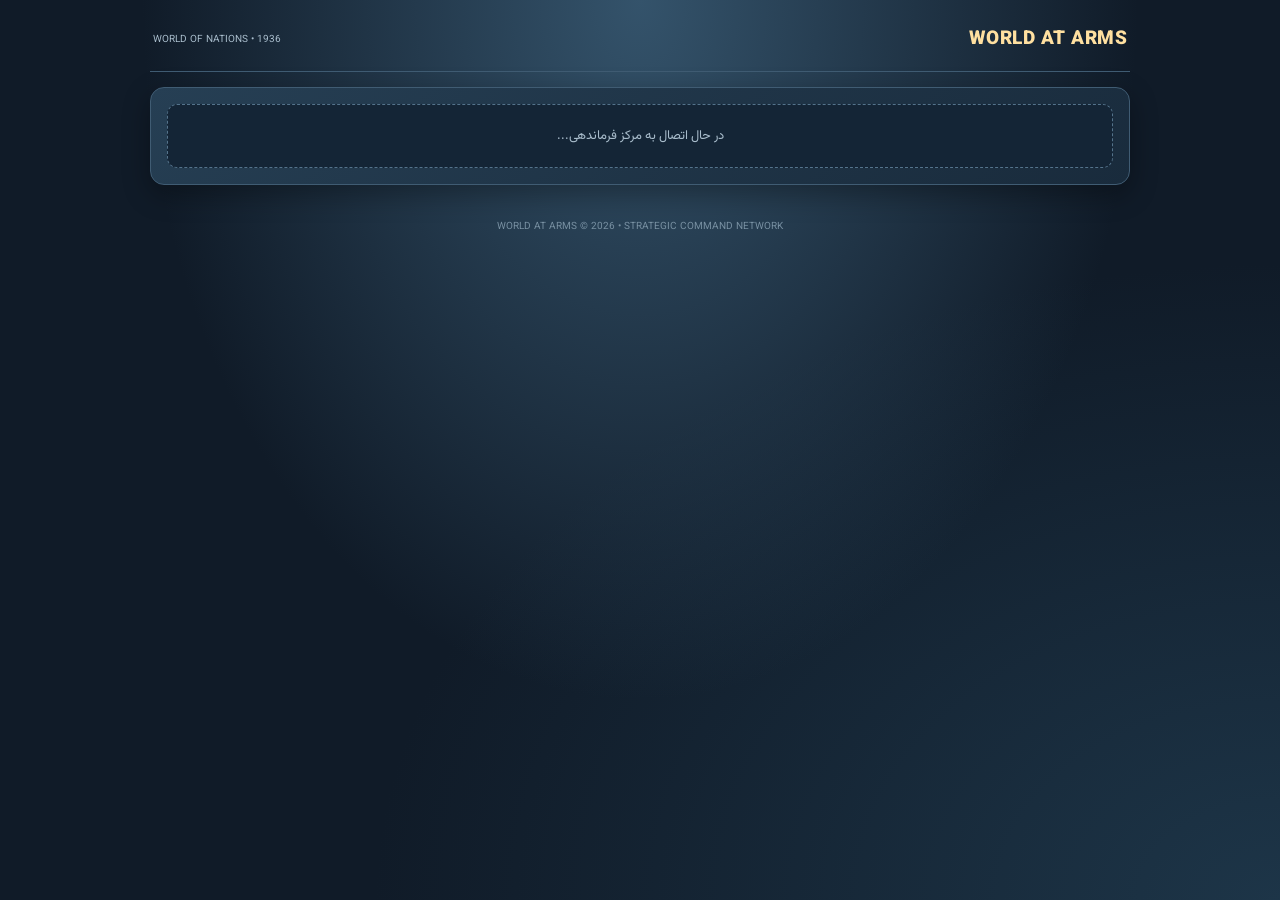
==== commit 942ed341: "Update index.html" ====
--- a/index.html
+++ b/index.html
@@ -1,3 +1,4 @@
+
 <!DOCTYPE html>
 <html lang="fa" dir="rtl">
 <head>
@@ -6,931 +7,261 @@
 <meta name="theme-color" content="#101d2b">
 <title>WORLD AT ARMS 1936</title>
 <script src="https://telegram.org/js/telegram-web-app.js"></script>
-
 <style>
 @import url('https://fonts.googleapis.com/css2?family=Vazirmatn:wght@400;500;600;700;800;900&display=swap');
-
-:root{
-  --bg:#101b28;
-  --panel:#1b2b3b;
-  --panel2:#243b50;
-  --gold:#e4b85e;
-  --gold2:#ffe0a0;
-  --text:#edf4fa;
-  --muted:#a9bdcc;
-  --border:#405c73;
-  --green:#77dda0;
-  --red:#ef8580;
-  --blue:#76c8f2;
-}
-
+:root{--bg:#101b28;--panel:#1b2b3b;--panel2:#243b50;--gold:#e4b85e;--gold2:#ffe0a0;--text:#edf4fa;--muted:#a9bdcc;--border:#405c73;--green:#77dda0;--red:#ef8580;--blue:#76c8f2}
 *{box-sizing:border-box}
-
-body{
-  margin:0;
-  padding:13px;
-  min-height:100vh;
-  background:
-    radial-gradient(ellipse at 50% 0%,#34536b 0%,transparent 55%),
-    radial-gradient(ellipse at 100% 100%,#1d3548 0%,transparent 50%),
-    var(--bg);
-  color:var(--text);
-  font-family:Vazirmatn,Tahoma,sans-serif;
-}
-
-button,input,textarea{font:inherit}
-button{cursor:pointer}
-button:disabled{opacity:.5;cursor:not-allowed}
-
+body{margin:0;padding:13px;min-height:100vh;background:radial-gradient(ellipse at 50% 0%,#34536b 0%,transparent 55%),radial-gradient(ellipse at 100% 100%,#1d3548 0%,transparent 50%),var(--bg);color:var(--text);font-family:Vazirmatn,Tahoma,sans-serif}
+button,input,textarea{font:inherit}button{cursor:pointer}button:disabled{opacity:.5;cursor:not-allowed}
 .container{max-width:980px;margin:auto}
-
-.topbar{
-  display:flex;
-  justify-content:space-between;
-  align-items:center;
-  padding:12px 3px 17px;
-  margin-bottom:15px;
-  border-bottom:1px solid var(--border);
-}
-
-.logo{
-  font-size:19px;
-  font-weight:900;
-  color:var(--gold2);
-  letter-spacing:.5px;
-}
-
+.topbar{display:flex;justify-content:space-between;align-items:center;padding:12px 3px 17px;margin-bottom:15px;border-bottom:1px solid var(--border)}
+.logo{font-size:19px;font-weight:900;color:var(--gold2);letter-spacing:.5px}
 .world-label{font-size:10px;color:var(--muted)}
-
-.panel{
-  background:linear-gradient(145deg,#263f54,#192b3c);
-  border:1px solid var(--border);
-  border-radius:14px;
-  padding:16px;
-  margin-bottom:14px;
-  box-shadow:0 9px 28px #0005;
-}
-
-.section-title{
-  display:flex;
-  justify-content:space-between;
-  align-items:center;
-  gap:10px;
-  margin:4px 0 14px;
-}
-
-.section-title h2,.section-title h3{
-  margin:0;
-  color:var(--gold2);
-  font-size:16px;
-}
-
+.panel{background:linear-gradient(145deg,#263f54,#192b3c);border:1px solid var(--border);border-radius:14px;padding:16px;margin-bottom:14px;box-shadow:0 9px 28px #0005}
+.section-title{display:flex;justify-content:space-between;align-items:center;gap:10px;margin:4px 0 14px}
+.section-title h2,.section-title h3{margin:0;color:var(--gold2);font-size:16px}
 .section-title small{color:var(--muted);font-size:10px}
-
-.page{display:none}
-.page.active{display:block}
-.hidden{display:none!important}
-
+.page{display:none}.page.active{display:block}.hidden{display:none!important}
 .divider{height:1px;background:var(--border);margin:14px 0}
-
-.state-box{
-  background:#142536;
-  border:1px dashed #54738b;
-  border-radius:10px;
-  padding:18px;
-  text-align:center;
-  color:var(--muted);
-  font-size:13px;
-  line-height:2;
-}
-
+.state-box{background:#142536;border:1px dashed #54738b;border-radius:10px;padding:18px;text-align:center;color:var(--muted);font-size:13px;line-height:2}
 .state-box.error{color:#ffb5a7;border-color:#98584c}
-
-.btn{
-  border:1px solid var(--border);
-  border-radius:9px;
-  padding:9px 13px;
-  font-size:12px;
-  color:var(--text);
-  background:#29465d;
-  transition:.2s;
-}
-
+.btn{border:1px solid var(--border);border-radius:9px;padding:9px 13px;font-size:12px;color:var(--text);background:#29465d;transition:.2s}
 .btn:hover{filter:brightness(1.2)}
-.btn-primary{
-  background:linear-gradient(145deg,#c59b4c,#88642d);
-  color:#fff5d8;
-  border-color:#f0cc7d;
-}
-.btn-gold{
-  background:linear-gradient(145deg,#e1b85f,#9b7436);
-  color:#fff5d8;
-  border-color:#f0cc7d;
-}
+.btn-primary{background:linear-gradient(145deg,#c59b4c,#88642d);color:#fff5d8;border-color:#f0cc7d}
+.btn-gold{background:linear-gradient(145deg,#e1b85f,#9b7436);color:#fff5d8;border-color:#f0cc7d}
 .btn-quiet{background:#20384d;color:var(--muted)}
 .btn-danger{background:#673b40;color:#ffe0dc;border-color:#a65d60}
 .btn-small{padding:6px 9px;font-size:10px}
-
 .world-list,.countries{display:grid;gap:11px}
-
-.world-card,.country-card{
-  background:linear-gradient(145deg,#2b465d,#192e41);
-  border:1px solid #4d6b83;
-  border-radius:12px;
-  padding:14px;
-  transition:.2s;
-}
-
-.world-card:hover,.country-card:hover{
-  border-color:var(--gold);
-  transform:translateY(-1px);
-}
-
+.world-card,.country-card{background:linear-gradient(145deg,#2b465d,#192e41);border:1px solid #4d6b83;border-radius:12px;padding:14px;transition:.2s}
+.world-card:hover,.country-card:hover{border-color:var(--gold);transform:translateY(-1px)}
 .world-card{display:flex;align-items:center;gap:12px}
-.world-symbol{font-size:28px}
-.world-info{flex:1;min-width:0}
+.world-symbol{font-size:28px}.world-info{flex:1;min-width:0}
 .world-info h4{margin:0 0 4px;color:var(--gold2);font-size:15px}
 .world-info p{margin:0;color:var(--muted);font-size:11px}
 .world-count{color:#c7d7e3;font-size:11px;margin-top:6px}
-
 .toolbar{display:flex;gap:8px;margin-bottom:12px;flex-wrap:wrap}
-
-.search,.field,.receipt{
-  width:100%;
-  background:#122334;
-  color:var(--text);
-  border:1px solid var(--border);
-  border-radius:9px;
-  padding:11px;
-  outline:none;
-  font-size:13px;
-}
-
+.search,.field,.receipt{width:100%;background:#122334;color:var(--text);border:1px solid var(--border);border-radius:9px;padding:11px;outline:none;font-size:13px}
 .search:focus,.field:focus,.receipt:focus{border-color:var(--gold)}
-
-.country-card{
-  display:flex;
-  flex-wrap:wrap;
-  align-items:center;
-  justify-content:space-between;
-  gap:10px;
-}
-
+.country-card{display:flex;flex-wrap:wrap;align-items:center;justify-content:space-between;gap:10px}
 .country-title{display:flex;align-items:center;gap:9px}
-
-.flag{
-  width:38px;
-  height:38px;
-  border-radius:50%;
-  display:inline-flex;
-  align-items:center;
-  justify-content:center;
-  background:#122334;
-  border:2px solid #8da7b9;
-  font-size:22px;
-  overflow:hidden;
-  box-shadow:0 3px 9px #0005;
-}
-
+.flag{width:38px;height:38px;border-radius:50%;display:inline-flex;align-items:center;justify-content:center;background:#122334;border:2px solid #8da7b9;font-size:22px;overflow:hidden;box-shadow:0 3px 9px #0005}
 .country-name{font-weight:800;color:var(--gold2)}
-.country-status{font-size:11px;color:var(--green)}
-.country-status.taken{color:var(--red)}
-.country-status.premium{color:var(--gold2)}
+.country-status{font-size:11px;color:var(--green)}.country-status.taken{color:var(--red)}.country-status.premium{color:var(--gold2)}
 .country-owner{width:100%;font-size:11px;color:var(--muted)}
-
-.notice{
-  background:#172d40;
-  border:1px solid #45647b;
-  border-radius:9px;
-  padding:11px;
-  color:#c5d3dd;
-  font-size:12px;
-  line-height:2;
-  margin-top:11px;
-}
-
-.management-head{
-  background:
-    radial-gradient(circle at left top,#547b94 0%,transparent 58%),
-    linear-gradient(120deg,#31566f,#1a3043);
-  border:1px solid #7192a8;
-  border-radius:14px;
-  padding:18px;
-  margin-bottom:13px;
-  box-shadow:0 8px 24px #0004;
-}
-
+.notice{background:#172d40;border:1px solid #45647b;border-radius:9px;padding:11px;color:#c5d3dd;font-size:12px;line-height:2;margin-top:11px}
+.management-head{background:radial-gradient(circle at left top,#547b94 0%,transparent 58%),linear-gradient(120deg,#31566f,#1a3043);border:1px solid #7192a8;border-radius:14px;padding:18px;margin-bottom:13px;box-shadow:0 8px 24px #0004}
 .management-top{display:flex;align-items:center;gap:13px}
-
-.management-flag{
-  width:58px;
-  height:58px;
-  border-radius:50%;
-  background:#142536;
-  border:2px solid var(--gold);
-  display:flex;
-  align-items:center;
-  justify-content:center;
-  font-size:28px;
-  overflow:hidden;
-}
-
+.management-flag{width:58px;height:58px;border-radius:50%;background:#142536;border:2px solid var(--gold);display:flex;align-items:center;justify-content:center;font-size:28px;overflow:hidden}
 .eyebrow{font-size:10px;color:#c4d2dc;letter-spacing:1px}
 .management-name{color:#ffe0a0;font-size:22px;font-weight:900;margin:2px 0}
 .management-sub{font-size:11px;color:#c4d2dc}
 .owner-status{font-size:11px;color:var(--green);margin-top:7px}
-
 .stats{display:grid;grid-template-columns:repeat(2,minmax(0,1fr));gap:9px}
-
-.stat{
-  background:linear-gradient(145deg,#1b3449,#142536);
-  border:1px solid #405d74;
-  border-radius:10px;
-  padding:12px;
-  min-width:0;
-}
-
+.stat{background:linear-gradient(145deg,#1b3449,#142536);border:1px solid #405d74;border-radius:10px;padding:12px;min-width:0}
 .stat-label{font-size:11px;color:var(--muted)}
-.stat-value{
-  font-size:18px;
-  font-weight:900;
-  color:var(--gold2);
-  margin-top:5px;
-  overflow-wrap:anywhere;
-}
+.stat-value{font-size:18px;font-weight:900;color:var(--gold2);margin-top:5px;overflow-wrap:anywhere}
 .stat-value.money{font-size:17px}
-
-.three-stats{
-  display:grid;
-  grid-template-columns:repeat(3,minmax(0,1fr));
-  gap:8px;
-  margin-top:10px;
-}
-
-.mini-stat{
-  background:#1b3043;
-  border:1px solid #456078;
-  border-radius:9px;
-  text-align:center;
-  padding:11px 4px;
-}
-
+.three-stats{display:grid;grid-template-columns:repeat(3,minmax(0,1fr));gap:8px;margin-top:10px}
+.mini-stat{background:#1b3043;border:1px solid #456078;border-radius:9px;text-align:center;padding:11px 4px}
 .mini-stat strong{display:block;color:var(--gold2);font-size:16px}
 .mini-stat span{font-size:10px;color:var(--muted)}
-
-.season{
-  display:flex;
-  justify-content:space-between;
-  flex-wrap:wrap;
-  gap:8px;
-  background:#122334;
-  border:1px solid var(--border);
-  border-radius:9px;
-  padding:11px;
-  margin-top:12px;
-  font-size:11px;
-}
-
+.season{display:flex;justify-content:space-between;flex-wrap:wrap;gap:8px;background:#122334;border:1px solid var(--border);border-radius:9px;padding:11px;margin-top:12px;font-size:11px}
 .season strong{color:var(--gold2)}
-
-.stock-line{
-  display:flex;
-  justify-content:space-between;
-  align-items:center;
-  font-size:12px;
-  color:var(--muted);
-}
+.stock-line{display:flex;justify-content:space-between;align-items:center;font-size:12px;color:var(--muted)}
 .stock-line strong{color:var(--gold2)}
-
-.hq-card{
-  background:linear-gradient(120deg,#2c5069,#1a3043);
-  border:1px solid #587b94;
-  border-radius:12px;
-  padding:16px;
-  cursor:pointer;
-  margin-bottom:10px;
-  transition:.2s;
-  box-shadow:0 5px 15px #0003;
-}
-
-.hq-card:hover{
-  border-color:var(--gold);
-  transform:translateY(-2px);
-  background:linear-gradient(120deg,#385e78,#20394e);
-}
-
+.hq-card{background:linear-gradient(120deg,#2c5069,#1a3043);border:1px solid #587b94;border-radius:12px;padding:16px;cursor:pointer;margin-bottom:10px;transition:.2s;box-shadow:0 5px 15px #0003}
+.hq-card:hover{border-color:var(--gold);transform:translateY(-2px);background:linear-gradient(120deg,#385e78,#20394e)}
 .hq-card h3{margin:0 0 5px;color:#ffe0a0;font-size:16px}
 .hq-card p{margin:0;color:#c4d2dc;font-size:11px}
 .hq-icon{float:left;font-size:25px;color:var(--gold2)}
-
-.back-button{
-  background:#20364a;
-  color:var(--gold2);
-  border:1px solid var(--border);
-  border-radius:8px;
-  padding:10px 14px;
-  margin-bottom:13px;
-  font-size:12px;
-}
-
-.banner{
-  background:linear-gradient(120deg,#31566f,#1a3043);
-  border:1px solid #66849a;
-  border-radius:12px;
-  padding:16px;
-  margin-bottom:13px;
-}
-
+.back-button{background:#20364a;color:var(--gold2);border:1px solid var(--border);border-radius:8px;padding:10px 14px;margin-bottom:13px;font-size:12px}
+.banner{background:linear-gradient(120deg,#31566f,#1a3043);border:1px solid #66849a;border-radius:12px;padding:16px;margin-bottom:13px}
 .banner h2{margin:0 0 5px;color:var(--gold2);font-size:18px}
 .banner p{margin:0;color:var(--muted);font-size:11px}
-
-.tabs{
-  display:grid;
-  grid-template-columns:repeat(2,minmax(0,1fr));
-  gap:8px;
-  margin:13px 0;
-}
-
-.tab{
-  background:#1b3043;
-  color:#c5d3dd;
-  border:1px solid #456078;
-  border-radius:9px;
-  padding:11px 5px;
-  font-size:12px;
-  transition:.2s;
-}
-
-.tab.active{
-  background:linear-gradient(145deg,#a77e3b,#71552b);
-  color:#fff3d4;
-  border-color:var(--gold);
-  box-shadow:0 3px 10px #0003;
-}
-
-.unit-grid,.ammo-grid,.building-grid{
-  display:grid;
-  grid-template-columns:1fr;
-  gap:10px;
-}
-
-.unit-card,.ammo-card,.building-card{
-  background:linear-gradient(145deg,#2b465d,#192e41);
-  border:1px solid #45627a;
-  border-radius:11px;
-  padding:13px;
-  transition:.2s;
-}
-
-.unit-card:hover,.ammo-card:hover,.building-card:hover{
-  border-color:#c49b52;
-}
-
-.unit-name,.ammo-name,.building-name{
-  color:var(--gold2);
-  font-size:15px;
-  font-weight:800;
-  margin-bottom:9px;
-}
-
-.unit-info,.ammo-info,.building-info{
-  background:#142536;
-  border:1px solid #38536a;
-  border-radius:8px;
-  padding:10px;
-  color:#c5d3dd;
-  font-size:11px;
-  line-height:2;
-}
-
+.tabs{display:grid;grid-template-columns:repeat(2,minmax(0,1fr));gap:8px;margin:13px 0}
+.tab{background:#1b3043;color:#c5d3dd;border:1px solid #456078;border-radius:9px;padding:11px 5px;font-size:12px;transition:.2s}
+.tab.active{background:linear-gradient(145deg,#a77e3b,#71552b);color:#fff3d4;border-color:var(--gold);box-shadow:0 3px 10px #0003}
+.unit-grid,.ammo-grid,.building-grid{display:grid;grid-template-columns:1fr;gap:10px}
+.unit-card,.ammo-card,.building-card{background:linear-gradient(145deg,#2b465d,#192e41);border:1px solid #45627a;border-radius:11px;padding:13px;transition:.2s}
+.unit-card:hover,.ammo-card:hover,.building-card:hover{border-color:#c49b52}
+.unit-name,.ammo-name,.building-name{color:var(--gold2);font-size:15px;font-weight:800;margin-bottom:9px}
+.unit-info,.ammo-info,.building-info{background:#142536;border:1px solid #38536a;border-radius:8px;padding:10px;color:#c5d3dd;font-size:11px;line-height:2}
 .unit-info b,.ammo-info b,.building-info b{color:var(--gold2)}
-
-.order-button,.ammo-order{
-  width:100%;
-  margin-top:9px;
-  padding:10px;
-  background:linear-gradient(145deg,#bd9449,#85632e);
-  color:#fff3d4;
-  border:1px solid var(--gold);
-  border-radius:8px;
-  font-size:12px;
-}
-
+.order-button,.ammo-order{width:100%;margin-top:9px;padding:10px;background:linear-gradient(145deg,#bd9449,#85632e);color:#fff3d4;border:1px solid var(--gold);border-radius:8px;font-size:12px}
 .queue-title{color:var(--gold2);font-size:15px;font-weight:800;margin-top:17px}
-
-.queue-card{
-  background:#142536;
-  border:1px solid #456078;
-  border-radius:9px;
-  padding:12px;
-  margin-top:9px;
-  font-size:11px;
-  line-height:2;
-}
-
+.queue-card{background:#142536;border:1px solid #456078;border-radius:9px;padding:12px;margin-top:9px;font-size:11px;line-height:2}
 .queue-card strong{color:var(--gold2)}
 .queue-actions{display:flex;justify-content:flex-end;margin-top:8px}
-
-.empty-queue{
-  text-align:center;
-  color:var(--muted);
-  background:#142536;
-  border:1px dashed #456078;
-  padding:15px;
-  border-radius:9px;
-  font-size:12px;
-  margin-top:9px;
-}
-
-.locked{
-  text-align:center;
-  padding:23px 14px;
-  background:#142536;
-  border:1px solid #456078;
-  border-radius:10px;
-  color:var(--muted);
-  line-height:2;
-  grid-column:1/-1;
-}
-
+.empty-queue{text-align:center;color:var(--muted);background:#142536;border:1px dashed #456078;padding:15px;border-radius:9px;font-size:12px;margin-top:9px}
+.locked{text-align:center;padding:23px 14px;background:#142536;border:1px solid #456078;border-radius:10px;color:var(--muted);line-height:2;grid-column:1/-1}
 .locked strong{display:block;color:var(--gold2);font-size:16px}
-
-/* چهار کارت اصلی منابع */
-.resource-grid{
-  display:grid;
-  grid-template-columns:repeat(2,minmax(0,1fr));
-  gap:10px;
-  margin-bottom:13px;
-}
-
-.resource-card{
-  aspect-ratio:1/1;
-  background:linear-gradient(145deg,#34556d,#1b3043);
-  border:1px solid #66869d;
-  border-radius:13px;
-  padding:13px;
-  display:flex;
-  flex-direction:column;
-  justify-content:space-between;
-  box-shadow:0 5px 14px #0003;
-  transition:.2s;
-}
-
-.resource-card:hover{
-  border-color:var(--gold);
-  transform:translateY(-2px);
-}
-
+.resource-grid{display:grid;grid-template-columns:repeat(2,minmax(0,1fr));gap:10px;margin-bottom:13px}
+.resource-card{aspect-ratio:1/1;background:linear-gradient(145deg,#34556d,#1b3043);border:1px solid #66869d;border-radius:13px;padding:13px;display:flex;flex-direction:column;justify-content:space-between;box-shadow:0 5px 14px #0003;transition:.2s}
+.resource-card:hover{border-color:var(--gold);transform:translateY(-2px)}
 .resource-card span{font-size:12px;color:#d4e0e8}
-.resource-card strong{
-  font-size:21px;
-  color:var(--gold2);
-  overflow-wrap:anywhere;
-}
+.resource-card strong{font-size:21px;color:var(--gold2);overflow-wrap:anywhere}
 .resource-card small{font-size:10px;color:#adc2d0}
-
-/* برق و خزانه */
-.resource-secondary{
-  display:grid;
-  grid-template-columns:repeat(2,minmax(0,1fr));
-  gap:9px;
-  margin-top:5px;
-}
-
-.secondary-card{
-  background:#142536;
-  border:1px solid #405d74;
-  border-radius:10px;
-  padding:12px;
-}
-
+.resource-secondary{display:grid;grid-template-columns:repeat(2,minmax(0,1fr));gap:9px;margin-top:5px}
+.secondary-card{background:#142536;border:1px solid #405d74;border-radius:10px;padding:12px}
 .secondary-card span{display:block;font-size:11px;color:var(--muted)}
 .secondary-card strong{display:block;color:var(--gold2);font-size:17px;margin-top:5px}
-
-.building-category{
-  margin:15px 0 9px;
-  color:var(--gold2);
-  font-size:14px;
-  font-weight:800;
-}
-
+.building-category{margin:15px 0 9px;color:var(--gold2);font-size:14px;font-weight:800}
 .building-info{margin-bottom:8px}
 .building-card .btn{width:100%;margin-top:8px}
-.building-card .building-tag{
-  display:inline-block;
-  font-size:10px;
-  color:var(--green);
-  margin-bottom:6px;
-}
-
-.modal{
-  display:none;
-  position:fixed;
-  inset:0;
-  z-index:1000;
-  background:#000b;
-  align-items:center;
-  justify-content:center;
-  padding:14px;
-}
-
+.building-card .building-tag{display:inline-block;font-size:10px;color:var(--green);margin-bottom:6px}
+.modal{display:none;position:fixed;inset:0;z-index:1000;background:#000b;align-items:center;justify-content:center;padding:14px}
 .modal.show{display:flex}
-
-.modal-box{
-  width:100%;
-  max-width:440px;
-  max-height:90vh;
-  overflow-y:auto;
-  background:linear-gradient(145deg,#263f54,#172839);
-  border:1px solid #66849a;
-  border-radius:14px;
-  padding:17px;
-}
-
+.modal-box{width:100%;max-width:440px;max-height:90vh;overflow-y:auto;background:linear-gradient(145deg,#263f54,#172839);border:1px solid #66849a;border-radius:14px;padding:17px}
 .modal-title{color:var(--gold2);font-size:18px;font-weight:900;margin-bottom:13px}
-
-.modal-info{
-  background:#142536;
-  border:1px solid #38536a;
-  border-radius:9px;
-  padding:11px;
-  color:#c5d3dd;
-  font-size:11px;
-  line-height:2;
-}
-
-.quantity-label,.form-label{
-  display:block;
-  color:var(--muted);
-  font-size:12px;
-  margin:14px 0 7px;
-}
-
-.quantity-input{
-  width:100%;
-  background:#122334;
-  color:var(--text);
-  border:1px solid var(--border);
-  border-radius:8px;
-  padding:12px;
-  font-size:16px;
-}
-
-.calculation{
-  background:#142536;
-  border:1px solid #38536a;
-  border-radius:9px;
-  padding:11px;
-  margin-top:12px;
-  font-size:11px;
-  line-height:2.1;
-  color:#c5d3dd;
-}
-
+.modal-info{background:#142536;border:1px solid #38536a;border-radius:9px;padding:11px;color:#c5d3dd;font-size:11px;line-height:2}
+.quantity-label,.form-label{display:block;color:var(--muted);font-size:12px;margin:14px 0 7px}
+.quantity-input{width:100%;background:#122334;color:var(--text);border:1px solid var(--border);border-radius:8px;padding:12px;font-size:16px}
+.calculation{background:#142536;border:1px solid #38536a;border-radius:9px;padding:11px;margin-top:12px;font-size:11px;line-height:2.1;color:#c5d3dd}
 .calculation strong{color:var(--gold2)}
-
-.modal-actions{
-  display:grid;
-  grid-template-columns:1fr 1fr;
-  gap:9px;
-  margin-top:14px;
-}
-
-.confirm-button,.close-button{
-  padding:11px;
-  border-radius:8px;
-  font-size:12px;
-}
-
-.confirm-button{
-  background:linear-gradient(145deg,#bd9449,#85632e);
-  color:#fff3d4;
-  border:1px solid var(--gold);
-}
-
-.close-button{
-  background:#29445b;
-  color:var(--muted);
-  border:1px solid var(--border);
-}
-
+.modal-actions{display:grid;grid-template-columns:1fr 1fr;gap:9px;margin-top:14px}
+.confirm-button,.close-button{padding:11px;border-radius:8px;font-size:12px}
+.confirm-button{background:linear-gradient(145deg,#bd9449,#85632e);color:#fff3d4;border:1px solid var(--gold)}
+.close-button{background:#29445b;color:var(--muted);border:1px solid var(--border)}
 .receipt{min-height:100px;resize:vertical}
-
 footer{text-align:center;color:#7890a2;font-size:10px;padding:20px 5px 8px}
-
-@media(min-width:650px){
-  .unit-grid,.ammo-grid,.building-grid,.countries{
-    grid-template-columns:repeat(2,minmax(0,1fr));
-  }
-  .resource-grid{grid-template-columns:repeat(4,minmax(0,1fr))}
-}
-
-@media(max-width:420px){
-  body{padding:9px}
-  .panel{padding:12px}
-  .management-name{font-size:19px}
-  .stat-value{font-size:16px}
-  .world-card{flex-wrap:wrap}
-  .world-card .btn{width:100%}
-}
+@media(min-width:650px){.unit-grid,.ammo-grid,.building-grid,.countries{grid-template-columns:repeat(2,minmax(0,1fr))}.resource-grid{grid-template-columns:repeat(4,minmax(0,1fr))}}
+@media(max-width:420px){body{padding:9px}.panel{padding:12px}.management-name{font-size:19px}.stat-value{font-size:16px}.world-card{flex-wrap:wrap}.world-card .btn{width:100%}}
 </style>
 </head>
-
 <body>
 <div class="container">
-
-<header class="topbar">
-  <div class="logo">WORLD AT ARMS</div>
-  <div class="world-label">WORLD OF NATIONS • 1936</div>
-</header>
-
-<section id="loadingPage" class="page active">
-  <div class="panel">
-    <div class="state-box">در حال اتصال به مرکز فرماندهی...</div>
-  </div>
+<header class="topbar"><div class="logo">WORLD AT ARMS</div><div class="world-label">WORLD OF NATIONS • 1936</div></header>
+
+<section id="loadingPage" class="page active"><div class="panel"><div class="state-box">در حال اتصال به مرکز فرماندهی...</div></div></section>
+
+<section id="worldPage" class="page">
+<div class="panel">
+<div class="section-title"><h2>🌍 انتخاب جهان</h2><small>WORLD SELECTION</small></div>
+<div id="worldList" class="state-box">در حال دریافت جهان‌ها...</div>
+</div>
 </section>
 
-<section id="worldPage" class="page">
-  <div class="panel">
-    <div class="section-title">
-      <h2>🌍 انتخاب جهان</h2>
-      <small>WORLD SELECTION</small>
-    </div>
-    <div id="worldList" class="state-box">در حال دریافت جهان‌ها...</div>
-  </div>
+<section id="countryPage" class="page">
+<div class="panel">
+<div class="section-title"><h2 id="worldTitle">کشورهای جهان</h2><button id="backWorld" class="btn btn-quiet">بازگشت</button></div>
+<div id="worldDescription" class="notice hidden"></div>
+<div class="toolbar"><input id="countrySearch" class="search" type="search" placeholder="جستجوی کشور..."><button id="refreshCountries" class="btn btn-quiet">↻</button></div>
+<div id="countryList" class="state-box">در حال دریافت کشورها...</div>
+<div class="notice">هر بازیکن در هر جهان فقط می‌تواند یک کشور داشته باشد.</div>
+</div>
 </section>
 
-<section id="countryPage" class="page">
-  <div class="panel">
-    <div class="section-title">
-      <h2 id="worldTitle">کشورهای جهان</h2>
-      <button id="backWorld" class="btn btn-quiet">بازگشت</button>
-    </div>
-    <div id="worldDescription" class="notice hidden"></div>
-    <div class="toolbar">
-      <input id="countrySearch" class="search" type="search" placeholder="جستجوی کشور...">
-      <button id="refreshCountries" class="btn btn-quiet">↻</button>
-    </div>
-    <div id="countryList" class="state-box">در حال دریافت کشورها...</div>
-    <div class="notice">هر بازیکن در هر جهان فقط می‌تواند یک کشور داشته باشد.</div>
-  </div>
+<section id="managementPage" class="page">
+<div class="management-head">
+<div class="management-top"><div class="management-flag" id="countryFlag">🏳️</div><div><div class="eyebrow">NATIONAL COMMAND CENTER</div><div class="management-name" id="countryName">کشور شما</div><div class="management-sub" id="countryWorld">جهان شما</div><div class="owner-status">● مالکیت کشور تأیید شده</div></div></div>
+</div>
+<div class="panel">
+<div class="section-title"><h3>وضعیت کشور</h3><small id="politicalSystem">نظام سیاسی</small></div>
+<div class="stats">
+<div class="stat"><div class="stat-label">موجودی خزانه</div><div class="stat-value money" id="balance">$0</div></div>
+<div class="stat"><div class="stat-label">درآمد روزانه</div><div class="stat-value money" id="dailyIncome">$0</div></div>
+<div class="stat"><div class="stat-label">💎 موجودی الماس</div><div class="stat-value" id="diamonds">۰</div></div>
+</div>
+<div class="three-stats">
+<div class="mini-stat"><strong id="manpower">0</strong><span>نیروی انسانی</span></div>
+<div class="mini-stat"><strong id="armyPower">0</strong><span>قدرت نظامی</span></div>
+<div class="mini-stat"><strong id="season">بهار</strong><span>فصل جاری</span></div>
+</div>
+<div class="season"><span>زمان باقی‌مانده فصل: <strong id="seasonTimer">--:--:--</strong></span><span>مدت فصل: <strong>۱۸ ساعت</strong></span></div>
+<div class="divider"></div><div class="stock-line"><span>فرمانروا</span><strong id="ruler">—</strong></div>
+</div>
+<div class="panel"><div class="section-title"><h3>صف ساخت زیرساخت</h3><small>CONSTRUCTION</small></div><div id="constructionQueue" class="empty-queue">در حال دریافت سفارش‌های ساخت...</div></div>
+<div class="hq-card" id="openInfrastructure"><div class="hq-icon">🏗️</div><h3>زیرساخت کشور</h3><p>مدیریت منابع، ساختمان‌ها، برق و تولید غذا</p></div>
+<div class="hq-card" id="openHQ"><div class="hq-icon">⚙️</div><h3>ستاد کل فرماندهی</h3><p>مدیریت نیروهای هوایی، زرهی، دریایی و پشتیبانی</p></div>
+<div class="hq-card" id="openArsenal"><div class="hq-icon">⚒️</div><h3>زرادخانه</h3><p>مدیریت ذخایر و سفارش‌های تولید</p></div>
+<div class="toolbar"><button class="btn btn-quiet" id="refreshState">↻ به‌روزرسانی اطلاعات کشور</button></div>
 </section>
 
-<section id="managementPage" class="page">
-
-  <div class="management-head">
-    <div class="management-top">
-      <div class="management-flag" id="countryFlag">🏳️</div>
-      <div>
-        <div class="eyebrow">NATIONAL COMMAND CENTER</div>
-        <div class="management-name" id="countryName">کشور شما</div>
-        <div class="management-sub" id="countryWorld">جهان شما</div>
-        <div class="owner-status">● مالکیت کشور تأیید شده</div>
-      </div>
-    </div>
-  </div>
-
-  <div class="panel">
-    <div class="section-title">
-      <h3>وضعیت کشور</h3>
-      <small id="politicalSystem">نظام سیاسی</small>
-    </div>
-
-    <div class="stats">
-      <div class="stat">
-        <div class="stat-label">موجودی خزانه</div>
-        <div class="stat-value money" id="balance">$0</div>
-      </div>
-      <div class="stat">
-        <div class="stat-label">درآمد روزانه</div>
-        <div class="stat-value money" id="dailyIncome">$0</div>
-      </div>
-    </div>
-
-    <div class="three-stats">
-      <div class="mini-stat"><strong id="manpower">0</strong><span>نیروی انسانی</span></div>
-      <div class="mini-stat"><strong id="armyPower">0</strong><span>قدرت نظامی</span></div>
-      <div class="mini-stat"><strong id="season">بهار</strong><span>فصل جاری</span></div>
-    </div>
-
-    <div class="season">
-      <span>زمان باقی‌مانده فصل: <strong id="seasonTimer">--:--:--</strong></span>
-      <span>مدت فصل: <strong>۱۸ ساعت</strong></span>
-    </div>
-
-    <div class="divider"></div>
-    <div class="stock-line"><span>فرمانروا</span><strong id="ruler">—</strong></div>
-  </div>
-
-  <div class="panel">
-    <div class="section-title">
-      <h3>صف ساخت زیرساخت</h3>
-      <small>CONSTRUCTION</small>
-    </div>
-    <div id="constructionQueue" class="empty-queue">هنوز پروژه‌ای در حال ساخت نیست.</div>
-  </div>
-
-  <div class="hq-card" id="openInfrastructure">
-    <div class="hq-icon">🏗️</div>
-    <h3>زیرساخت کشور</h3>
-    <p>مدیریت منابع، ساختمان‌ها، برق و تولید غذا</p>
-  </div>
-
-  <div class="hq-card" id="openHQ">
-    <div class="hq-icon">⚙️</div>
-    <h3>ستاد کل فرماندهی</h3>
-    <p>مدیریت نیروهای هوایی، زرهی، دریایی و پشتیبانی</p>
-  </div>
-
-  <div class="hq-card" id="openArsenal">
-    <div class="hq-icon">⚒️</div>
-    <h3>زرادخانه</h3>
-    <p>مدیریت ذخایر و سفارش‌های تولید</p>
-  </div>
-
-  <div class="toolbar">
-    <button class="btn btn-quiet" id="refreshState">↻ به‌روزرسانی اطلاعات کشور</button>
-  </div>
+<section id="infrastructurePage" class="page">
+<div class="banner"><h2>زیرساخت کشور</h2><p id="infraSubtitle">مدیریت توسعه و منابع ملی</p></div>
+<button class="back-button" id="backInfrastructure">← بازگشت به مدیریت کشور</button>
+<div class="panel">
+<div class="section-title"><h3>منابع کشور</h3><small>RESOURCES</small></div>
+<div class="resource-grid">
+<div class="resource-card"><span>☢️ اورانیوم</span><strong id="infraUranium">۰</strong><small>موجودی</small></div>
+<div class="resource-card"><span>⛓️ آهن</span><strong id="infraIron">۰</strong><small>موجودی</small></div>
+<div class="resource-card"><span>🛢️ نفت</span><strong id="infraOil">۰</strong><small>موجودی</small></div>
+<div class="resource-card"><span>🌾 غذا</span><strong id="infraFood">۰</strong><small id="infraFoodIncome">درآمد روزانه: ۰</small></div>
+</div>
+<div class="resource-secondary">
+<div class="secondary-card"><span>⚡ برق کشور</span><strong id="infraElectricity">۰</strong></div>
+<div class="secondary-card"><span>💰 خزانه</span><strong id="infraBalance">۰</strong></div>
+</div>
+</div>
+<div class="panel">
+<div class="section-title"><h3>ساختمان‌های کشور</h3><small>BUILDINGS</small></div>
+<div class="tabs">
+<button class="tab active" data-infra-category="military">نظامی</button><button class="tab" data-infra-category="electricity">برق</button><button class="tab" data-infra-category="food">غذا</button><button class="tab" data-infra-category="nuclear">هسته‌ای</button>
+</div>
+<div id="buildingList" class="building-grid"></div>
+</div>
 </section>
 
-<section id="infrastructurePage" class="page">
-  <div class="banner">
-    <h2>زیرساخت کشور</h2>
-    <p id="infraSubtitle">مدیریت توسعه و منابع ملی</p>
-  </div>
-
-  <button class="back-button" id="backInfrastructure">← بازگشت به مدیریت کشور</button>
-
-  <div class="panel">
-    <div class="section-title">
-      <h3>منابع کشور</h3>
-      <small>RESOURCES</small>
-    </div>
-
-    <div class="resource-grid">
-      <div class="resource-card">
-        <span>☢️ اورانیوم</span>
-        <strong id="infraUranium">۰</strong>
-        <small>موجودی</small>
-      </div>
-
-      <div class="resource-card">
-        <span>⛓️ آهن</span>
-        <strong id="infraIron">۰</strong>
-        <small>موجودی</small>
-      </div>
-
-      <div class="resource-card">
-        <span>🛢️ نفت</span>
-        <strong id="infraOil">۰</strong>
-        <small>موجودی</small>
-      </div>
-
-      <div class="resource-card">
-        <span>🌾 غذا</span>
-        <strong id="infraFood">۰</strong>
-        <small id="infraFoodIncome">درآمد روزانه: ۰</small>
-      </div>
-    </div>
-
-    <div class="resource-secondary">
-      <div class="secondary-card">
-        <span>⚡ برق کشور</span>
-        <strong id="infraElectricity">۰</strong>
-      </div>
-      <div class="secondary-card">
-        <span>💰 خزانه</span>
-        <strong id="infraBalance">۰</strong>
-      </div>
-    </div>
-  </div>
-
-  <div class="panel">
-    <div class="section-title">
-      <h3>ساختمان‌های کشور</h3>
-      <small>BUILDINGS</small>
-    </div>
-
-    <div class="tabs">
-      <button class="tab active" data-infra-category="military">نظامی</button>
-      <button class="tab" data-infra-category="electricity">برق</button>
-      <button class="tab" data-infra-category="food">غذا</button>
-      <button class="tab" data-infra-category="nuclear">هسته‌ای</button>
-    </div>
-
-    <div id="buildingList" class="building-grid"></div>
-  </div>
+<section id="hqPage" class="page">
+<div class="banner"><h2>ستاد کل فرماندهی</h2><p id="hqSubtitle">فرماندهی نیروهای کشور</p></div>
+<button class="back-button" id="backHQ">← بازگشت به مدیریت کشور</button>
+<div class="tabs">
+<button class="tab active" data-unit-category="air">نیروی هوایی</button><button class="tab" data-unit-category="armor">نیروی زرهی</button><button class="tab" data-unit-category="navy">نیروی دریایی</button><button class="tab" data-unit-category="support">پشتیبانی دوربرد</button>
+</div>
+<div id="unitList" class="unit-grid"></div><div class="notice" id="categoryInfo">واحدهای کشور</div>
 </section>
 
-<section id="hqPage" class="page">
-  <div class="banner">
-    <h2>ستاد کل فرماندهی</h2>
-    <p id="hqSubtitle">فرماندهی نیروهای کشور</p>
-  </div>
-
-  <button class="back-button" id="backHQ">← بازگشت به مدیریت کشور</button>
-
-  <div class="tabs">
-    <button class="tab active" data-unit-category="air">نیروی هوایی</button>
-    <button class="tab" data-unit-category="armor">نیروی زرهی</button>
-    <button class="tab" data-unit-category="navy">نیروی دریایی</button>
-    <button class="tab" data-unit-category="support">پشتیبانی دوربرد</button>
-  </div>
-
-  <div id="unitList" class="unit-grid"></div>
-  <div class="notice" id="categoryInfo">واحدهای کشور</div>
+<section id="arsenalPage" class="page">
+<div class="banner"><h2>زرادخانه کشور</h2><p id="arsenalSubtitle">مرکز ذخایر و سفارش تولید</p></div>
+<button class="back-button" id="backArsenal">← بازگشت به مدیریت کشور</button>
+<div class="tabs">
+<button class="tab active" data-ammo-category="air">مهمات هوایی</button><button class="tab" data-ammo-category="ground">مهمات زمینی</button><button class="tab" data-ammo-category="navy">مهمات دریایی</button><button class="tab" data-ammo-category="nuclear">هسته‌ای</button>
+</div>
+<div id="arsenalList" class="ammo-grid"></div><div class="queue-title">صف سفارش‌های تولید</div><div id="orderQueue"></div>
 </section>
 
-<section id="arsenalPage" class="page">
-  <div class="banner">
-    <h2>زرادخانه کشور</h2>
-    <p id="arsenalSubtitle">مرکز ذخایر و سفارش تولید</p>
-  </div>
-
-  <button class="back-button" id="backArsenal">← بازگشت به مدیریت کشور</button>
-
-  <div class="tabs">
-    <button class="tab active" data-ammo-category="air">مهمات هوایی</button>
-    <button class="tab" data-ammo-category="ground">مهمات زمینی</button>
-    <button class="tab" data-ammo-category="navy">مهمات دریایی</button>
-    <button class="tab" data-ammo-category="nuclear">هسته‌ای</button>
-  </div>
-
-  <div id="arsenalList" class="ammo-grid"></div>
-  <div class="queue-title">صف سفارش‌های تولید</div>
-  <div id="orderQueue"></div>
-</section>
-
 <div class="modal" id="orderModal">
-  <div class="modal-box">
-    <div class="modal-title" id="modalTitle">ثبت سفارش تولید</div>
-    <div class="modal-info" id="modalInfo"></div>
-
-    <label class="quantity-label" for="packageCount">تعداد بسته‌های موردنظر</label>
-    <input class="quantity-input" id="packageCount" type="number" min="1" max="1000" value="1">
-
-    <div class="calculation" id="calculation"></div>
-
-    <div class="modal-actions">
-      <button class="confirm-button" id="confirmOrder">تأیید سفارش</button>
-      <button class="close-button" id="closeOrder">انصراف</button>
-    </div>
-  </div>
+<div class="modal-box">
+<div class="modal-title" id="modalTitle">ثبت سفارش تولید</div><div class="modal-info" id="modalInfo"></div>
+<label class="quantity-label" for="packageCount">تعداد بسته‌های موردنظر</label>
+<input class="quantity-input" id="packageCount" type="number" min="1" max="1000" value="1">
+<div class="calculation" id="calculation"></div>
+<div class="modal-actions"><button class="confirm-button" id="confirmOrder">تأیید سفارش</button><button class="close-button" id="closeOrder">انصراف</button></div>
+</div>
 </div>
 
 <div class="modal" id="purchaseModal">
-  <div class="modal-box">
-    <div class="modal-title">💳 درخواست کشور ویژه</div>
-    <div class="modal-info" id="purchaseCountryName"></div>
-    <div class="notice">اطلاعات محرمانه بانکی، رمز کارت، CVV2 یا رمز پویا را وارد نکن.</div>
-
-    <label class="form-label" for="receiptText">توضیح درخواست</label>
-    <textarea class="receipt" id="receiptText" maxlength="1500" placeholder="توضیحات خود را بنویس..."></textarea>
-
-    <div class="modal-actions">
-      <button class="close-button" id="closePurchase">انصراف</button>
-      <button class="confirm-button" id="sendPurchase">ارسال درخواست</button>
-    </div>
-  </div>
-</div>
-
+<div class="modal-box">
+<div class="modal-title">💳 درخواست کشور ویژه</div><div class="modal-info" id="purchaseCountryName"></div>
+<div class="notice">اطلاعات محرمانه بانکی، رمز کارت، CVV2 یا رمز پویا را وارد نکن.</div>
+<label class="form-label" for="receiptText">توضیح درخواست</label>
+<textarea class="receipt" id="receiptText" maxlength="1500" placeholder="توضیحات خود را بنویس..."></textarea>
+<div class="modal-actions"><button class="close-button" id="closePurchase">انصراف</button><button class="confirm-button" id="sendPurchase">ارسال درخواست</button></div>
+</div>
+</div>
 <footer>WORLD AT ARMS © 2026 • STRATEGIC COMMAND NETWORK</footer>
 </div>
 
 <script>
 "use strict";
 
-/* اتصال */
 const SUPABASE_URL="https://hgaliwladnrtfdkwbtzz.supabase.co";
 const SUPABASE_KEY="sb_publishable_UNoDUa2CHIf4SUbjygOR6g__l3Q0Ezb";
-
-const CLAIM_URL=`${SUPABASE_URL}/functions/v1/dynamic-action`;
-const PURCHASE_URL=`${SUPABASE_URL}/functions/v1/dynamic-task`;
-const COMMAND_URL=`${SUPABASE_URL}/functions/v1/country-command`;
-const INFRA_URL=`${SUPABASE_URL}/functions/v1/infrastructure-command`;
+const CLAIM_URL=\`\${SUPABASE_URL}/functions/v1/dynamic-action\`;
+const PURCHASE_URL=\`\${SUPABASE_URL}/functions/v1/dynamic-task\`;
+const COMMAND_URL=\`\${SUPABASE_URL}/functions/v1/country-command\`;
+const INFRA_URL=\`\${SUPABASE_URL}/functions/v1/infrastructure-command\`;
 
 const tg=window.Telegram?.WebApp??null;
 if(tg){tg.ready();tg.expand();}
 
 const state={
-  player:null,
-  worlds:[],
-  countries:[],
-  activeWorld:null,
-  myCountry:null,
-  snapshot:null,
-  currentView:"loadingPage",
-  currentUnitCategory:"air",
-  currentAmmoCategory:"air",
-  currentInfraCategory:"military",
-  currentItem:null,
-  purchaseCountryId:null,
-  claiming:false,
-  purchasing:false,
-  commanding:false,
-  refreshing:false,
-  infraData:null,
-  infraBusy:false
+player:null,worlds:[],countries:[],activeWorld:null,myCountry:null,snapshot:null,
+currentView:"loadingPage",currentUnitCategory:"air",currentAmmoCategory:"air",
+currentInfraCategory:"military",currentItem:null,purchaseCountryId:null,
+claiming:false,purchasing:false,commanding:false,refreshing:false,
+infraData:null,infraBusy:false
 };
 
 const $=id=>document.getElementById(id);
@@ -938,1286 +269,552 @@
 const money=v=>"$"+Number(v||0).toLocaleString("en-US");
 
 function escapeHTML(v){
-  return String(v??"").replace(/[&<>"']/g,c=>({
-    "&":"&amp;",
-    "<":"&lt;",
-    ">":"&gt;",
-    '"':"&quot;",
-    "'":"&#39;"
-  }[c]));
-}
-
-function errorMessage(e){
-  if(e instanceof TypeError)return "ارتباط با سرور برقرار نشد. اینترنت یا دسترسی تابع را بررسی کن.";
-  return e?.message||"خطای نامشخص رخ داد.";
-}
-
-function setBox(id,msg,error=false){
-  const el=$(id);
-  el.className=`state-box${error?" error":""}`;
-  el.textContent=msg;
-}
-
-function showPage(id){
-  document.querySelectorAll(".page").forEach(p=>{
-    p.classList.toggle("active",p.id===id);
-  });
-  state.currentView=id;
-  window.scrollTo({top:0,behavior:"smooth"});
-}
+return String(v??"").replace(/[&<>"']/g,c=>({"&":"&amp;","<":"&lt;",">":"&gt;",'"':"&quot;","'":"&#39;"}[c]));
+}
+function errorMessage(e){if(e instanceof TypeError)return "ارتباط با سرور برقرار نشد. اینترنت یا دسترسی تابع را بررسی کن.";return e?.message||"خطای نامشخص رخ داد."}
+function setBox(id,msg,error=false){const el=$(id);el.className=\`state-box\${error?" error":""}\`;el.textContent=msg}
+function showPage(id){document.querySelectorAll(".page").forEach(p=>p.classList.toggle("active",p.id===id));state.currentView=id;window.scrollTo({top:0,behavior:"smooth"})}
 
 async function readResponse(r){
-  const raw=await r.text();
-  let data=null;
-  try{data=raw?JSON.parse(raw):null}catch{}
-  if(!r.ok)throw new Error(data?.error||data?.message||raw||`HTTP ${r.status}`);
-  return data;
-}
-
+const raw=await r.text();let data=null;
+try{data=raw?JSON.parse(raw):null}catch{}
+if(!r.ok)throw new Error(data?.error||data?.message||raw||\`HTTP \${r.status}\`);
+return data;
+}
 async function dbGet(path){
-  const r=await fetch(`${SUPABASE_URL}/rest/v1/${path}`,{
-    headers:{
-      apikey:SUPABASE_KEY,
-      Authorization:`Bearer ${SUPABASE_KEY}`,
-      Accept:"application/json"
-    },
-    cache:"no-store"
-  });
-  return readResponse(r);
-}
-
+const r=await fetch(\`\${SUPABASE_URL}/rest/v1/\${path}\`,{headers:{apikey:SUPABASE_KEY,Authorization:\`Bearer \${SUPABASE_KEY}\`,Accept:"application/json"},cache:"no-store"});
+return readResponse(r);
+}
 async function postFunction(url,payload){
-  const r=await fetch(url,{
-    method:"POST",
-    headers:{
-      "Content-Type":"application/json",
-      apikey:SUPABASE_KEY
-    },
-    body:JSON.stringify(payload)
-  });
-  return readResponse(r);
-}
-
+const r=await fetch(url,{method:"POST",headers:{"Content-Type":"application/json",apikey:SUPABASE_KEY},body:JSON.stringify(payload)});
+return readResponse(r);
+}
 async function countryCommand(action,extra={}){
-  if(!tg?.initData)throw new Error("اطلاعات ورود تلگرام در دسترس نیست.");
-  if(!state.myCountry?.id)throw new Error("کشور انتخاب‌شده مشخص نیست.");
-
-  const result=await postFunction(COMMAND_URL,{
-    initData:tg.initData,
-    action,
-    country_id:state.myCountry.id,
-    ...extra
-  });
-
-  if(result?.success!==true){
-    throw new Error(result?.error||"عملیات توسط سرور تأیید نشد.");
-  }
-
-  return result;
-}
-
+if(!tg?.initData)throw new Error("اطلاعات ورود تلگرام در دسترس نیست.");
+if(!state.myCountry?.id)throw new Error("کشور انتخاب‌شده مشخص نیست.");
+const result=await postFunction(COMMAND_URL,{initData:tg.initData,action,country_id:state.myCountry.id,...extra});
+if(result?.success!==true)throw new Error(result?.error||"عملیات توسط سرور تأیید نشد.");
+return result;
+}
 async function infrastructureCommand(action,buildingKey=null){
-  if(!tg?.initData)throw new Error("اطلاعات ورود تلگرام در دسترس نیست.");
-  if(!state.myCountry?.id)throw new Error("کشور انتخاب‌شده مشخص نیست.");
-
-  const result=await postFunction(INFRA_URL,{
-    initData:tg.initData,
-    action,
-    country_id:state.myCountry.id,
-    building_key:buildingKey
-  });
-
-  if(result?.success!==true){
-    throw new Error(result?.error||"عملیات زیرساختی توسط سرور تأیید نشد.");
-  }
-
-  state.infraData=result;
-
-  if(result.country){
-    state.snapshot={
-      ...(state.snapshot||{}),
-      country:{
-        ...(state.snapshot?.country||{}),
-        ...result.country
-      }
-    };
-  }
-
-  return result;
-}
-
+if(!tg?.initData)throw new Error("اطلاعات ورود تلگرام در دسترس نیست.");
+if(!state.myCountry?.id)throw new Error("کشور انتخاب‌شده مشخص نیست.");
+const result=await postFunction(INFRA_URL,{initData:tg.initData,action,country_id:state.myCountry.id,building_key:buildingKey});
+if(result?.success!==true)throw new Error(result?.error||"عملیات زیرساختی توسط سرور تأیید نشد.");
+state.infraData=result;
+if(result.country){state.snapshot={...(state.snapshot||{}),country:{...(state.snapshot?.country||{}),...result.country}}}
+return result;
+}
 async function findMyCountry(){
-  if(!state.player?.id)throw new Error("شناسه کاربر تلگرام پیدا نشد.");
-
-  const id=encodeURIComponent(String(state.player.id));
-
-  const rows=await dbGet(
-    `countries?select=id,name,world_id,player_telegram_id,player_telegram_username,flag_emoji,political_system,ruler&player_telegram_id=eq.${id}&limit=1`
-  );
-
-  return rows.length?rows[0]:null;
+if(!state.player?.id)throw new Error("شناسه کاربر تلگرام پیدا نشد.");
+const id=encodeURIComponent(String(state.player.id));
+const rows=await dbGet(\`countries?select=id,name,world_id,player_telegram_id,player_telegram_username,flag_emoji,political_system,ruler&player_telegram_id=eq.\${id}&limit=1\`);
+return rows.length?rows[0]:null;
 }
 
 async function openManagement(country){
-  state.myCountry=country;
-  state.snapshot=null;
-
-  showPage("managementPage");
-
-  $("countryName").textContent=country.name||"کشور شما";
-  $("countryFlag").textContent=country.flag_emoji||"🏳️";
-  $("countryWorld").textContent="در حال دریافت اطلاعات جهان...";
-
-  try{
-    await refreshCountryState();
-  }catch(e){
-    console.error(e);
-    $("countryWorld").textContent="دریافت اطلاعات ناموفق بود: "+errorMessage(e);
-  }
-}
-
-/* اطلاعات کشور */
+state.myCountry=country;state.snapshot=null;state.infraData=null;showPage("managementPage");
+$("countryName").textContent=country.name||"کشور شما";$("countryFlag").textContent=country.flag_emoji||"🏳️";
+$("countryWorld").textContent="در حال دریافت اطلاعات جهان...";
+$("constructionQueue").className="empty-queue";$("constructionQueue").textContent="در حال دریافت سفارش‌های ساخت...";
+try{await refreshCountryState()}catch(e){console.error(e);$("countryWorld").textContent="دریافت اطلاعات ناموفق بود: "+errorMessage(e);$("constructionQueue").className="empty-queue";$("constructionQueue").textContent="دریافت صف ساخت ناموفق بود. دوباره به‌روزرسانی کن."}
+}
+
 async function refreshCountryState(){
-  if(state.commanding)return;
-
-  state.commanding=true;
-
-  try{
-    const result=await countryCommand("state");
-    state.snapshot=result;
-
-    if(result.country){
-      state.myCountry={...state.myCountry,...result.country};
-    }
-
-    renderManagement();
-    renderUnits(state.currentUnitCategory);
-    renderArsenal(state.currentAmmoCategory);
-    renderQueue();
-
-    if(state.currentView==="infrastructurePage"){
-      await refreshInfrastructureState();
-    }
-  }finally{
-    state.commanding=false;
-  }
+if(state.commanding)return;
+state.commanding=true;
+try{
+const result=await countryCommand("state");state.snapshot=result;
+if(result.country)state.myCountry={...state.myCountry,...result.country};
+renderManagement();renderUnits(state.currentUnitCategory);renderArsenal(state.currentAmmoCategory);renderQueue();
+await refreshInfrastructureState();
+}finally{state.commanding=false}
 }
 
 function renderManagement(){
-  const d=state.snapshot?.country;
-  if(!d)return;
-
-  $("countryName").textContent=d.name||"کشور شما";
-  $("countryFlag").textContent=d.flag_emoji||"🏳️";
-  $("countryWorld").textContent=d.world_name||"جهان شما";
-  $("politicalSystem").textContent=d.political_system||"نامشخص";
-  $("balance").textContent=money(d.balance);
-  $("dailyIncome").textContent=money(d.daily_income);
-  $("manpower").textContent=fa(d.manpower);
-  $("armyPower").textContent=fa(d.army_power);
-  $("season").textContent=d.season||"نامشخص";
-  $("ruler").textContent=d.ruler||state.player?.first_name||"—";
-
-  $("hqSubtitle").textContent=`فرماندهی نیروهای مسلح • ${d.name}`;
-  $("arsenalSubtitle").textContent=`ذخایر و سفارش‌های تولید • ${d.name}`;
-  $("infraSubtitle").textContent=`توسعه زیرساخت‌های ${d.name}`;
-}
-
-/* جهان‌ها */
+const d=state.snapshot?.country;if(!d)return;
+$("countryName").textContent=d.name||"کشور شما";$("countryFlag").textContent=d.flag_emoji||"🏳️";
+$("countryWorld").textContent=d.world_name||"جهان شما";$("politicalSystem").textContent=d.political_system||"نامشخص";
+$("balance").textContent=money(d.balance);
+$("dailyIncome").textContent=money(d.daily_income);
+$("diamonds").textContent=fa(d.diamonds);
+$("manpower").textContent=fa(d.manpower);$("armyPower").textContent=fa(d.army_power);
+$("season").textContent=d.season||"نامشخص";$("ruler").textContent=d.ruler||state.player?.first_name||"—";
+$("hqSubtitle").textContent=\`فرماندهی نیروهای مسلح • \${d.name}\`;
+$("arsenalSubtitle").textContent=\`ذخایر و سفارش‌های تولید • \${d.name}\`;
+$("infraSubtitle").textContent=\`توسعه زیرساخت‌های \${d.name}\`;
+}
+
 async function loadWorlds(){
-  setBox("worldList","در حال دریافت جهان‌ها...");
-
-  try{
-    state.worlds=await dbGet(
-      "worlds?select=id,name,description,status,created_at&status=eq.active&order=created_at.desc"
-    );
-
-    const rows=await dbGet("countries?select=id,world_id,player_telegram_id");
-    renderWorlds(rows);
-
-  }catch(e){
-    console.error(e);
-    setBox("worldList","دریافت جهان‌ها ناموفق بود: "+errorMessage(e),true);
-  }
-}
-
+setBox("worldList","در حال دریافت جهان‌ها...");
+try{state.worlds=await dbGet("worlds?select=id,name,description,status,created_at&status=eq.active&order=created_at.desc");const rows=await dbGet("countries?select=id,world_id,player_telegram_id");renderWorlds(rows)}
+catch(e){console.error(e);setBox("worldList","دریافت جهان‌ها ناموفق بود: "+errorMessage(e),true)}
+}
 function renderWorlds(rows=[]){
-  if(!state.worlds.length){
-    setBox("worldList","در حال حاضر هیچ جهان فعالی وجود ندارد.");
-    return;
-  }
-
-  const box=$("worldList");
-  box.className="world-list";
-
-  box.innerHTML=state.worlds.map(w=>{
-    const list=rows.filter(c=>String(c.world_id)===String(w.id));
-    const free=list.filter(c=>!c.player_telegram_id).length;
-
-    return `
-      <article class="world-card">
-        <div class="world-symbol">🌍</div>
-        <div class="world-info">
-          <h4>${escapeHTML(w.name)}</h4>
-          <p>${escapeHTML(w.description||"سناریوی استراتژیک")}</p>
-          <div class="world-count">${fa(list.length)} کشور • ${fa(free)} کشور آزاد</div>
-        </div>
-        <button class="btn btn-primary" data-world="${escapeHTML(w.id)}">ورود ←</button>
-      </article>
-    `;
-  }).join("");
-
-  box.querySelectorAll("[data-world]").forEach(b=>{
-    b.addEventListener("click",()=>openWorld(b.dataset.world));
-  });
-}
-
+if(!state.worlds.length){setBox("worldList","در حال حاضر هیچ جهان فعالی وجود ندارد.");return}
+const box=$("worldList");box.className="world-list";
+box.innerHTML=state.worlds.map(w=>{
+const list=rows.filter(c=>String(c.world_id)===String(w.id));const free=list.filter(c=>!c.player_telegram_id).length;
+return \`<article class="world-card"><div class="world-symbol">🌍</div><div class="world-info"><h4>\${escapeHTML(w.name)}</h4><p>\${escapeHTML(w.description||"سناریوی استراتژیک")}</p><div class="world-count">\${fa(list.length)} کشور • \${fa(free)} کشور آزاد</div></div><button class="btn btn-primary" data-world="\${escapeHTML(w.id)}">ورود ←</button></article>\`;
+}).join("");
+box.querySelectorAll("[data-world]").forEach(b=>b.addEventListener("click",()=>openWorld(b.dataset.world)));
+}
 async function openWorld(id){
-  const w=state.worlds.find(x=>String(x.id)===String(id));
-  if(!w)return;
-
-  state.activeWorld=w;
-  $("worldTitle").textContent="🌍 "+w.name;
-  $("worldDescription").textContent=w.description||"کشور موردنظر خود را انتخاب کن.";
-  $("worldDescription").classList.toggle("hidden",!w.description);
-  $("countrySearch").value="";
-
-  showPage("countryPage");
-  await loadCountries();
-}
-
-/* کشورها */
+const w=state.worlds.find(x=>String(x.id)===String(id));if(!w)return;
+state.activeWorld=w;$("worldTitle").textContent="🌍 "+w.name;
+$("worldDescription").textContent=w.description||"کشور موردنظر خود را انتخاب کن.";
+$("worldDescription").classList.toggle("hidden",!w.description);$("countrySearch").value="";
+showPage("countryPage");await loadCountries();
+}
+
 const isTaken=c=>Boolean(c.player_telegram_id);
 const isPremium=c=>c.is_premium===true||c.is_locked===true;
-
 async function loadCountries(){
-  if(!state.activeWorld||state.refreshing)return;
-
-  state.refreshing=true;
-  setBox("countryList","در حال دریافت فهرست کشورها...");
-
-  try{
-    const id=encodeURIComponent(state.activeWorld.id);
-
-    state.countries=await dbGet(
-      `countries?select=id,world_id,name,player_telegram_id,player_telegram_username,is_premium,price,is_locked,flag_emoji&world_id=eq.${id}&order=name.asc`
-    );
-
-    renderCountries();
-
-  }catch(e){
-    console.error(e);
-    setBox("countryList","دریافت کشورها ناموفق بود: "+errorMessage(e),true);
-  }finally{
-    state.refreshing=false;
-  }
-}
-
+if(!state.activeWorld||state.refreshing)return;
+state.refreshing=true;setBox("countryList","در حال دریافت فهرست کشورها...");
+try{const id=encodeURIComponent(state.activeWorld.id);state.countries=await dbGet(\`countries?select=id,world_id,name,player_telegram_id,player_telegram_username,is_premium,price,is_locked,flag_emoji&world_id=eq.\${id}&order=name.asc\`);renderCountries()}
+catch(e){console.error(e);setBox("countryList","دریافت کشورها ناموفق بود: "+errorMessage(e),true)}
+finally{state.refreshing=false}
+}
 function renderCountries(){
-  const box=$("countryList");
-  const q=$("countrySearch").value.trim().toLocaleLowerCase("fa");
-
-  const list=state.countries.filter(c=>
-    String(c.name||"").toLocaleLowerCase("fa").includes(q)
-  );
-
-  if(!list.length){
-    setBox("countryList","کشوری با این مشخصات پیدا نشد.");
-    return;
-  }
-
-  box.className="countries";
-
-  box.innerHTML=list.map(c=>{
-    const taken=isTaken(c);
-    const premium=isPremium(c);
-
-    let status="● آزاد";
-    let cls="";
-    let action=`<button class="btn btn-primary" data-claim="${escapeHTML(c.id)}">⚑ انتخاب کشور</button>`;
-
-    if(taken){
-      status="● تصاحب‌شده";
-      cls="taken";
-      action=`<button class="btn btn-quiet" disabled>در اختیار بازیکن</button>`;
-    }else if(premium){
-      status="● ویژه";
-      cls="premium";
-      action=`<button class="btn btn-gold" data-purchase="${escapeHTML(c.id)}">درخواست کشور ویژه</button>`;
-    }
-
-    return `
-      <article class="country-card">
-        <div class="country-title">
-          <span class="flag">${escapeHTML(c.flag_emoji||"🏳️")}</span>
-          <span class="country-name">${escapeHTML(c.name)}</span>
-        </div>
-        <div class="country-status ${cls}">${status}</div>
-        ${taken&&c.player_telegram_username?`<div class="country-owner">@${escapeHTML(c.player_telegram_username)}</div>`:""}
-        ${premium&&!taken?`<div class="country-owner">قیمت: ${fa(c.price||0)} تومان</div>`:""}
-        ${action}
-      </article>
-    `;
-  }).join("");
-
-  box.querySelectorAll("[data-claim]").forEach(b=>{
-    b.addEventListener("click",()=>claimCountry(b.dataset.claim));
-  });
-
-  box.querySelectorAll("[data-purchase]").forEach(b=>{
-    b.addEventListener("click",()=>openPurchase(b.dataset.purchase));
-  });
-}
-
+const box=$("countryList");const q=$("countrySearch").value.trim().toLocaleLowerCase("fa");
+const list=state.countries.filter(c=>String(c.name||"").toLocaleLowerCase("fa").includes(q));
+if(!list.length){setBox("countryList","کشوری با این مشخصات پیدا نشد.");return}
+box.className="countries";
+box.innerHTML=list.map(c=>{
+const taken=isTaken(c),premium=isPremium(c);let status="● آزاد",cls="";
+let action=\`<button class="btn btn-primary" data-claim="\${escapeHTML(c.id)}">⚑ انتخاب کشور</button>\`;
+if(taken){status="● تصاحب‌شده";cls="taken";action=\`<button class="btn btn-quiet" disabled>در اختیار بازیکن</button>\`}
+else if(premium){status="● ویژه";cls="premium";action=\`<button class="btn btn-gold" data-purchase="\${escapeHTML(c.id)}">درخواست کشور ویژه</button>\`}
+return \`<article class="country-card"><div class="country-title"><span class="flag">\${escapeHTML(c.flag_emoji||"🏳️")}</span><span class="country-name">\${escapeHTML(c.name)}</span></div><div class="country-status \${cls}">\${status}</div>\${taken&&c.player_telegram_username?\`<div class="country-owner">@\${escapeHTML(c.player_telegram_username)}</div>\`:""}\${premium&&!taken?\`<div class="country-owner">قیمت: \${fa(c.price||0)} تومان</div>\`:""}\${action}</article>\`;
+}).join("");
+box.querySelectorAll("[data-claim]").forEach(b=>b.addEventListener("click",()=>claimCountry(b.dataset.claim)));
+box.querySelectorAll("[data-purchase]").forEach(b=>b.addEventListener("click",()=>openPurchase(b.dataset.purchase)));
+}
 async function claimCountry(id){
-  if(state.claiming)return;
-
-  const c=state.countries.find(x=>String(x.id)===String(id));
-
-  if(!c||isTaken(c)){
-    alert("این کشور دیگر آزاد نیست.");
-    await loadCountries();
-    return;
-  }
-
-  if(isPremium(c)){
-    openPurchase(id);
-    return;
-  }
-
-  if(!confirm(`کشور «${c.name}» انتخاب شود؟`))return;
-
-  state.claiming=true;
-
-  try{
-    const result=await postFunction(CLAIM_URL,{
-      initData:tg?.initData,
-      world_id:state.activeWorld.id,
-      country_id:id
-    });
-
-    if(result?.success!==true){
-      throw new Error(result?.error||"سرور انتخاب کشور را تأیید نکرد.");
-    }
-
-    const mine=await findMyCountry();
-
-    if(!mine){
-      throw new Error("کشور ثبت شد، اما اطلاعات مالکیت هنوز دریافت نشده است.");
-    }
-
-    alert("کشور با موفقیت انتخاب شد!");
-    await openManagement(mine);
-
-  }catch(e){
-    console.error(e);
-    alert("انتخاب کشور انجام نشد:\n"+errorMessage(e));
-  }finally{
-    state.claiming=false;
-  }
-}
-
-/* درخواست کشور ویژه */
+if(state.claiming)return;const c=state.countries.find(x=>String(x.id)===String(id));
+if(!c||isTaken(c)){alert("این کشور دیگر آزاد نیست.");await loadCountries();return}
+if(isPremium(c)){openPurchase(id);return}
+if(!confirm(\`کشور «\${c.name}» انتخاب شود؟\`))return;
+state.claiming=true;
+try{
+const result=await postFunction(CLAIM_URL,{initData:tg?.initData,world_id:state.activeWorld.id,country_id:id});
+if(result?.success!==true)throw new Error(result?.error||"سرور انتخاب کشور را تأیید نکرد.");
+const mine=await findMyCountry();if(!mine)throw new Error("کشور ثبت شد، اما اطلاعات مالکیت هنوز دریافت نشده است.");
+alert("کشور با موفقیت انتخاب شد!");await openManagement(mine);
+}catch(e){console.error(e);alert("انتخاب کشور انجام نشد:\n"+errorMessage(e))}
+finally{state.claiming=false}
+}
+
 function openPurchase(id){
-  const c=state.countries.find(x=>String(x.id)===String(id));
-
-  if(!c||isTaken(c)||!isPremium(c))return;
-
-  state.purchaseCountryId=id;
-  $("purchaseCountryName").textContent=
-    `کشور انتخابی: ${c.name} | مبلغ: ${fa(c.price||0)} تومان`;
-
-  $("receiptText").value="";
-  $("purchaseModal").classList.add("show");
-}
-
-function closePurchase(){
-  if(state.purchasing)return;
-  $("purchaseModal").classList.remove("show");
-  state.purchaseCountryId=null;
-}
-
+const c=state.countries.find(x=>String(x.id)===String(id));if(!c||isTaken(c)||!isPremium(c))return;
+state.purchaseCountryId=id;$("purchaseCountryName").textContent=\`کشور انتخابی: \${c.name} | مبلغ: \${fa(c.price||0)} تومان\`;
+$("receiptText").value="";$("purchaseModal").classList.add("show");
+}
+function closePurchase(){if(state.purchasing)return;$("purchaseModal").classList.remove("show");state.purchaseCountryId=null}
 async function sendPurchase(){
-  if(state.purchasing)return;
-
-  const c=state.countries.find(x=>String(x.id)===String(state.purchaseCountryId));
-
-  if(!c||!state.activeWorld){
-    alert("کشور یا جهان انتخابی مشخص نیست.");
-    return;
-  }
-
-  const receipt=$("receiptText").value.trim();
-
-  if(receipt.length<5||receipt.length>1500){
-    alert("توضیح درخواست باید بین ۵ تا ۱۵۰۰ نویسه باشد.");
-    return;
-  }
-
-  state.purchasing=true;
-  $("sendPurchase").disabled=true;
-  $("sendPurchase").textContent="در حال ارسال...";
-
-  try{
-    const r=await postFunction(PURCHASE_URL,{
-      action:"purchase",
-      initData:tg?.initData,
-      world_id:state.activeWorld.id,
-      country_id:state.purchaseCountryId,
-      receipt_text:receipt
-    });
-
-    if(r?.success!==true&&r?.ok!==true){
-      throw new Error(r?.error||"ثبت درخواست ناموفق بود.");
-    }
-
-    alert("درخواست با موفقیت ثبت شد.");
-    $("purchaseModal").classList.remove("show");
-    state.purchaseCountryId=null;
-    await loadCountries();
-
-  }catch(e){
-    console.error(e);
-    alert("ثبت درخواست انجام نشد:\n"+errorMessage(e));
-  }finally{
-    state.purchasing=false;
-    $("sendPurchase").disabled=false;
-    $("sendPurchase").textContent="ارسال درخواست";
-  }
-}
-
-/* فهرست ساختمان‌ها - شناسه‌ها هماهنگ با دیتابیس */
+if(state.purchasing)return;
+const c=state.countries.find(x=>String(x.id)===String(state.purchaseCountryId));
+if(!c||!state.activeWorld){alert("کشور یا جهان انتخابی مشخص نیست.");return}
+const receipt=$("receiptText").value.trim();if(receipt.length<5||receipt.length>1500){alert("توضیح درخواست باید بین ۵ تا ۱۵۰۰ نویسه باشد.");return}
+state.purchasing=true;$("sendPurchase").disabled=true;$("sendPurchase").textContent="در حال ارسال...";
+try{
+const r=await postFunction(PURCHASE_URL,{action:"purchase",initData:tg?.initData,world_id:state.activeWorld.id,country_id:state.purchaseCountryId,receipt_text:receipt});
+if(r?.success!==true&&r?.ok!==true)throw new Error(r?.error||"ثبت درخواست ناموفق بود.");
+alert("درخواست با موفقیت ثبت شد.");$("purchaseModal").classList.remove("show");state.purchaseCountryId=null;await loadCountries();
+}catch(e){console.error(e);alert("ثبت درخواست انجام نشد:\n"+errorMessage(e))}
+finally{state.purchasing=false;$("sendPurchase").disabled=false;$("sendPurchase").textContent="ارسال درخواست"}
+}
 
 const buildingCatalog={
-  military:[
-    {
-      key:"barracks",
-      name:"پادگان",
-      price:1500000,
-      power:6,
-      time:1200,
-      desc:"زیرساخت آموزشی نیروهای زمینی"
-    },
-    {
-      key:"armor_factory",
-      name:"کارخانه زرهی",
-      price:2000000,
-      power:7,
-      time:1200,
-      desc:"زیرساخت تولید تجهیزات زرهی"
-    },
-    {
-      key:"airfield",
-      name:"پایگاه هوایی",
-      price:1700000,
-      power:7,
-      time:1200,
-      desc:"زیرساخت پشتیبانی نیروی هوایی"
-    },
-    {
-      key:"aircraft_industry",
-      name:"صنایع هواپیمایی",
-      price:2000000,
-      power:5,
-      time:1200,
-      desc:"زیرساخت تولید تجهیزات هوایی"
-    },
-    {
-      key:"port",
-      name:"بندر",
-      price:1000000,
-      power:6,
-      time:1200,
-      desc:"زیرساخت پشتیبانی دریایی"
-    },
-    {
-      key:"shipyard",
-      name:"کارخانه کشتی‌سازی",
-      price:1300000,
-      power:4,
-      time:1200,
-      desc:"زیرساخت ساخت شناورهای بازی"
-    },
-    {
-      key:"missile_factory",
-      name:"کارخانه موشکی",
-      price:3000000,
-      power:10,
-      time:1200,
-      desc:"زیرساخت پشتیبانی دوربرد در بازی"
-    },
-    {
-      key:"missile_depot",
-      name:"انبار موشکی",
-      price:2500000,
-      power:8,
-      time:1200,
-      desc:"زیرساخت ذخیره تجهیزات پشتیبانی"
-    }
-  ],
-
-  electricity:[
-    {
-      key:"coal_plant",
-      name:"نیروگاه زغال‌سنگ",
-      price:500000,
-      power:0,
-      effect:30,
-      time:900,
-      desc:"افزایش ۳۰ واحد ظرفیت برق"
-    },
-    {
-      key:"gas_plant",
-      name:"نیروگاه گازی",
-      price:1000000,
-      power:0,
-      effect:45,
-      time:900,
-      desc:"افزایش ۴۵ واحد ظرفیت برق"
-    },
-    {
-      key:"wind_plant",
-      name:"نیروگاه بادی",
-      price:800000,
-      power:0,
-      effect:40,
-      time:900,
-      desc:"افزایش ۴۰ واحد ظرفیت برق"
-    }
-  ],
-
-  food:[
-    {
-      key:"agriculture",
-      name:"مزارع کشاورزی",
-      price:1500000,
-      power:3,
-      effect:10000,
-      time:1500,
-      desc:"افزایش ۱۰٬۰۰۰ غذا در روز"
-    },
-    {
-      key:"greenhouse",
-      name:"گلخانه صنعتی",
-      price:2000000,
-      power:5,
-      effect:16000,
-      time:1500,
-      desc:"افزایش ۱۶٬۰۰۰ غذا در روز"
-    }
-  ],
-
-  nuclear:[
-    {
-      key:"nuclear_reactor",
-      name:"نیروگاه هسته‌ای",
-      price:3000000,
-      power:0,
-      effect:100,
-      uranium:3000,
-      time:3600,
-      desc:"افزایش ۱۰۰ واحد برق؛ مصرف روزانه ۳٬۰۰۰ اورانیوم"
-    },
-    {
-      key:"enrichment_center",
-      name:"مرکز غنی‌سازی اورانیوم",
-      price:5000000,
-      power:0,
-      effect:500,
-      uranium:40000,
-      time:3600,
-      desc:"تولید روزانه ۵۰۰ اورانیوم و مصرف روزانه ۴۰٬۰۰۰ اورانیوم"
-    }
-  ]
+military:[
+{key:"barracks",name:"پادگان",price:1500000,power:6,time:1200,desc:"زیرساخت آموزشی نیروهای زمینی"},
+{key:"armor_factory",name:"کارخانه زرهی",price:2000000,power:7,time:1200,desc:"زیرساخت تولید تجهیزات زرهی"},
+{key:"airfield",name:"پایگاه هوایی",price:1700000,power:7,time:1200,desc:"زیرساخت پشتیبانی نیروی هوایی"},
+{key:"aircraft_industry",name:"صنایع هواپیمایی",price:2000000,power:5,time:1200,desc:"زیرساخت تولید تجهیزات هوایی"},
+{key:"port",name:"بندر",price:1000000,power:6,time:1200,desc:"زیرساخت پشتیبانی دریایی"},
+{key:"shipyard",name:"کارخانه کشتی‌سازی",price:1300000,power:4,time:1200,desc:"زیرساخت ساخت شناورهای بازی"},
+{key:"missile_factory",name:"کارخانه موشکی",price:3000000,power:10,time:1200,desc:"زیرساخت پشتیبانی دوربرد در بازی"},
+{key:"missile_depot",name:"انبار موشکی",price:2500000,power:8,time:1200,desc:"زیرساخت ذخیره تجهیزات پشتیبانی"}
+],
+electricity:[
+{key:"coal_plant",name:"نیروگاه زغال‌سنگ",price:500000,power:0,effect:30,time:900,desc:"افزایش ۳۰ واحد ظرفیت برق"},
+{key:"gas_plant",name:"نیروگاه گازی",price:1000000,power:0,effect:45,time:900,desc:"افزایش ۴۵ واحد ظرفیت برق"},
+{key:"wind_plant",name:"نیروگاه بادی",price:800000,power:0,effect:40,time:900,desc:"افزایش ۴۰ واحد ظرفیت برق"}
+],
+food:[
+{key:"agriculture",name:"مزارع کشاورزی",price:1500000,power:3,effect:10000,time:1500,desc:"افزایش ۱۰٬۰۰۰ غذا در روز"},
+{key:"greenhouse",name:"گلخانه صنعتی",price:2000000,power:5,effect:16000,time:1500,desc:"افزایش ۱۶٬۰۰۰ غذا در روز"}
+],
+nuclear:[
+{key:"nuclear_reactor",name:"نیروگاه هسته‌ای",price:3000000,power:0,effect:100,uranium:3000,time:3600,desc:"افزایش ۱۰۰ واحد برق؛ مصرف روزانه ۳٬۰۰۰ اورانیوم"},
+{key:"enrichment_center",name:"مرکز پژوهش هسته‌ای",price:5000000,power:20,effect:500,uranium:40000,time:3600,desc:"تولید روزانه ۵۰۰ اورانیوم و مصرف روزانه ۴۰٬۰۰۰ اورانیوم"}
+]
 };
 
-const infraCategoryNames={
-  military:"ساختمان‌های نظامی",
-  electricity:"تأسیسات برق",
-  food:"تأسیسات غذایی",
-  nuclear:"تأسیسات هسته‌ای"
+function getInfraRows(){return state.infraData?.infrastructure||state.infraData?.buildings||[]}
+function getBuildingCount(key){const row=getInfraRows().find(x=>x.building_key===key);return Number(row?.quantity||0)}
+function hasBuilding(key){return getBuildingCount(key)>0}
+function refreshInfrastructureResources(){
+const c=state.infraData?.country||state.snapshot?.country||{};
+$("infraUranium").textContent=fa(c.uranium);$("infraIron").textContent=fa(c.iron);
+$("infraOil").textContent=fa(c.oil);$("infraFood").textContent=fa(c.food);
+$("infraFoodIncome").textContent="درآمد روزانه: "+fa(c.daily_food_income);
+$("infraElectricity").textContent=fa(c.electricity);$("infraBalance").textContent=money(c.balance);
+}
+
+function renderConstructionQueue(){
+const orders=Array.isArray(state.infraData?.construction_orders)?state.infraData.construction_orders:
+Array.isArray(state.infraData?.orders)?state.infraData.orders:[];
+const box=$("constructionQueue");
+const active=orders.filter(o=>!["completed","cancelled"].includes(o.status));
+if(!active.length){box.className="empty-queue";box.textContent="هنوز پروژه‌ای در حال ساخت نیست.";return}
+box.className="";
+box.innerHTML=active.map(o=>{
+const end=new Date(o.completes_at).getTime();
+const remaining=Number.isFinite(end)?Math.max(0,Math.ceil((end-Date.now())/1000)):0;
+const status=o.status==="queued"?"در صف ساخت":"در حال ساخت";
+return \`<article class="queue-card"><strong>\${escapeHTML(o.building_name||o.item_name||"پروژه زیرساختی")}</strong><br>وضعیت: <strong>\${status}</strong><br>هزینه: \${money(o.price)}<br>زمان باقی‌مانده: <strong>\${formatDuration(remaining)}</strong></article>\`;
+}).join("");
+}
+
+async function refreshInfrastructureState(){
+if(state.infraBusy)return;
+state.infraBusy=true;
+try{
+const result=await infrastructureCommand("state");
+state.infraData=result;
+refreshInfrastructureResources();renderConstructionQueue();renderBuildings(state.currentInfraCategory);
+}finally{state.infraBusy=false}
+}
+
+function renderBuildings(category){
+state.currentInfraCategory=category;
+document.querySelectorAll("[data-infra-category]").forEach(t=>t.classList.toggle("active",t.dataset.infraCategory===category));
+const list=buildingCatalog[category]||[];const box=$("buildingList");
+box.innerHTML=list.map(b=>{
+const count=getBuildingCount(b.key);
+let details=\`هزینه: <b>\${money(b.price)}</b><br>برق موردنیاز: <b>\${fa(b.power||0)}</b><br>زمان ساخت: <b>\${formatDuration(b.time)}</b>\`;
+if(b.effect){
+const label=b.key==="agriculture"||b.key==="greenhouse"?"تولید روزانه غذا":b.key==="enrichment_center"?"تولید روزانه اورانیوم":"افزایش ظرفیت برق";
+details+=\`<br>\${label}: <b>\${fa(b.effect)}</b>\`;
+}
+if(b.uranium)details+=\`<br>مصرف روزانه اورانیوم: <b>\${fa(b.uranium)}</b>\`;
+return \`<article class="building-card"><div class="building-name">\${escapeHTML(b.name)}</div><span class="building-tag">ساخته‌شده: \${fa(count)}</span><div class="building-info">\${escapeHTML(b.desc)}<br>\${details}</div><button class="btn btn-primary" data-build="\${b.key}">ساخت ساختمان</button></article>\`;
+}).join("");
+box.querySelectorAll("[data-build]").forEach(btn=>btn.addEventListener("click",()=>buildInfrastructure(btn.dataset.build)));
+}
+
+/* ثبت سفارش ساخت زیرساخت */
+async function buildInfrastructure(key){
+const item=Object.values(buildingCatalog).flat().find(b=>b.key===key);
+if(!item||state.infraBusy)return;
+if(!confirm(\`ساخت «\${item.name}» با هزینه \${money(item.price)} ثبت شود؟\`))return;
+
+state.infraBusy=true;
+const buttons=document.querySelectorAll("[data-build]");
+buttons.forEach(b=>b.disabled=true);
+
+try{
+await infrastructureCommand("build",key);
+const latest=await infrastructureCommand("state");
+state.infraData=latest;
+
+if(latest.country){
+state.snapshot={
+...(state.snapshot||{}),
+country:{
+...(state.snapshot?.country||{}),
+...latest.country
+}
 };
-
-function getInfraRows(){
-  return state.infraData?.infrastructure||state.infraData?.buildings||[];
-}
-
-function getBuildingCount(key){
-  const row=getInfraRows().find(x=>x.building_key===key);
-  return Number(row?.quantity||0);
-}
-
-function hasBuilding(key){
-  return getBuildingCount(key)>0;
-}
-
-function refreshInfrastructureResources(){
-  const c=state.infraData?.country||state.snapshot?.country||{};
-
-  $("infraUranium").textContent=fa(c.uranium);
-  $("infraIron").textContent=fa(c.iron);
-  $("infraOil").textContent=fa(c.oil);
-  $("infraFood").textContent=fa(c.food);
-  $("infraFoodIncome").textContent="درآمد روزانه: "+fa(c.daily_food_income);
-  $("infraElectricity").textContent=fa(c.electricity);
-  $("infraBalance").textContent=money(c.balance);
-}
-
-function renderConstructionQueue(){
-  const orders=state.infraData?.orders||state.infraData?.construction_orders||[];
-  const box=$("constructionQueue");
-
-  const active=orders.filter(o=>
-    !["completed","cancelled"].includes(o.status)
-  );
-
-  if(!active.length){
-    box.className="empty-queue";
-    box.textContent="هنوز پروژه‌ای در حال ساخت نیست.";
-    return;
-  }
-
-  box.className="";
-
-  box.innerHTML=active.map(o=>{
-    const end=new Date(o.completes_at).getTime();
-    const remaining=Number.isFinite(end)?
-      Math.max(0,Math.ceil((end-Date.now())/1000)):0;
-
-    const status=o.status==="queued"?"در صف ساخت":"در حال ساخت";
-
-    return `
-      <article class="queue-card">
-        <strong>${escapeHTML(o.building_name||o.item_name||"پروژه زیرساختی")}</strong><br>
-        وضعیت: <strong>${status}</strong><br>
-        هزینه: ${money(o.price)}<br>
-        زمان باقی‌مانده: <strong>${formatDuration(remaining)}</strong>
-      </article>
-    `;
-  }).join("");
-}
-
-async function refreshInfrastructureState(){
-  if(state.infraBusy)return;
-
-  state.infraBusy=true;
-
-  try{
-    const result=await infrastructureCommand("state");
-
-    state.infraData=result;
-
-    refreshInfrastructureResources();
-    renderConstructionQueue();
-    renderBuildings(state.currentInfraCategory);
-
-  }finally{
-    state.infraBusy=false;
-  }
-}
-
-function renderBuildings(category){
-  state.currentInfraCategory=category;
-
-  document.querySelectorAll("[data-infra-category]").forEach(t=>{
-    t.classList.toggle("active",t.dataset.infraCategory===category);
-  });
-
-  const list=buildingCatalog[category]||[];
-  const box=$("buildingList");
-
-  box.innerHTML=list.map(b=>{
-    const count=getBuildingCount(b.key);
-
-    let details=`
-      هزینه: <b>${money(b.price)}</b><br>
-      برق موردنیاز: <b>${fa(b.power||0)}</b><br>
-      زمان ساخت: <b>${formatDuration(b.time)}</b>
-    `;
-
-    if(b.effect){
-      const label=b.key==="agriculture"||b.key==="greenhouse"?
-        "تولید روزانه غذا":
-        b.key==="enrichment_center"?
-        "تولید روزانه اورانیوم":
-        "افزایش ظرفیت برق";
-
-      details+=`<br>${label}: <b>${fa(b.effect)}</b>`;
-    }
-
-    if(b.uranium){
-      details+=`<br>مصرف روزانه اورانیوم: <b>${fa(b.uranium)}</b>`;
-    }
-
-    return `
-      <article class="building-card">
-        <div class="building-name">${escapeHTML(b.name)}</div>
-        <span class="building-tag">ساخته‌شده: ${fa(count)}</span>
-        <div class="building-info">
-          ${escapeHTML(b.desc)}<br>
-          ${details}
-        </div>
-        <button class="btn btn-primary" data-build="${b.key}">ساخت ساختمان</button>
-      </article>
-    `;
-  }).join("");
-
-  box.querySelectorAll("[data-build]").forEach(btn=>{
-    btn.addEventListener("click",()=>buildInfrastructure(btn.dataset.build));
-  });
-}
-
-async function buildInfrastructure(key){
-  const item=Object.values(buildingCatalog).flat().find(b=>b.key===key);
-
-  if(!item||state.infraBusy)return;
-
-  if(!confirm(`ساخت «${item.name}» با هزینه ${money(item.price)} ثبت شود؟`)){
-    return;
-  }
-
-  state.infraBusy=true;
-
-  try{
-    const result=await infrastructureCommand("build",key);
-
-    state.infraData=result;
-
-    refreshInfrastructureResources();
-    renderConstructionQueue();
-    renderBuildings(state.currentInfraCategory);
-    renderManagement();
-
-    alert("سفارش ساخت در صف زیرساخت ثبت شد.");
-    showPage("managementPage");
-
-  }catch(e){
-    console.error(e);
-    alert("ثبت ساخت ناموفق بود:\n"+errorMessage(e));
-  }finally{
-    state.infraBusy=false;
-  }
+}
+
+refreshInfrastructureResources();
+renderConstructionQueue();
+renderBuildings(state.currentInfraCategory);
+renderManagement();
+showPage("managementPage");
+alert("سفارش ساخت ثبت شد و صف از سرور به‌روزرسانی شد.");
+
+}catch(e){
+console.error("BUILD ERROR",e);
+alert("ثبت یا دریافت سفارش ساخت ناموفق بود:\n"+errorMessage(e));
+}finally{
+state.infraBusy=false;
+document.querySelectorAll("[data-build]").forEach(b=>b.disabled=false);
+}
 }
 
 /* واحدهای بازی */
-
 const units={
-  air:[
-    {key:"fighter",name:"جنگنده",iron:50,oil:20,people:50,price:10000,time:30,attack:30,defense:40},
-    {key:"bomber",name:"بمب‌افکن",iron:100,oil:50,people:100,price:15000,time:45,attack:40,defense:10}
-  ],
-
-  armor:[
-    {key:"infantry",name:"پیاده‌نظام",iron:10,oil:1,people:2,price:200,time:2,attack:5,defense:3},
-    {key:"tank",name:"تانک",iron:40,oil:120,people:10,price:5000,time:30,attack:30,defense:25},
-    {key:"artillery",name:"توپخانه",iron:15,oil:10,people:5,price:3000,time:25,attack:35,defense:20},
-    {key:"anti_air",name:"ضد هوایی",iron:10,oil:5,people:3,price:2000,time:35,attack:5,defense:50}
-  ],
-
-  navy:[
-    {key:"warship",name:"ناو دریایی",iron:1000,oil:500,people:1000,price:50000,time:120,attack:60,defense:40},
-    {key:"submarine",name:"زیردریایی",iron:200,oil:250,people:200,price:14000,time:60,attack:50,defense:25},
-    {key:"transport",name:"ناو ترابری",iron:100,oil:150,people:110,price:8000,time:60,attack:0,defense:0},
-    {key:"carrier",name:"ناو هواپیمابر",iron:5000,oil:3000,people:4500,price:1000000,time:3600,attack:20,defense:15}
-  ],
-
-  support:[
-    {key:"rocket",name:"راکت",iron:20,oil:15,people:18,price:1000,time:40,attack:30,defense:0},
-    {key:"drone",name:"پهپاد",iron:60,oil:20,people:100,price:10000,time:60,attack:100,defense:0},
-    {key:"ballistic_missile",name:"سامانه پشتیبانی دوربرد",iron:3000,oil:5000,people:2500,price:100000,time:1800,attack:300,defense:0}
-  ]
+air:[
+{key:"fighter",name:"جنگنده",iron:50,oil:20,people:50,price:10000,time:30,attack:30,defense:40},
+{key:"bomber",name:"بمب‌افکن",iron:100,oil:50,people:100,price:15000,time:45,attack:40,defense:10}
+],
+armor:[
+{key:"infantry",name:"پیاده‌نظام",iron:10,oil:1,people:2,price:200,time:2,attack:5,defense:3},
+{key:"tank",name:"تانک",iron:40,oil:120,people:10,price:5000,time:30,attack:30,defense:25},
+{key:"artillery",name:"توپخانه",iron:15,oil:10,people:5,price:3000,time:25,attack:35,defense:20},
+{key:"anti_air",name:"ضد هوایی",iron:10,oil:5,people:3,price:2000,time:35,attack:5,defense:50}
+],
+navy:[
+{key:"warship",name:"ناو دریایی",iron:1000,oil:500,people:1000,price:50000,time:120,attack:60,defense:40},
+{key:"submarine",name:"زیردریایی",iron:200,oil:250,people:200,price:14000,time:60,attack:50,defense:25},
+{key:"transport",name:"ناو ترابری",iron:100,oil:150,people:110,price:8000,time:60,attack:0,defense:0},
+{key:"carrier",name:"ناو هواپیمابر",iron:5000,oil:3000,people:4500,price:1000000,time:3600,attack:20,defense:15}
+],
+support:[
+{key:"rocket",name:"راکت",iron:20,oil:15,people:18,price:1000,time:40,attack:30,defense:0},
+{key:"drone",name:"پهپاد",iron:60,oil:20,people:100,price:10000,time:60,attack:100,defense:0},
+{key:"ballistic_missile",name:"سامانه پشتیبانی دوربرد",iron:3000,oil:5000,people:2500,price:100000,time:1800,attack:300,defense:0}
+]
 };
-
-const unitCategoryNames={
-  air:"نیروی هوایی",
-  armor:"نیروی زرهی",
-  navy:"نیروی دریایی",
-  support:"پشتیبانی دوربرد"
+const unitCategoryNames={air:"نیروی هوایی",armor:"نیروی زرهی",navy:"نیروی دریایی",support:"پشتیبانی دوربرد"};
+function formatDuration(sec){
+sec=Math.max(0,Math.floor(Number(sec)||0));const h=Math.floor(sec/3600),m=Math.floor(sec%3600/60),s=sec%60;
+if(h)return \`\${fa(h)} ساعت و \${fa(m)} دقیقه\`;if(m)return \`\${fa(m)} دقیقه و \${fa(s)} ثانیه\`;return \`\${fa(s)} ثانیه\`;
+}
+function unitUnlocked(category){
+if(category==="air")return hasBuilding("airfield")&&hasBuilding("aircraft_industry");
+if(category==="armor")return hasBuilding("barracks")&&hasBuilding("armor_factory");
+if(category==="navy")return hasBuilding("port")&&hasBuilding("shipyard");
+if(category==="support")return hasBuilding("missile_depot")&&hasBuilding("missile_factory");
+return false;
+}
+function renderUnits(category){
+state.currentUnitCategory=category;
+document.querySelectorAll("[data-unit-category]").forEach(t=>t.classList.toggle("active",t.dataset.unitCategory===category));
+const box=$("unitList");
+if(!unitUnlocked(category)){
+const requirements={air:"پایگاه هوایی و صنایع هواپیمایی",armor:"پادگان و کارخانه زرهی",navy:"بندر و کارخانه کشتی‌سازی",support:"انبار موشکی و کارخانه موشکی"};
+box.innerHTML=\`<div class="locked"><strong>این بخش هنوز فعال نیست</strong>برای بازشدن \${unitCategoryNames[category]} باید \${requirements[category]} را بسازی.</div>\`;
+$("categoryInfo").textContent="پیش‌نیازهای زیرساختی تکمیل نشده‌اند.";return;
+}
+const owned=state.snapshot?.units||[];
+box.innerHTML=units[category].map(u=>{
+const current=owned.find(x=>x.unit_key===u.key)?.quantity||0;
+return \`<article class="unit-card"><div class="unit-name">\${escapeHTML(u.name)}</div><div class="unit-info">موجودی فعلی: <b>\${fa(current)}</b><br>آهن موردنیاز: <b>\${fa(u.iron)}</b><br>نفت موردنیاز: <b>\${fa(u.oil)}</b><br>نیروی انسانی: <b>\${fa(u.people)}</b><br>هزینه: <b>\${money(u.price)}</b><br>زمان تولید: <b>\${formatDuration(u.time)}</b><br>حمله: <b>\${fa(u.attack)}</b><br>دفاع: <b>\${fa(u.defense)}</b></div><button class="order-button" data-unit-order="\${u.key}">سفارش ساخت</button></article>\`;
+}).join("");
+box.querySelectorAll("[data-unit-order]").forEach(b=>b.addEventListener("click",()=>{const u=units[category].find(x=>x.key===b.dataset.unitOrder);if(u)openOrder({...u,kind:"unit"})}));
+$("categoryInfo").textContent=\`بخش \${unitCategoryNames[category]} فعال است.\`;
+}
+
+/* مهمات بازی */
+const ammunition={
+air:[
+{key:"air_shell",name:"گلوله توپ جنگنده",batch:10000,iron:200,oil:100,price:5000,time:300},
+{key:"air_bomb",name:"مهمات هوایی",batch:100,iron:500,oil:200,price:6000,time:300}
+],
+ground:[
+{key:"ground_shell",name:"مهمات زمینی",batch:1000,iron:400,oil:150,price:5500,time:300},
+{key:"small_arms",name:"تجهیزات سبک",batch:10000,iron:200,oil:100,price:2000,time:300}
+],
+navy:[{key:"torpedo",name:"تجهیزات دریایی",batch:100,iron:100,oil:50,price:3000,time:300}],
+nuclear:[]
 };
-
-function formatDuration(sec){
-  sec=Math.max(0,Math.floor(Number(sec)||0));
-
-  const h=Math.floor(sec/3600);
-  const m=Math.floor(sec%3600/60);
-  const s=sec%60;
-
-  if(h)return `${fa(h)} ساعت و ${fa(m)} دقیقه`;
-  if(m)return `${fa(m)} دقیقه و ${fa(s)} ثانیه`;
-
-  return `${fa(s)} ثانیه`;
-}
-
-/* پیش‌نیازها با شناسه‌های واقعی بک‌اند */
-function unitUnlocked(category){
-  if(category==="air"){
-    return hasBuilding("airfield")&&hasBuilding("aircraft_industry");
-  }
-
-  if(category==="armor"){
-    return hasBuilding("barracks")&&hasBuilding("armor_factory");
-  }
-
-  if(category==="navy"){
-    return hasBuilding("port")&&hasBuilding("shipyard");
-  }
-
-  if(category==="support"){
-    return hasBuilding("missile_depot")&&hasBuilding("missile_factory");
-  }
-
-  return false;
-}
-
-function renderUnits(category){
-  state.currentUnitCategory=category;
-
-  document.querySelectorAll("[data-unit-category]").forEach(t=>{
-    t.classList.toggle("active",t.dataset.unitCategory===category);
-  });
-
-  const box=$("unitList");
-
-  if(!unitUnlocked(category)){
-    const requirements={
-      air:"پایگاه هوایی و صنایع هواپیمایی",
-      armor:"پادگان و کارخانه زرهی",
-      navy:"بندر و کارخانه کشتی‌سازی",
-      support:"انبار موشکی و کارخانه موشکی"
-    };
-
-    box.innerHTML=`
-      <div class="locked">
-        <strong>این بخش هنوز فعال نیست</strong>
-        برای بازشدن ${unitCategoryNames[category]} باید ${requirements[category]} را بسازی.
-      </div>
-    `;
-
-    $("categoryInfo").textContent="پیش‌نیازهای زیرساختی تکمیل نشده‌اند.";
-    return;
-  }
-
-  const owned=state.snapshot?.units||[];
-
-  box.innerHTML=units[category].map(u=>{
-    const current=owned.find(x=>x.unit_key===u.key)?.quantity||0;
-
-    return `
-      <article class="unit-card">
-        <div class="unit-name">${escapeHTML(u.name)}</div>
-        <div class="unit-info">
-          موجودی فعلی: <b>${fa(current)}</b><br>
-          آهن موردنیاز: <b>${fa(u.iron)}</b><br>
-          نفت موردنیاز: <b>${fa(u.oil)}</b><br>
-          نیروی انسانی: <b>${fa(u.people)}</b><br>
-          هزینه: <b>${money(u.price)}</b><br>
-          زمان تولید: <b>${formatDuration(u.time)}</b><br>
-          حمله: <b>${fa(u.attack)}</b><br>
-          دفاع: <b>${fa(u.defense)}</b>
-        </div>
-        <button class="order-button" data-unit-order="${u.key}">سفارش ساخت</button>
-      </article>
-    `;
-  }).join("");
-
-  box.querySelectorAll("[data-unit-order]").forEach(b=>{
-    b.addEventListener("click",()=>{
-      const u=units[category].find(x=>x.key===b.dataset.unitOrder);
-      if(u)openOrder({...u,kind:"unit"});
-    });
-  });
-
-  $("categoryInfo").textContent=`بخش ${unitCategoryNames[category]} فعال است.`;
-}
-
-/* مهمات بازی */
-
-const ammunition={
-  air:[
-    {key:"air_shell",name:"گلوله توپ جنگنده",batch:10000,iron:200,oil:100,price:5000,time:300},
-    {key:"air_bomb",name:"مهمات هوایی",batch:100,iron:500,oil:200,price:6000,time:300}
-  ],
-
-  ground:[
-    {key:"ground_shell",name:"مهمات زمینی",batch:1000,iron:400,oil:150,price:5500,time:300},
-    {key:"small_arms",name:"تجهیزات سبک",batch:10000,iron:200,oil:100,price:2000,time:300}
-  ],
-
-  navy:[
-    {key:"torpedo",name:"تجهیزات دریایی",batch:100,iron:100,oil:50,price:3000,time:300}
-  ],
-
-  nuclear:[]
-};
-
 function renderArsenal(category){
-  state.currentAmmoCategory=category;
-
-  document.querySelectorAll("[data-ammo-category]").forEach(t=>{
-    t.classList.toggle("active",t.dataset.ammoCategory===category);
-  });
-
-  const box=$("arsenalList");
-
-  if(category==="nuclear"){
-    const unlocked=Boolean(
-      state.infraData?.country?.nuclear_permission_unlocked||
-      state.snapshot?.country?.nuclear_permission_unlocked
-    );
-
-    box.innerHTML=unlocked
-      ? `<div class="locked"><strong>دسترسی پژوهشی هسته‌ای فعال است</strong>این بخش در نسخه فعلی صرفاً وضعیت مجوز پژوهشی بازی را نمایش می‌دهد.</div>`
-      : `<div class="locked"><strong>دسترسی پژوهشی فعال نیست</strong>برای بازشدن این بخش، مرکز غنی‌سازی اورانیوم را از قسمت زیرساخت بساز.</div>`;
-
-    return;
-  }
-
-  const stock=state.snapshot?.ammunition||[];
-
-  box.innerHTML=ammunition[category].map(a=>{
-    const current=stock.find(x=>x.ammo_key===a.key)?.quantity||0;
-
-    return `
-      <article class="ammo-card">
-        <div class="ammo-name">${escapeHTML(a.name)}</div>
-        <div class="ammo-info">
-          موجودی فعلی: <b>${fa(current)}</b><br>
-          تعداد هر بسته: <b>${fa(a.batch)}</b><br>
-          آهن موردنیاز: <b>${fa(a.iron)}</b><br>
-          نفت موردنیاز: <b>${fa(a.oil)}</b><br>
-          هزینه هر بسته: <b>${money(a.price)}</b><br>
-          زمان تولید: <b>${formatDuration(a.time)}</b>
-        </div>
-        <button class="ammo-order" data-ammo-order="${a.key}">ثبت سفارش تولید</button>
-      </article>
-    `;
-  }).join("");
-
-  box.querySelectorAll("[data-ammo-order]").forEach(b=>{
-    b.addEventListener("click",()=>{
-      const a=ammunition[category].find(x=>x.key===b.dataset.ammoOrder);
-      if(a)openOrder({...a,kind:"ammo"});
-    });
-  });
-
-  renderQueue();
+state.currentAmmoCategory=category;
+document.querySelectorAll("[data-ammo-category]").forEach(t=>t.classList.toggle("active",t.dataset.ammoCategory===category));
+const box=$("arsenalList");
+if(category==="nuclear"){
+const unlocked=Boolean(state.infraData?.country?.nuclear_permission_unlocked||state.snapshot?.country?.nuclear_permission_unlocked);
+box.innerHTML=unlocked?\`<div class="locked"><strong>دسترسی پژوهشی هسته‌ای فعال است</strong>این بخش در نسخه فعلی صرفاً وضعیت مجوز پژوهشی بازی را نمایش می‌دهد.</div>\`:\`<div class="locked"><strong>دسترسی پژوهشی فعال نیست</strong>برای بازشدن این بخش، مرکز پژوهش هسته‌ای را از قسمت زیرساخت بساز.</div>\`;
+return;
+}
+const stock=state.snapshot?.ammunition||[];
+box.innerHTML=ammunition[category].map(a=>{
+const current=stock.find(x=>x.ammo_key===a.key)?.quantity||0;
+return \`<article class="ammo-card"><div class="ammo-name">\${escapeHTML(a.name)}</div><div class="ammo-info">موجودی فعلی: <b>\${fa(current)}</b><br>تعداد هر بسته: <b>\${fa(a.batch)}</b><br>آهن موردنیاز: <b>\${fa(a.iron)}</b><br>نفت موردنیاز: <b>\${fa(a.oil)}</b><br>هزینه هر بسته: <b>\${money(a.price)}</b><br>زمان تولید: <b>\${formatDuration(a.time)}</b></div><button class="ammo-order" data-ammo-order="\${a.key}">ثبت سفارش تولید</button></article>\`;
+}).join("");
+box.querySelectorAll("[data-ammo-order]").forEach(b=>b.addEventListener("click",()=>{const a=ammunition[category].find(x=>x.key===b.dataset.ammoOrder);if(a)openOrder({...a,kind:"ammo"})}));
+renderQueue();
 }
 
 /* سفارش تولید */
-
 function openOrder(item){
-  state.currentItem=item;
-  $("packageCount").value=1;
-
-  $("modalTitle").textContent="سفارش تولید "+item.name;
-
-  $("modalInfo").innerHTML=`
-    تعداد هر بسته: ${fa(item.batch||1)}<br>
-    هزینه هر بسته: ${money(item.price)}<br>
-    زمان تولید هر بسته: ${formatDuration(item.time)}
-  `;
-
-  updateCalculation();
-  $("orderModal").classList.add("show");
-}
-
+state.currentItem=item;$("packageCount").value=1;$("modalTitle").textContent="سفارش تولید "+item.name;
+$("modalInfo").innerHTML=\`تعداد هر بسته: \${fa(item.batch||1)}<br>هزینه هر بسته: \${money(item.price)}<br>زمان تولید هر بسته: \${formatDuration(item.time)}\`;
+updateCalculation();$("orderModal").classList.add("show");
+}
 function updateCalculation(){
-  const i=state.currentItem;
-  if(!i)return;
-
-  let n=parseInt($("packageCount").value,10);
-
-  if(!Number.isFinite(n)||n<1)n=1;
-  if(n>1000)n=1000;
-
-  $("calculation").innerHTML=`
-    تعداد بسته‌ها: <strong>${fa(n)}</strong><br>
-    مجموع تولید: <strong>${fa((i.batch||1)*n)}</strong><br>
-    آهن موردنیاز: <strong>${fa((i.iron||0)*n)}</strong><br>
-    نفت موردنیاز: <strong>${fa((i.oil||0)*n)}</strong><br>
-    نیروی انسانی: <strong>${fa((i.people||0)*n)}</strong><br>
-    هزینه نهایی: <strong>${money(i.price*n)}</strong><br>
-    زمان کل تولید: <strong>${formatDuration(i.time*n)}</strong>
-  `;
-}
-
+const i=state.currentItem;if(!i)return;
+let n=parseInt($("packageCount").value,10);if(!Number.isFinite(n)||n<1)n=1;if(n>1000)n=1000;
+$("calculation").innerHTML=\`تعداد بسته‌ها: <strong>\${fa(n)}</strong><br>مجموع تولید: <strong>\${fa((i.batch||1)*n)}</strong><br>آهن موردنیاز: <strong>\${fa((i.iron||0)*n)}</strong><br>نفت موردنیاز: <strong>\${fa((i.oil||0)*n)}</strong><br>نیروی انسانی: <strong>\${fa((i.people||0)*n)}</strong><br>هزینه نهایی: <strong>\${money(i.price*n)}</strong><br>زمان کل تولید: <strong>\${formatDuration(i.time*n)}</strong>\`;
+}
 async function confirmProduction(){
-  const item=state.currentItem;
-
-  if(!item||state.commanding)return;
-
-  const count=parseInt($("packageCount").value,10);
-
-  if(!Number.isInteger(count)||count<1||count>1000){
-    alert("تعداد بسته‌ها باید بین ۱ تا ۱۰۰۰ باشد.");
-    return;
-  }
-
-  if(!confirm(`سفارش تولید ${item.name} با تعداد ${count} بسته ثبت شود؟`)){
-    return;
-  }
-
-  $("confirmOrder").disabled=true;
-  $("confirmOrder").textContent="در حال ثبت...";
-
-  try{
-    await countryCommand("queue",{
-      item_key:item.key,
-      quantity:count
-    });
-
-    $("orderModal").classList.remove("show");
-    state.currentItem=null;
-
-    await refreshCountryState();
-
-    alert("سفارش با موفقیت در صف تولید ثبت شد.");
-
-  }catch(e){
-    console.error(e);
-    alert("ثبت سفارش ناموفق بود:\n"+errorMessage(e));
-  }finally{
-    $("confirmOrder").disabled=false;
-    $("confirmOrder").textContent="تأیید سفارش";
-  }
-}
-
-/* صف تولید */
-
+const item=state.currentItem;if(!item||state.commanding)return;
+const count=parseInt($("packageCount").value,10);
+if(!Number.isInteger(count)||count<1||count>1000){alert("تعداد بسته‌ها باید بین ۱ تا ۱۰۰۰ باشد.");return}
+if(!confirm(\`سفارش تولید \${item.name} با تعداد \${count} بسته ثبت شود؟\`))return;
+$("confirmOrder").disabled=true;$("confirmOrder").textContent="در حال ثبت...";
+try{
+await countryCommand("queue",{item_key:item.key,quantity:count});
+$("orderModal").classList.remove("show");state.currentItem=null;
+await refreshCountryState();alert("سفارش با موفقیت در صف تولید ثبت شد.");
+}catch(e){console.error(e);alert("ثبت سفارش ناموفق بود:\n"+errorMessage(e))}
+finally{$("confirmOrder").disabled=false;$("confirmOrder").textContent="تأیید سفارش"}
+}
+
+/* صف سفارش‌های تولید + تکمیل فوری */
 function renderQueue(){
-  const orders=state.snapshot?.orders||[];
-  const box=$("orderQueue");
-
-  if(!orders.length){
-    box.innerHTML='<div class="empty-queue">هنوز هیچ سفارشی ثبت نشده است.</div>';
-    return;
-  }
-
-  box.innerHTML=orders.map(o=>{
-    const end=new Date(o.completes_at).getTime();
-
-    const remaining=Number.isFinite(end)?
-      Math.max(0,Math.ceil((end-Date.now())/1000)):0;
-
-    const status=o.status==="completed"?"تولید تکمیل شد":
-      o.status==="cancelled"?"لغو شده":
-      o.status==="queued"?"در صف تولید":"در حال تولید";
-
-    const canCancel=o.status==="queued"&&
-      new Date(o.starts_at).getTime()>Date.now();
-
-    return `
-      <article class="queue-card">
-        <strong>${escapeHTML(o.item_name)}</strong><br>
-        تعداد بسته‌ها: ${fa(o.quantity)}<br>
-        مجموع تولید: ${fa(o.total_output)}<br>
-        هزینه: ${money(o.money_cost)}<br>
-        وضعیت: <strong>${status}</strong><br>
-        زمان باقی‌مانده:
-        <strong>${o.status==="completed"?"تکمیل‌شده":formatDuration(remaining)}</strong>
-
-        ${canCancel?`
-          <div class="queue-actions">
-            <button class="btn btn-danger btn-small" data-cancel-order="${escapeHTML(o.id)}">لغو سفارش</button>
-          </div>
-        `:""}
-      </article>
-    `;
-  }).join("");
-
-  box.querySelectorAll("[data-cancel-order]").forEach(b=>{
-    b.addEventListener("click",()=>cancelOrder(b.dataset.cancelOrder));
-  });
+const orders=state.snapshot?.orders||[];
+const box=$("orderQueue");
+
+if(!orders.length){
+box.innerHTML='<div class="empty-queue">هنوز هیچ سفارشی ثبت نشده است.</div>';
+return;
+}
+
+box.innerHTML=orders.map(o=>{
+const end=new Date(o.completes_at).getTime();
+const remaining=Number.isFinite(end)?Math.max(0,Math.ceil((end-Date.now())/1000)):0;
+
+const status=o.status==="completed"?"تولید تکمیل شد":
+o.status==="cancelled"?"لغو شده":
+o.status==="queued"?"در صف تولید":"در حال تولید";
+
+const canCancel=o.status==="queued"&&new Date(o.starts_at).getTime()>Date.now();
+const canInstant=["queued","producing"].includes(o.status)&&remaining>0;
+const diamondCost=remaining>0?Math.ceil(remaining/900):0;
+
+return \`
+<article class="queue-card">
+<strong>\${escapeHTML(o.item_name)}</strong><br>
+تعداد بسته‌ها: \${fa(o.quantity)}<br>
+مجموع تولید: \${fa(o.total_output)}<br>
+هزینه: \${money(o.money_cost)}<br>
+وضعیت: <strong>\${status}</strong><br>
+زمان باقی‌مانده:
+<strong>\${o.status==="completed"?"تکمیل‌شده":formatDuration(remaining)}</strong>
+
+\${canInstant?`
+<div class="queue-actions" style="justify-content:space-between;align-items:center;gap:8px;flex-wrap:wrap">
+<span style="color:var(--gold2)">💎 هزینه: \${fa(diamondCost)} الماس</span>
+<button class="btn btn-gold btn-small" data-instant-complete="\${escapeHTML(o.id)}" data-cost="\${diamondCost}">
+⚡ تکمیل فوری
+</button>
+</div>
+`:""}
+
+\${canCancel?`
+<div class="queue-actions">
+<button class="btn btn-danger btn-small" data-cancel-order="\${escapeHTML(o.id)}">لغو سفارش</button>
+</div>
+`:""}
+</article>
+\`;
+}).join("");
+
+box.querySelectorAll("[data-cancel-order]").forEach(b=>{
+b.addEventListener("click",()=>cancelOrder(b.dataset.cancelOrder));
+});
+
+box.querySelectorAll("[data-instant-complete]").forEach(b=>{
+b.addEventListener("click",()=>instantCompleteOrder(
+b.dataset.instantComplete,
+Number(b.dataset.cost),
+b
+));
+});
 }
 
 async function cancelOrder(id){
-  if(!confirm("این سفارش لغو شود؟"))return;
-
-  try{
-    await countryCommand("cancel",{order_id:id});
-    await refreshCountryState();
-    alert("سفارش لغو شد.");
-  }catch(e){
-    console.error(e);
-    alert("لغو سفارش انجام نشد:\n"+errorMessage(e));
-  }
+if(!confirm("این سفارش لغو شود؟"))return;
+try{await countryCommand("cancel",{order_id:id});await refreshCountryState();alert("سفارش لغو شد.")}
+catch(e){console.error(e);alert("لغو سفارش انجام نشد:\n"+errorMessage(e))}
+}
+
+/* تکمیل فوری با الماس */
+async function instantCompleteOrder(orderId,cost,button){
+if(state.commanding||!orderId)return;
+
+const diamonds=Number(state.snapshot?.country?.diamonds||0);
+
+if(diamonds<cost){
+alert(
+\`الماس کافی نیست!\n\nهزینه تکمیل فوری: \${fa(cost)} الماس\nموجودی شما: \${fa(diamonds)} الماس\`
+);
+return;
+}
+
+if(!confirm(
+\`این سفارش فوراً تکمیل شود؟\n\nهزینه: \${fa(cost)} الماس\nموجودی فعلی: \${fa(diamonds)} الماس\nموجودی پس از پرداخت: \${fa(diamonds-cost)} الماس\`
+))return;
+
+button.disabled=true;
+button.textContent="در حال تکمیل...";
+
+try{
+const result=await countryCommand("instant_complete",{order_id:orderId});
+await refreshCountryState();
+
+alert(
+\`سفارش با موفقیت تکمیل شد.\nالماس مصرف‌شده: \${fa(result.diamonds_spent)}\`
+);
+
+}catch(e){
+console.error("INSTANT COMPLETE ERROR",e);
+alert("تکمیل فوری انجام نشد:\n"+errorMessage(e));
+}finally{
+button.disabled=false;
+button.textContent="⚡ تکمیل فوری";
+}
 }
 
 /* رویدادها */
-
-$("backWorld").addEventListener("click",()=>{
-  state.activeWorld=null;
-  showPage("worldPage");
-  loadWorlds();
+$("backWorld").addEventListener("click",()=>{state.activeWorld=null;showPage("worldPage");loadWorlds()});
+$("countrySearch").addEventListener("input",renderCountries);$("refreshCountries").addEventListener("click",loadCountries);
+$("openInfrastructure").addEventListener("click",async()=>{
+showPage("infrastructurePage");
+try{await refreshInfrastructureState()}catch(e){alert("دریافت اطلاعات زیرساخت ناموفق بود:\n"+errorMessage(e))}
 });
-
-$("countrySearch").addEventListener("input",renderCountries);
-$("refreshCountries").addEventListener("click",loadCountries);
-
-$("openInfrastructure").addEventListener("click",async()=>{
-  showPage("infrastructurePage");
-
-  try{
-    await refreshInfrastructureState();
-  }catch(e){
-    alert("دریافت اطلاعات زیرساخت ناموفق بود:\n"+errorMessage(e));
-  }
-});
-
-$("backInfrastructure").addEventListener("click",()=>{
-  showPage("managementPage");
-});
-
-$("openHQ").addEventListener("click",()=>{
-  showPage("hqPage");
-  renderUnits(state.currentUnitCategory);
-});
-
-$("openArsenal").addEventListener("click",()=>{
-  showPage("arsenalPage");
-  renderArsenal(state.currentAmmoCategory);
-});
-
-$("backHQ").addEventListener("click",()=>{
-  showPage("managementPage");
-});
-
-$("backArsenal").addEventListener("click",()=>{
-  showPage("managementPage");
-});
-
-document.querySelectorAll("[data-infra-category]").forEach(t=>{
-  t.addEventListener("click",()=>renderBuildings(t.dataset.infraCategory));
-});
-
-document.querySelectorAll("[data-unit-category]").forEach(t=>{
-  t.addEventListener("click",()=>renderUnits(t.dataset.unitCategory));
-});
-
-document.querySelectorAll("[data-ammo-category]").forEach(t=>{
-  t.addEventListener("click",()=>renderArsenal(t.dataset.ammoCategory));
-});
-
+$("backInfrastructure").addEventListener("click",()=>{showPage("managementPage");renderConstructionQueue()});
+$("openHQ").addEventListener("click",()=>{showPage("hqPage");renderUnits(state.currentUnitCategory)});
+$("openArsenal").addEventListener("click",()=>{showPage("arsenalPage");renderArsenal(state.currentAmmoCategory)});
+$("backHQ").addEventListener("click",()=>{showPage("managementPage");renderConstructionQueue()});
+$("backArsenal").addEventListener("click",()=>{showPage("managementPage");renderConstructionQueue()});
+document.querySelectorAll("[data-infra-category]").forEach(t=>t.addEventListener("click",()=>renderBuildings(t.dataset.infraCategory)));
+document.querySelectorAll("[data-unit-category]").forEach(t=>t.addEventListener("click",()=>renderUnits(t.dataset.unitCategory)));
+document.querySelectorAll("[data-ammo-category]").forEach(t=>t.addEventListener("click",()=>renderArsenal(t.dataset.ammoCategory)));
 $("packageCount").addEventListener("input",updateCalculation);
-
-$("closeOrder").addEventListener("click",()=>{
-  $("orderModal").classList.remove("show");
-  state.currentItem=null;
-});
-
+$("closeOrder").addEventListener("click",()=>{$("orderModal").classList.remove("show");state.currentItem=null});
 $("confirmOrder").addEventListener("click",confirmProduction);
-
-$("orderModal").addEventListener("click",e=>{
-  if(e.target===$("orderModal")){
-    $("orderModal").classList.remove("show");
-    state.currentItem=null;
-  }
-});
-
-$("closePurchase").addEventListener("click",closePurchase);
-$("sendPurchase").addEventListener("click",sendPurchase);
-
-$("purchaseModal").addEventListener("click",e=>{
-  if(e.target===$("purchaseModal"))closePurchase();
-});
-
-$("refreshState").addEventListener("click",async()=>{
-  try{
-    await refreshCountryState();
-    alert("اطلاعات کشور به‌روزرسانی شد.");
-  }catch(e){
-    alert(errorMessage(e));
-  }
-});
-
-/* زمان فصل */
+$("orderModal").addEventListener("click",e=>{if(e.target===$("orderModal")){$("orderModal").classList.remove("show");state.currentItem=null}});
+$("closePurchase").addEventListener("click",closePurchase);$("sendPurchase").addEventListener("click",sendPurchase);
+$("purchaseModal").addEventListener("click",e=>{if(e.target===$("purchaseModal"))closePurchase()});
+$("refreshState").addEventListener("click",async()=>{try{await refreshCountryState();alert("اطلاعات کشور به‌روزرسانی شد.")}catch(e){alert(errorMessage(e))}});
 
 function updateSeasonTimer(){
-  const end=state.snapshot?.country?.season_ends_at;
-
-  if(!end){
-    $("seasonTimer").textContent="--:--:--";
-    return;
-  }
-
-  const time=new Date(end).getTime();
-
-  if(!Number.isFinite(time)){
-    $("seasonTimer").textContent="--:--:--";
-    return;
-  }
-
-  const sec=Math.max(0,Math.floor((time-Date.now())/1000));
-
-  const h=Math.floor(sec/3600);
-  const m=Math.floor(sec%3600/60);
-  const s=sec%60;
-
-  $("seasonTimer").textContent=
-    [h,m,s].map(x=>String(x).padStart(2,"0")).join(":");
-}
-
-/* راه‌اندازی */
+const end=state.snapshot?.country?.season_ends_at;
+if(!end){$("seasonTimer").textContent="--:--:--";return}
+const time=new Date(end).getTime();if(!Number.isFinite(time)){$("seasonTimer").textContent="--:--:--";return}
+const sec=Math.max(0,Math.floor((time-Date.now())/1000));
+const h=Math.floor(sec/3600),m=Math.floor(sec%3600/60),s=sec%60;
+$("seasonTimer").textContent=[h,m,s].map(x=>String(x).padStart(2,"0")).join(":");
+}
 
 async function init(){
-  showPage("loadingPage");
-
-  try{
-    if(!tg?.initData||!tg?.initDataUnsafe?.user){
-      throw new Error("بازی را فقط از داخل مینی‌اپ تلگرام باز کن.");
-    }
-
-    state.player=tg.initDataUnsafe.user;
-
-    const mine=await findMyCountry();
-
-    if(mine){
-      await openManagement(mine);
-      return;
-    }
-
-    showPage("worldPage");
-    await loadWorlds();
-
-  }catch(e){
-    console.error("INIT ERROR",e);
-    showPage("worldPage");
-    setBox("worldList","ورود به بازی ناموفق بود: "+errorMessage(e),true);
-  }
-}
-
-/* به‌روزرسانی شمارنده‌ها */
-setInterval(()=>{
-  updateSeasonTimer();
-  renderQueue();
-  renderConstructionQueue();
-},1000);
-
-/* همگام‌سازی خودکار */
+showPage("loadingPage");
+try{
+if(!tg?.initData||!tg?.initDataUnsafe?.user)throw new Error("بازی را فقط از داخل مینی‌اپ تلگرام باز کن.");
+state.player=tg.initDataUnsafe.user;const mine=await findMyCountry();
+if(mine){await openManagement(mine);return}
+showPage("worldPage");await loadWorlds();
+}catch(e){console.error("INIT ERROR",e);showPage("worldPage");setBox("worldList","ورود به بازی ناموفق بود: "+errorMessage(e),true)}
+}
+
+setInterval(()=>{updateSeasonTimer();renderQueue();renderConstructionQueue()},1000);
+
 setInterval(async()=>{
-  if(state.myCountry){
-    if(
-      !state.commanding&&
-      !state.claiming&&
-      !state.purchasing&&
-      ["managementPage","hqPage","arsenalPage","infrastructurePage"].includes(state.currentView)
-    ){
-      try{
-        await refreshCountryState();
-      }catch(e){
-        console.warn("AUTO REFRESH",e);
-      }
-    }
-    return;
-  }
-
-  if(state.activeWorld){
-    if(!state.refreshing&&!state.claiming&&!state.purchasing){
-      loadCountries();
-    }
-  }else if(state.currentView==="worldPage"){
-    loadWorlds();
-  }
+if(state.myCountry){
+if(!state.commanding&&!state.infraBusy&&!state.claiming&&!state.purchasing&&["managementPage","hqPage","arsenalPage","infrastructurePage"].includes(state.currentView)){
+try{await refreshCountryState()}catch(e){console.warn("AUTO REFRESH",e)}
+}
+return;
+}
+if(state.activeWorld){if(!state.refreshing&&!state.claiming&&!state.purchasing)loadCountries()}
+else if(state.currentView==="worldPage")loadWorlds();
 },15000);
 
 init();
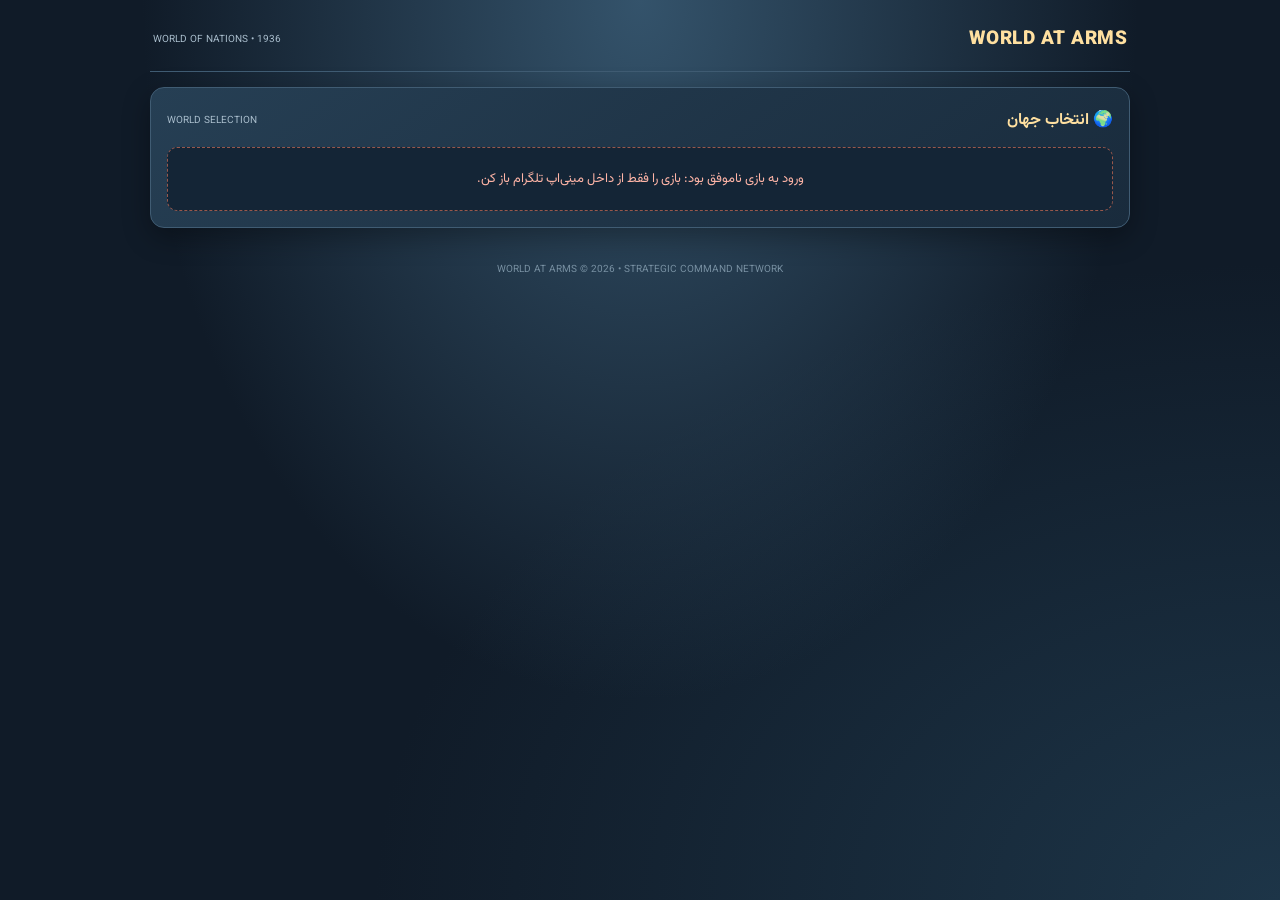
==== commit f47a8a0d: "Update index.html" ====
--- a/index.html
+++ b/index.html
@@ -1,4 +1,3 @@
-
 <!DOCTYPE html>
 <html lang="fa" dir="rtl">
 <head>
@@ -248,10 +247,10 @@
 
 const SUPABASE_URL="https://hgaliwladnrtfdkwbtzz.supabase.co";
 const SUPABASE_KEY="sb_publishable_UNoDUa2CHIf4SUbjygOR6g__l3Q0Ezb";
-const CLAIM_URL=\`\${SUPABASE_URL}/functions/v1/dynamic-action\`;
-const PURCHASE_URL=\`\${SUPABASE_URL}/functions/v1/dynamic-task\`;
-const COMMAND_URL=\`\${SUPABASE_URL}/functions/v1/country-command\`;
-const INFRA_URL=\`\${SUPABASE_URL}/functions/v1/infrastructure-command\`;
+const CLAIM_URL=`${SUPABASE_URL}/functions/v1/dynamic-action`;
+const PURCHASE_URL=`${SUPABASE_URL}/functions/v1/dynamic-task`;
+const COMMAND_URL=`${SUPABASE_URL}/functions/v1/country-command`;
+const INFRA_URL=`${SUPABASE_URL}/functions/v1/infrastructure-command`;
 
 const tg=window.Telegram?.WebApp??null;
 if(tg){tg.ready();tg.expand();}
@@ -272,17 +271,17 @@
 return String(v??"").replace(/[&<>"']/g,c=>({"&":"&amp;","<":"&lt;",">":"&gt;",'"':"&quot;","'":"&#39;"}[c]));
 }
 function errorMessage(e){if(e instanceof TypeError)return "ارتباط با سرور برقرار نشد. اینترنت یا دسترسی تابع را بررسی کن.";return e?.message||"خطای نامشخص رخ داد."}
-function setBox(id,msg,error=false){const el=$(id);el.className=\`state-box\${error?" error":""}\`;el.textContent=msg}
+function setBox(id,msg,error=false){const el=$(id);el.className=`state-box${error?" error":""}`;el.textContent=msg}
 function showPage(id){document.querySelectorAll(".page").forEach(p=>p.classList.toggle("active",p.id===id));state.currentView=id;window.scrollTo({top:0,behavior:"smooth"})}
 
 async function readResponse(r){
 const raw=await r.text();let data=null;
 try{data=raw?JSON.parse(raw):null}catch{}
-if(!r.ok)throw new Error(data?.error||data?.message||raw||\`HTTP \${r.status}\`);
+if(!r.ok)throw new Error(data?.error||data?.message||raw||`HTTP ${r.status}`);
 return data;
 }
 async function dbGet(path){
-const r=await fetch(\`\${SUPABASE_URL}/rest/v1/\${path}\`,{headers:{apikey:SUPABASE_KEY,Authorization:\`Bearer \${SUPABASE_KEY}\`,Accept:"application/json"},cache:"no-store"});
+const r=await fetch(`${SUPABASE_URL}/rest/v1/${path}`,{headers:{apikey:SUPABASE_KEY,Authorization:`Bearer ${SUPABASE_KEY}`,Accept:"application/json"},cache:"no-store"});
 return readResponse(r);
 }
 async function postFunction(url,payload){
@@ -308,7 +307,7 @@
 async function findMyCountry(){
 if(!state.player?.id)throw new Error("شناسه کاربر تلگرام پیدا نشد.");
 const id=encodeURIComponent(String(state.player.id));
-const rows=await dbGet(\`countries?select=id,name,world_id,player_telegram_id,player_telegram_username,flag_emoji,political_system,ruler&player_telegram_id=eq.\${id}&limit=1\`);
+const rows=await dbGet(`countries?select=id,name,world_id,player_telegram_id,player_telegram_username,flag_emoji,political_system,ruler&player_telegram_id=eq.${id}&limit=1`);
 return rows.length?rows[0]:null;
 }
 
@@ -337,12 +336,20 @@
 $("countryWorld").textContent=d.world_name||"جهان شما";$("politicalSystem").textContent=d.political_system||"نامشخص";
 $("balance").textContent=money(d.balance);
 $("dailyIncome").textContent=money(d.daily_income);
-$("diamonds").textContent=fa(d.diamonds);
+
+/* نمایش موجودی الماس از پاسخ سرور یا اطلاعات کشور */
+const diamondBalance =
+d.diamonds ??
+state.snapshot?.diamonds ??
+state.myCountry?.diamonds ??
+0;
+$("diamonds").textContent="💎 "+fa(diamondBalance);
+
 $("manpower").textContent=fa(d.manpower);$("armyPower").textContent=fa(d.army_power);
 $("season").textContent=d.season||"نامشخص";$("ruler").textContent=d.ruler||state.player?.first_name||"—";
-$("hqSubtitle").textContent=\`فرماندهی نیروهای مسلح • \${d.name}\`;
-$("arsenalSubtitle").textContent=\`ذخایر و سفارش‌های تولید • \${d.name}\`;
-$("infraSubtitle").textContent=\`توسعه زیرساخت‌های \${d.name}\`;
+$("hqSubtitle").textContent=`فرماندهی نیروهای مسلح • ${d.name}`;
+$("arsenalSubtitle").textContent=`ذخایر و سفارش‌های تولید • ${d.name}`;
+$("infraSubtitle").textContent=`توسعه زیرساخت‌های ${d.name}`;
 }
 
 async function loadWorlds(){
@@ -355,7 +362,7 @@
 const box=$("worldList");box.className="world-list";
 box.innerHTML=state.worlds.map(w=>{
 const list=rows.filter(c=>String(c.world_id)===String(w.id));const free=list.filter(c=>!c.player_telegram_id).length;
-return \`<article class="world-card"><div class="world-symbol">🌍</div><div class="world-info"><h4>\${escapeHTML(w.name)}</h4><p>\${escapeHTML(w.description||"سناریوی استراتژیک")}</p><div class="world-count">\${fa(list.length)} کشور • \${fa(free)} کشور آزاد</div></div><button class="btn btn-primary" data-world="\${escapeHTML(w.id)}">ورود ←</button></article>\`;
+return `<article class="world-card"><div class="world-symbol">🌍</div><div class="world-info"><h4>${escapeHTML(w.name)}</h4><p>${escapeHTML(w.description||"سناریوی استراتژیک")}</p><div class="world-count">${fa(list.length)} کشور • ${fa(free)} کشور آزاد</div></div><button class="btn btn-primary" data-world="${escapeHTML(w.id)}">ورود ←</button></article>`;
 }).join("");
 box.querySelectorAll("[data-world]").forEach(b=>b.addEventListener("click",()=>openWorld(b.dataset.world)));
 }
@@ -372,7 +379,7 @@
 async function loadCountries(){
 if(!state.activeWorld||state.refreshing)return;
 state.refreshing=true;setBox("countryList","در حال دریافت فهرست کشورها...");
-try{const id=encodeURIComponent(state.activeWorld.id);state.countries=await dbGet(\`countries?select=id,world_id,name,player_telegram_id,player_telegram_username,is_premium,price,is_locked,flag_emoji&world_id=eq.\${id}&order=name.asc\`);renderCountries()}
+try{const id=encodeURIComponent(state.activeWorld.id);state.countries=await dbGet(`countries?select=id,world_id,name,player_telegram_id,player_telegram_username,is_premium,price,is_locked,flag_emoji&world_id=eq.${id}&order=name.asc`);renderCountries()}
 catch(e){console.error(e);setBox("countryList","دریافت کشورها ناموفق بود: "+errorMessage(e),true)}
 finally{state.refreshing=false}
 }
@@ -383,10 +390,10 @@
 box.className="countries";
 box.innerHTML=list.map(c=>{
 const taken=isTaken(c),premium=isPremium(c);let status="● آزاد",cls="";
-let action=\`<button class="btn btn-primary" data-claim="\${escapeHTML(c.id)}">⚑ انتخاب کشور</button>\`;
-if(taken){status="● تصاحب‌شده";cls="taken";action=\`<button class="btn btn-quiet" disabled>در اختیار بازیکن</button>\`}
-else if(premium){status="● ویژه";cls="premium";action=\`<button class="btn btn-gold" data-purchase="\${escapeHTML(c.id)}">درخواست کشور ویژه</button>\`}
-return \`<article class="country-card"><div class="country-title"><span class="flag">\${escapeHTML(c.flag_emoji||"🏳️")}</span><span class="country-name">\${escapeHTML(c.name)}</span></div><div class="country-status \${cls}">\${status}</div>\${taken&&c.player_telegram_username?\`<div class="country-owner">@\${escapeHTML(c.player_telegram_username)}</div>\`:""}\${premium&&!taken?\`<div class="country-owner">قیمت: \${fa(c.price||0)} تومان</div>\`:""}\${action}</article>\`;
+let action=`<button class="btn btn-primary" data-claim="${escapeHTML(c.id)}">⚑ انتخاب کشور</button>`;
+if(taken){status="● تصاحب‌شده";cls="taken";action=`<button class="btn btn-quiet" disabled>در اختیار بازیکن</button>`}
+else if(premium){status="● ویژه";cls="premium";action=`<button class="btn btn-gold" data-purchase="${escapeHTML(c.id)}">درخواست کشور ویژه</button>`}
+return `<article class="country-card"><div class="country-title"><span class="flag">${escapeHTML(c.flag_emoji||"🏳️")}</span><span class="country-name">${escapeHTML(c.name)}</span></div><div class="country-status ${cls}">${status}</div>${taken&&c.player_telegram_username?`<div class="country-owner">@${escapeHTML(c.player_telegram_username)}</div>`:""}${premium&&!taken?`<div class="country-owner">قیمت: ${fa(c.price||0)} تومان</div>`:""}${action}</article>`;
 }).join("");
 box.querySelectorAll("[data-claim]").forEach(b=>b.addEventListener("click",()=>claimCountry(b.dataset.claim)));
 box.querySelectorAll("[data-purchase]").forEach(b=>b.addEventListener("click",()=>openPurchase(b.dataset.purchase)));
@@ -395,7 +402,7 @@
 if(state.claiming)return;const c=state.countries.find(x=>String(x.id)===String(id));
 if(!c||isTaken(c)){alert("این کشور دیگر آزاد نیست.");await loadCountries();return}
 if(isPremium(c)){openPurchase(id);return}
-if(!confirm(\`کشور «\${c.name}» انتخاب شود؟\`))return;
+if(!confirm(`کشور «${c.name}» انتخاب شود؟`))return;
 state.claiming=true;
 try{
 const result=await postFunction(CLAIM_URL,{initData:tg?.initData,world_id:state.activeWorld.id,country_id:id});
@@ -408,7 +415,7 @@
 
 function openPurchase(id){
 const c=state.countries.find(x=>String(x.id)===String(id));if(!c||isTaken(c)||!isPremium(c))return;
-state.purchaseCountryId=id;$("purchaseCountryName").textContent=\`کشور انتخابی: \${c.name} | مبلغ: \${fa(c.price||0)} تومان\`;
+state.purchaseCountryId=id;$("purchaseCountryName").textContent=`کشور انتخابی: ${c.name} | مبلغ: ${fa(c.price||0)} تومان`;
 $("receiptText").value="";$("purchaseModal").classList.add("show");
 }
 function closePurchase(){if(state.purchasing)return;$("purchaseModal").classList.remove("show");state.purchaseCountryId=null}
@@ -474,7 +481,7 @@
 const end=new Date(o.completes_at).getTime();
 const remaining=Number.isFinite(end)?Math.max(0,Math.ceil((end-Date.now())/1000)):0;
 const status=o.status==="queued"?"در صف ساخت":"در حال ساخت";
-return \`<article class="queue-card"><strong>\${escapeHTML(o.building_name||o.item_name||"پروژه زیرساختی")}</strong><br>وضعیت: <strong>\${status}</strong><br>هزینه: \${money(o.price)}<br>زمان باقی‌مانده: <strong>\${formatDuration(remaining)}</strong></article>\`;
+return `<article class="queue-card"><strong>${escapeHTML(o.building_name||o.item_name||"پروژه زیرساختی")}</strong><br>وضعیت: <strong>${status}</strong><br>هزینه: ${money(o.price)}<br>زمان باقی‌مانده: <strong>${formatDuration(remaining)}</strong></article>`;
 }).join("");
 }
 
@@ -494,13 +501,13 @@
 const list=buildingCatalog[category]||[];const box=$("buildingList");
 box.innerHTML=list.map(b=>{
 const count=getBuildingCount(b.key);
-let details=\`هزینه: <b>\${money(b.price)}</b><br>برق موردنیاز: <b>\${fa(b.power||0)}</b><br>زمان ساخت: <b>\${formatDuration(b.time)}</b>\`;
+let details=`هزینه: <b>${money(b.price)}</b><br>برق موردنیاز: <b>${fa(b.power||0)}</b><br>زمان ساخت: <b>${formatDuration(b.time)}</b>`;
 if(b.effect){
 const label=b.key==="agriculture"||b.key==="greenhouse"?"تولید روزانه غذا":b.key==="enrichment_center"?"تولید روزانه اورانیوم":"افزایش ظرفیت برق";
-details+=\`<br>\${label}: <b>\${fa(b.effect)}</b>\`;
-}
-if(b.uranium)details+=\`<br>مصرف روزانه اورانیوم: <b>\${fa(b.uranium)}</b>\`;
-return \`<article class="building-card"><div class="building-name">\${escapeHTML(b.name)}</div><span class="building-tag">ساخته‌شده: \${fa(count)}</span><div class="building-info">\${escapeHTML(b.desc)}<br>\${details}</div><button class="btn btn-primary" data-build="\${b.key}">ساخت ساختمان</button></article>\`;
+details+=`<br>${label}: <b>${fa(b.effect)}</b>`;
+}
+if(b.uranium)details+=`<br>مصرف روزانه اورانیوم: <b>${fa(b.uranium)}</b>`;
+return `<article class="building-card"><div class="building-name">${escapeHTML(b.name)}</div><span class="building-tag">ساخته‌شده: ${fa(count)}</span><div class="building-info">${escapeHTML(b.desc)}<br>${details}</div><button class="btn btn-primary" data-build="${b.key}">ساخت ساختمان</button></article>`;
 }).join("");
 box.querySelectorAll("[data-build]").forEach(btn=>btn.addEventListener("click",()=>buildInfrastructure(btn.dataset.build)));
 }
@@ -509,7 +516,7 @@
 async function buildInfrastructure(key){
 const item=Object.values(buildingCatalog).flat().find(b=>b.key===key);
 if(!item||state.infraBusy)return;
-if(!confirm(\`ساخت «\${item.name}» با هزینه \${money(item.price)} ثبت شود؟\`))return;
+if(!confirm(`ساخت «${item.name}» با هزینه ${money(item.price)} ثبت شود؟`))return;
 
 state.infraBusy=true;
 const buttons=document.querySelectorAll("[data-build]");
@@ -573,7 +580,7 @@
 const unitCategoryNames={air:"نیروی هوایی",armor:"نیروی زرهی",navy:"نیروی دریایی",support:"پشتیبانی دوربرد"};
 function formatDuration(sec){
 sec=Math.max(0,Math.floor(Number(sec)||0));const h=Math.floor(sec/3600),m=Math.floor(sec%3600/60),s=sec%60;
-if(h)return \`\${fa(h)} ساعت و \${fa(m)} دقیقه\`;if(m)return \`\${fa(m)} دقیقه و \${fa(s)} ثانیه\`;return \`\${fa(s)} ثانیه\`;
+if(h)return `${fa(h)} ساعت و ${fa(m)} دقیقه`;if(m)return `${fa(m)} دقیقه و ${fa(s)} ثانیه`;return `${fa(s)} ثانیه`;
 }
 function unitUnlocked(category){
 if(category==="air")return hasBuilding("airfield")&&hasBuilding("aircraft_industry");
@@ -588,16 +595,16 @@
 const box=$("unitList");
 if(!unitUnlocked(category)){
 const requirements={air:"پایگاه هوایی و صنایع هواپیمایی",armor:"پادگان و کارخانه زرهی",navy:"بندر و کارخانه کشتی‌سازی",support:"انبار موشکی و کارخانه موشکی"};
-box.innerHTML=\`<div class="locked"><strong>این بخش هنوز فعال نیست</strong>برای بازشدن \${unitCategoryNames[category]} باید \${requirements[category]} را بسازی.</div>\`;
+box.innerHTML=`<div class="locked"><strong>این بخش هنوز فعال نیست</strong>برای بازشدن ${unitCategoryNames[category]} باید ${requirements[category]} را بسازی.</div>`;
 $("categoryInfo").textContent="پیش‌نیازهای زیرساختی تکمیل نشده‌اند.";return;
 }
 const owned=state.snapshot?.units||[];
 box.innerHTML=units[category].map(u=>{
 const current=owned.find(x=>x.unit_key===u.key)?.quantity||0;
-return \`<article class="unit-card"><div class="unit-name">\${escapeHTML(u.name)}</div><div class="unit-info">موجودی فعلی: <b>\${fa(current)}</b><br>آهن موردنیاز: <b>\${fa(u.iron)}</b><br>نفت موردنیاز: <b>\${fa(u.oil)}</b><br>نیروی انسانی: <b>\${fa(u.people)}</b><br>هزینه: <b>\${money(u.price)}</b><br>زمان تولید: <b>\${formatDuration(u.time)}</b><br>حمله: <b>\${fa(u.attack)}</b><br>دفاع: <b>\${fa(u.defense)}</b></div><button class="order-button" data-unit-order="\${u.key}">سفارش ساخت</button></article>\`;
+return `<article class="unit-card"><div class="unit-name">${escapeHTML(u.name)}</div><div class="unit-info">موجودی فعلی: <b>${fa(current)}</b><br>آهن موردنیاز: <b>${fa(u.iron)}</b><br>نفت موردنیاز: <b>${fa(u.oil)}</b><br>نیروی انسانی: <b>${fa(u.people)}</b><br>هزینه: <b>${money(u.price)}</b><br>زمان تولید: <b>${formatDuration(u.time)}</b><br>حمله: <b>${fa(u.attack)}</b><br>دفاع: <b>${fa(u.defense)}</b></div><button class="order-button" data-unit-order="${u.key}">سفارش ساخت</button></article>`;
 }).join("");
 box.querySelectorAll("[data-unit-order]").forEach(b=>b.addEventListener("click",()=>{const u=units[category].find(x=>x.key===b.dataset.unitOrder);if(u)openOrder({...u,kind:"unit"})}));
-$("categoryInfo").textContent=\`بخش \${unitCategoryNames[category]} فعال است.\`;
+$("categoryInfo").textContent=`بخش ${unitCategoryNames[category]} فعال است.`;
 }
 
 /* مهمات بازی */
@@ -619,13 +626,13 @@
 const box=$("arsenalList");
 if(category==="nuclear"){
 const unlocked=Boolean(state.infraData?.country?.nuclear_permission_unlocked||state.snapshot?.country?.nuclear_permission_unlocked);
-box.innerHTML=unlocked?\`<div class="locked"><strong>دسترسی پژوهشی هسته‌ای فعال است</strong>این بخش در نسخه فعلی صرفاً وضعیت مجوز پژوهشی بازی را نمایش می‌دهد.</div>\`:\`<div class="locked"><strong>دسترسی پژوهشی فعال نیست</strong>برای بازشدن این بخش، مرکز پژوهش هسته‌ای را از قسمت زیرساخت بساز.</div>\`;
+box.innerHTML=unlocked?`<div class="locked"><strong>دسترسی پژوهشی هسته‌ای فعال است</strong>این بخش در نسخه فعلی صرفاً وضعیت مجوز پژوهشی بازی را نمایش می‌دهد.</div>`:`<div class="locked"><strong>دسترسی پژوهشی فعال نیست</strong>برای بازشدن این بخش، مرکز پژوهش هسته‌ای را از قسمت زیرساخت بساز.</div>`;
 return;
 }
 const stock=state.snapshot?.ammunition||[];
 box.innerHTML=ammunition[category].map(a=>{
 const current=stock.find(x=>x.ammo_key===a.key)?.quantity||0;
-return \`<article class="ammo-card"><div class="ammo-name">\${escapeHTML(a.name)}</div><div class="ammo-info">موجودی فعلی: <b>\${fa(current)}</b><br>تعداد هر بسته: <b>\${fa(a.batch)}</b><br>آهن موردنیاز: <b>\${fa(a.iron)}</b><br>نفت موردنیاز: <b>\${fa(a.oil)}</b><br>هزینه هر بسته: <b>\${money(a.price)}</b><br>زمان تولید: <b>\${formatDuration(a.time)}</b></div><button class="ammo-order" data-ammo-order="\${a.key}">ثبت سفارش تولید</button></article>\`;
+return `<article class="ammo-card"><div class="ammo-name">${escapeHTML(a.name)}</div><div class="ammo-info">موجودی فعلی: <b>${fa(current)}</b><br>تعداد هر بسته: <b>${fa(a.batch)}</b><br>آهن موردنیاز: <b>${fa(a.iron)}</b><br>نفت موردنیاز: <b>${fa(a.oil)}</b><br>هزینه هر بسته: <b>${money(a.price)}</b><br>زمان تولید: <b>${formatDuration(a.time)}</b></div><button class="ammo-order" data-ammo-order="${a.key}">ثبت سفارش تولید</button></article>`;
 }).join("");
 box.querySelectorAll("[data-ammo-order]").forEach(b=>b.addEventListener("click",()=>{const a=ammunition[category].find(x=>x.key===b.dataset.ammoOrder);if(a)openOrder({...a,kind:"ammo"})}));
 renderQueue();
@@ -634,19 +641,19 @@
 /* سفارش تولید */
 function openOrder(item){
 state.currentItem=item;$("packageCount").value=1;$("modalTitle").textContent="سفارش تولید "+item.name;
-$("modalInfo").innerHTML=\`تعداد هر بسته: \${fa(item.batch||1)}<br>هزینه هر بسته: \${money(item.price)}<br>زمان تولید هر بسته: \${formatDuration(item.time)}\`;
+$("modalInfo").innerHTML=`تعداد هر بسته: ${fa(item.batch||1)}<br>هزینه هر بسته: ${money(item.price)}<br>زمان تولید هر بسته: ${formatDuration(item.time)}`;
 updateCalculation();$("orderModal").classList.add("show");
 }
 function updateCalculation(){
 const i=state.currentItem;if(!i)return;
 let n=parseInt($("packageCount").value,10);if(!Number.isFinite(n)||n<1)n=1;if(n>1000)n=1000;
-$("calculation").innerHTML=\`تعداد بسته‌ها: <strong>\${fa(n)}</strong><br>مجموع تولید: <strong>\${fa((i.batch||1)*n)}</strong><br>آهن موردنیاز: <strong>\${fa((i.iron||0)*n)}</strong><br>نفت موردنیاز: <strong>\${fa((i.oil||0)*n)}</strong><br>نیروی انسانی: <strong>\${fa((i.people||0)*n)}</strong><br>هزینه نهایی: <strong>\${money(i.price*n)}</strong><br>زمان کل تولید: <strong>\${formatDuration(i.time*n)}</strong>\`;
+$("calculation").innerHTML=`تعداد بسته‌ها: <strong>${fa(n)}</strong><br>مجموع تولید: <strong>${fa((i.batch||1)*n)}</strong><br>آهن موردنیاز: <strong>${fa((i.iron||0)*n)}</strong><br>نفت موردنیاز: <strong>${fa((i.oil||0)*n)}</strong><br>نیروی انسانی: <strong>${fa((i.people||0)*n)}</strong><br>هزینه نهایی: <strong>${money(i.price*n)}</strong><br>زمان کل تولید: <strong>${formatDuration(i.time*n)}</strong>`;
 }
 async function confirmProduction(){
 const item=state.currentItem;if(!item||state.commanding)return;
 const count=parseInt($("packageCount").value,10);
 if(!Number.isInteger(count)||count<1||count>1000){alert("تعداد بسته‌ها باید بین ۱ تا ۱۰۰۰ باشد.");return}
-if(!confirm(\`سفارش تولید \${item.name} با تعداد \${count} بسته ثبت شود؟\`))return;
+if(!confirm(`سفارش تولید ${item.name} با تعداد ${count} بسته ثبت شود؟`))return;
 $("confirmOrder").disabled=true;$("confirmOrder").textContent="در حال ثبت...";
 try{
 await countryCommand("queue",{item_key:item.key,quantity:count});
@@ -678,32 +685,32 @@
 const canInstant=["queued","producing"].includes(o.status)&&remaining>0;
 const diamondCost=remaining>0?Math.ceil(remaining/900):0;
 
-return \`
+return `
 <article class="queue-card">
-<strong>\${escapeHTML(o.item_name)}</strong><br>
-تعداد بسته‌ها: \${fa(o.quantity)}<br>
-مجموع تولید: \${fa(o.total_output)}<br>
-هزینه: \${money(o.money_cost)}<br>
-وضعیت: <strong>\${status}</strong><br>
+<strong>${escapeHTML(o.item_name)}</strong><br>
+تعداد بسته‌ها: ${fa(o.quantity)}<br>
+مجموع تولید: ${fa(o.total_output)}<br>
+هزینه: ${money(o.money_cost)}<br>
+وضعیت: <strong>${status}</strong><br>
 زمان باقی‌مانده:
-<strong>\${o.status==="completed"?"تکمیل‌شده":formatDuration(remaining)}</strong>
-
-\${canInstant?`
+<strong>${o.status==="completed"?"تکمیل‌شده":formatDuration(remaining)}</strong>
+
+${canInstant?`
 <div class="queue-actions" style="justify-content:space-between;align-items:center;gap:8px;flex-wrap:wrap">
-<span style="color:var(--gold2)">💎 هزینه: \${fa(diamondCost)} الماس</span>
-<button class="btn btn-gold btn-small" data-instant-complete="\${escapeHTML(o.id)}" data-cost="\${diamondCost}">
+<span style="color:var(--gold2)">💎 هزینه: ${fa(diamondCost)} الماس</span>
+<button class="btn btn-gold btn-small" data-instant-complete="${escapeHTML(o.id)}" data-cost="${diamondCost}">
 ⚡ تکمیل فوری
 </button>
 </div>
 `:""}
 
-\${canCancel?`
+${canCancel?`
 <div class="queue-actions">
-<button class="btn btn-danger btn-small" data-cancel-order="\${escapeHTML(o.id)}">لغو سفارش</button>
+<button class="btn btn-danger btn-small" data-cancel-order="${escapeHTML(o.id)}">لغو سفارش</button>
 </div>
 `:""}
 </article>
-\`;
+`;
 }).join("");
 
 box.querySelectorAll("[data-cancel-order]").forEach(b=>{
@@ -729,17 +736,22 @@
 async function instantCompleteOrder(orderId,cost,button){
 if(state.commanding||!orderId)return;
 
-const diamonds=Number(state.snapshot?.country?.diamonds||0);
+const diamonds=Number(
+state.snapshot?.country?.diamonds ??
+state.snapshot?.diamonds ??
+state.myCountry?.diamonds ??
+0
+);
 
 if(diamonds<cost){
 alert(
-\`الماس کافی نیست!\n\nهزینه تکمیل فوری: \${fa(cost)} الماس\nموجودی شما: \${fa(diamonds)} الماس\`
+`الماس کافی نیست!\n\nهزینه تکمیل فوری: ${fa(cost)} الماس\nموجودی شما: ${fa(diamonds)} الماس`
 );
 return;
 }
 
 if(!confirm(
-\`این سفارش فوراً تکمیل شود؟\n\nهزینه: \${fa(cost)} الماس\nموجودی فعلی: \${fa(diamonds)} الماس\nموجودی پس از پرداخت: \${fa(diamonds-cost)} الماس\`
+`این سفارش فوراً تکمیل شود؟\n\nهزینه: ${fa(cost)} الماس\nموجودی فعلی: ${fa(diamonds)} الماس\nموجودی پس از پرداخت: ${fa(diamonds-cost)} الماس`
 ))return;
 
 button.disabled=true;
@@ -750,7 +762,7 @@
 await refreshCountryState();
 
 alert(
-\`سفارش با موفقیت تکمیل شد.\nالماس مصرف‌شده: \${fa(result.diamonds_spent)}\`
+`سفارش با موفقیت تکمیل شد.\nالماس مصرف‌شده: ${fa(result.diamonds_spent)}`
 );
 
 }catch(e){
